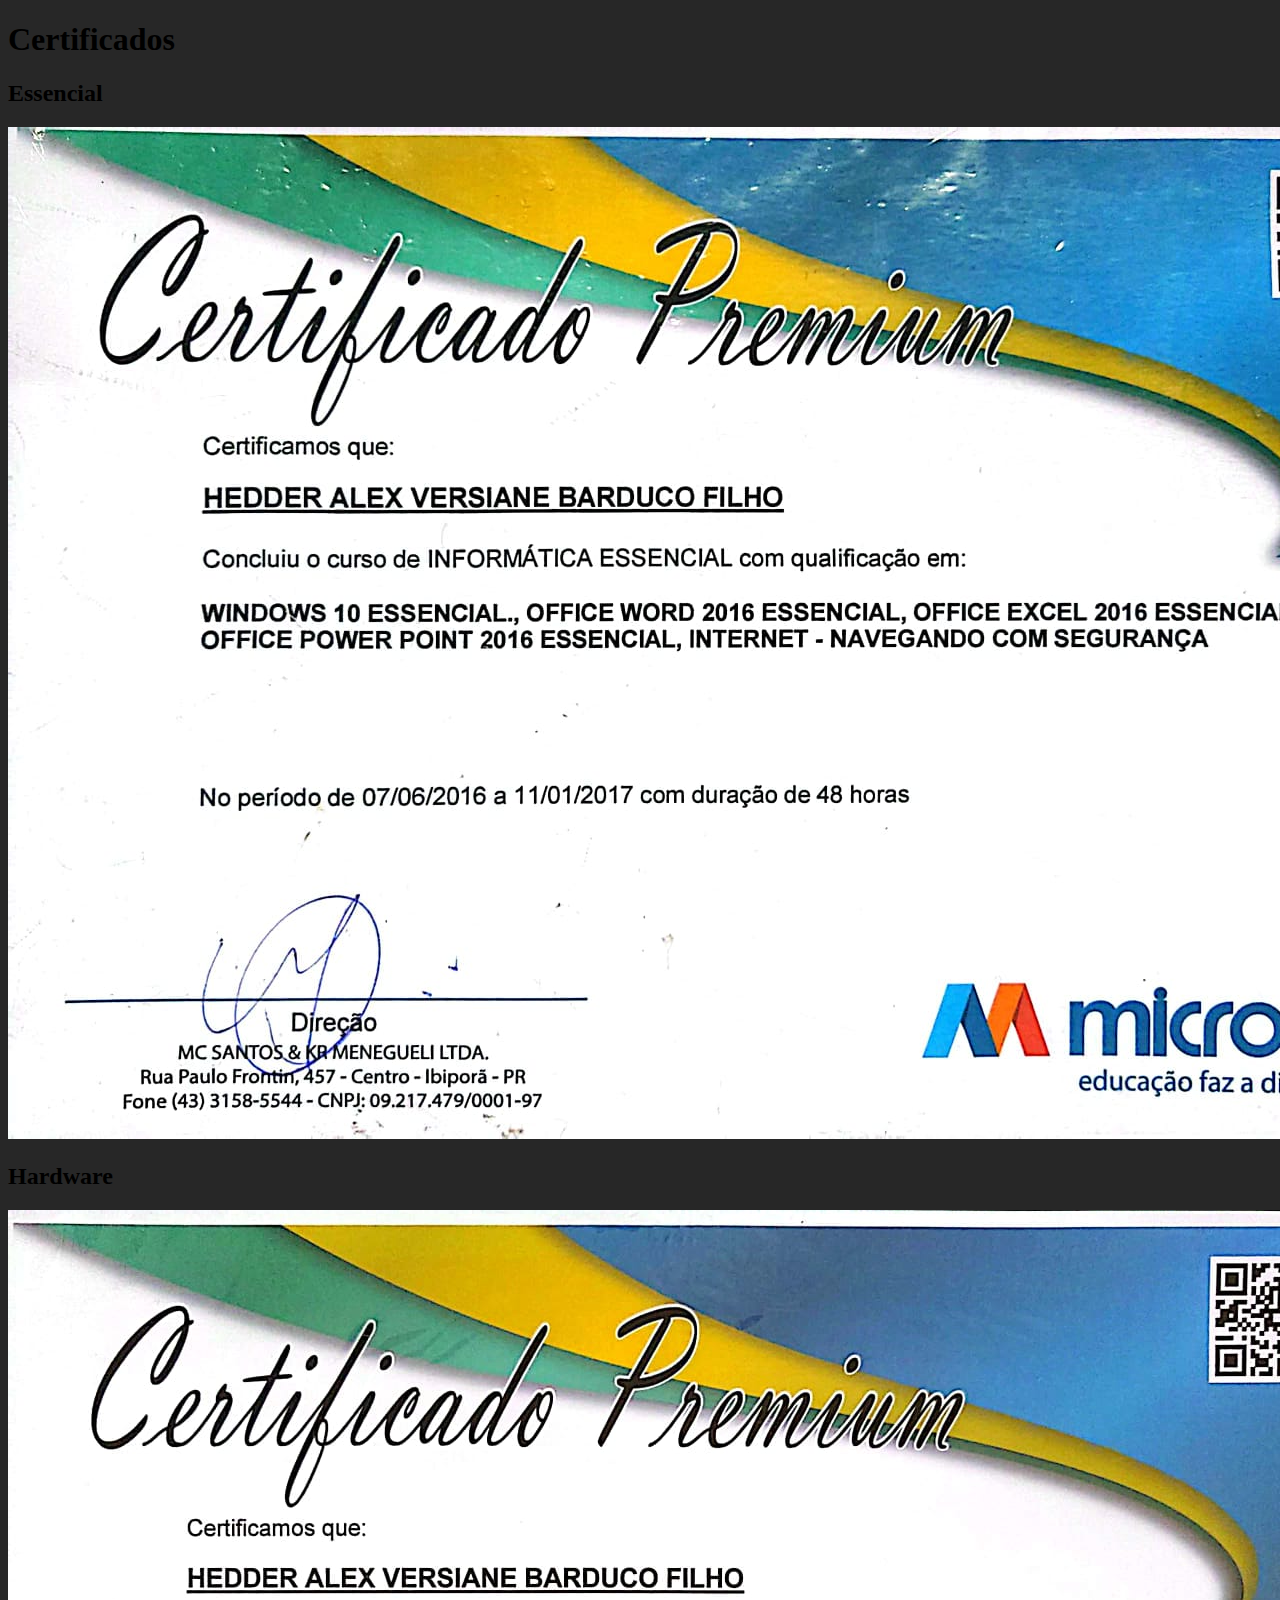
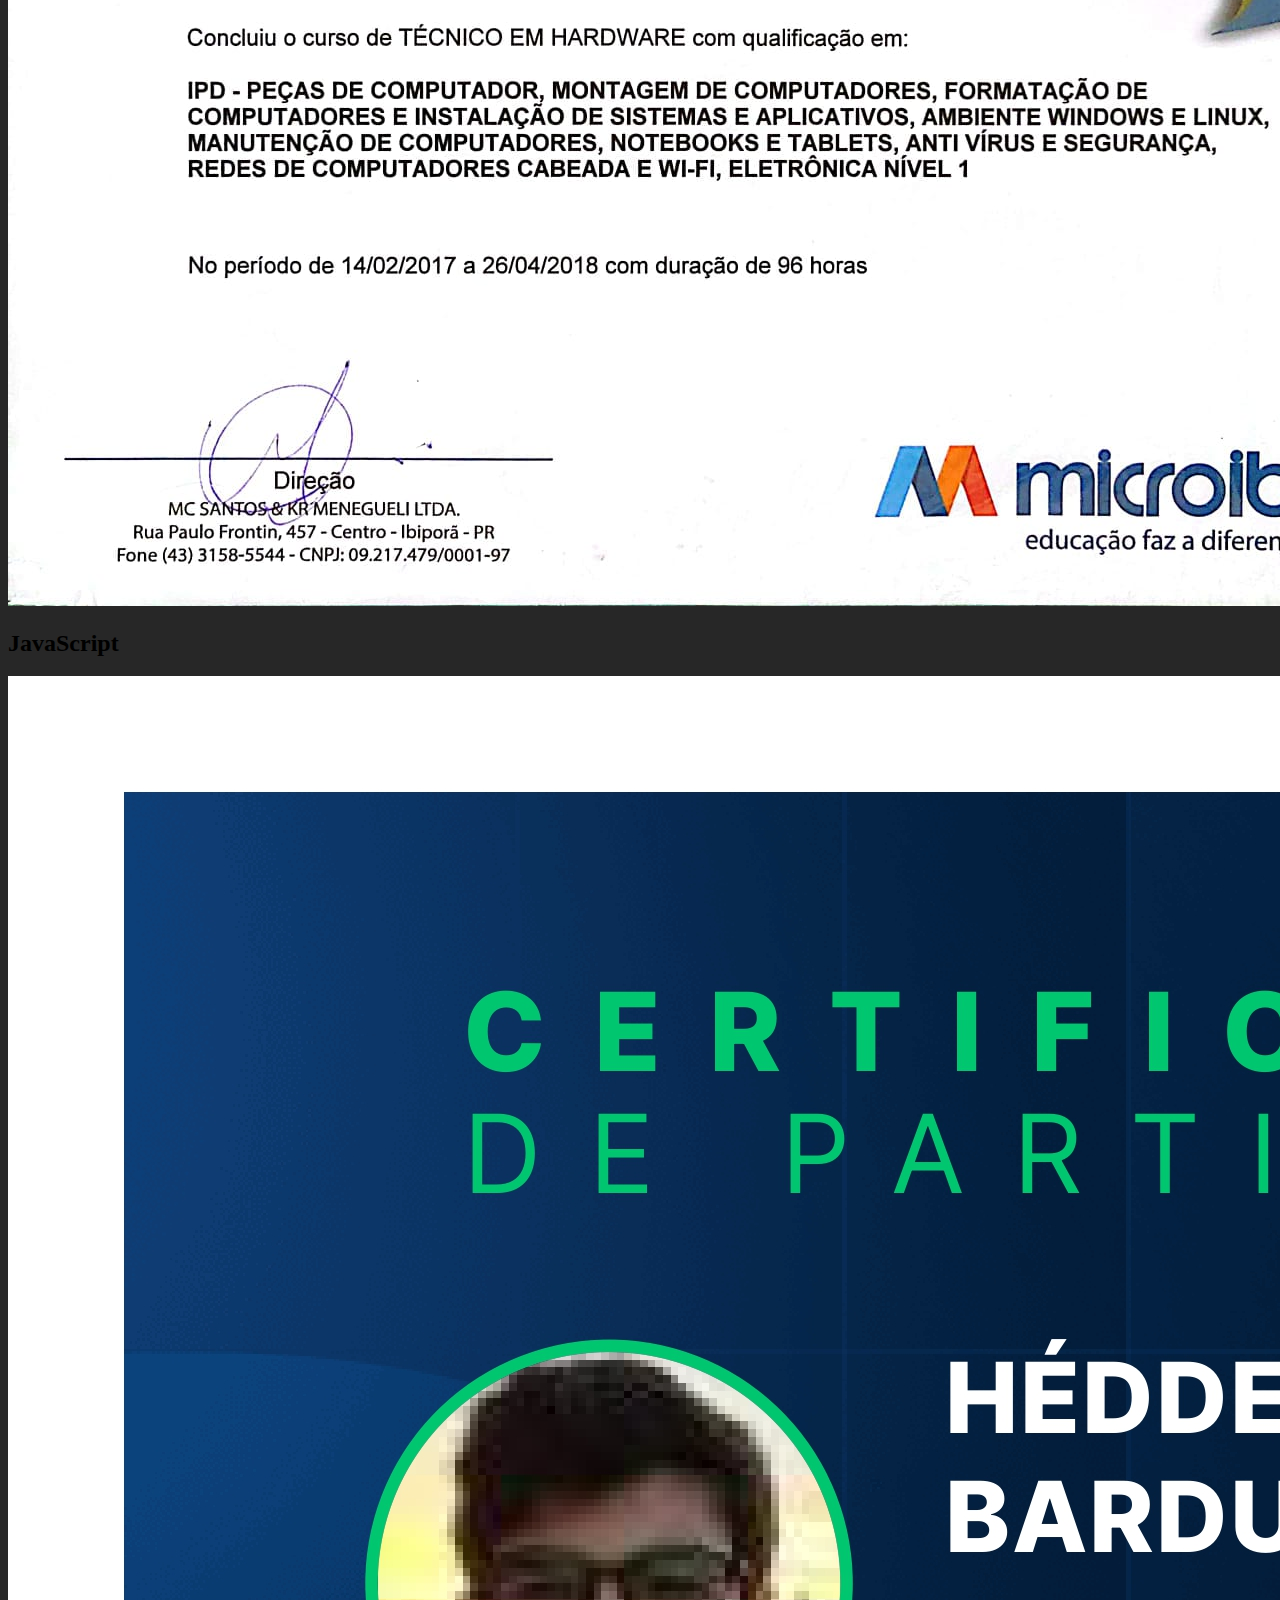
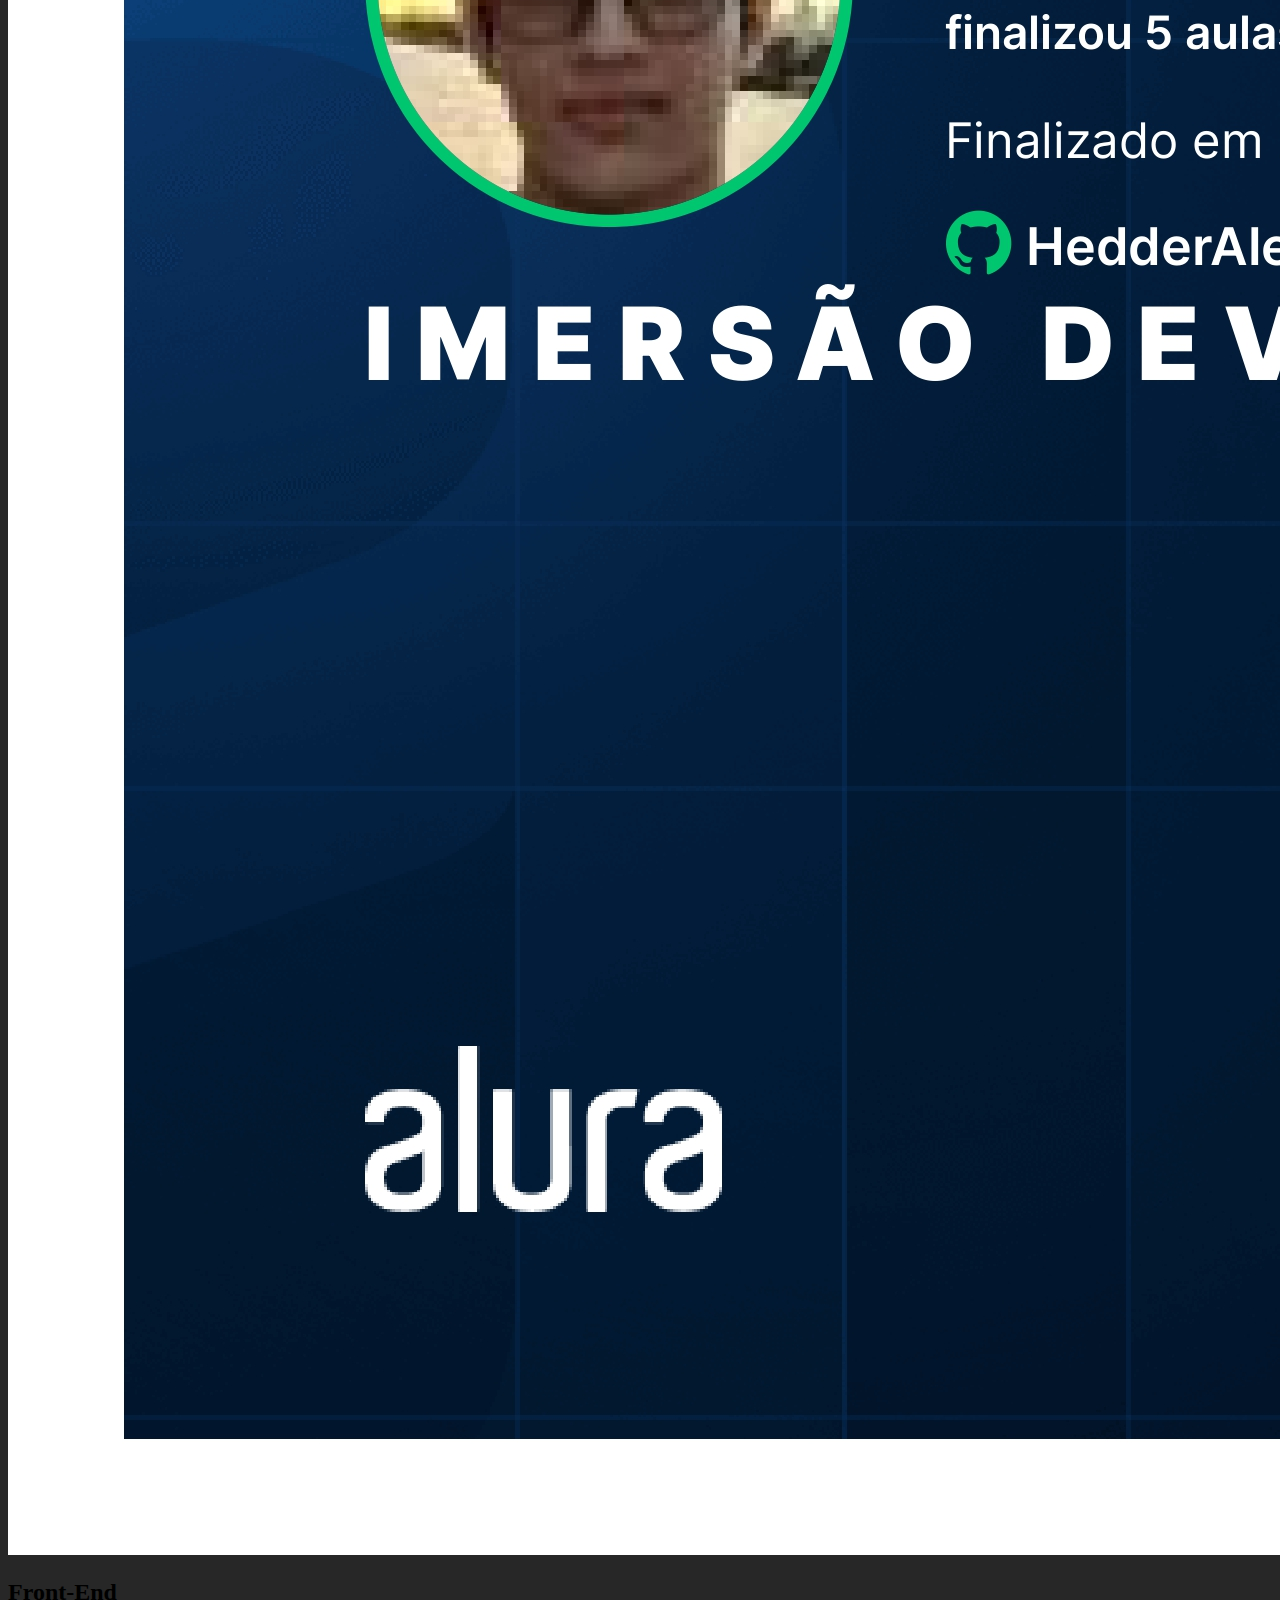
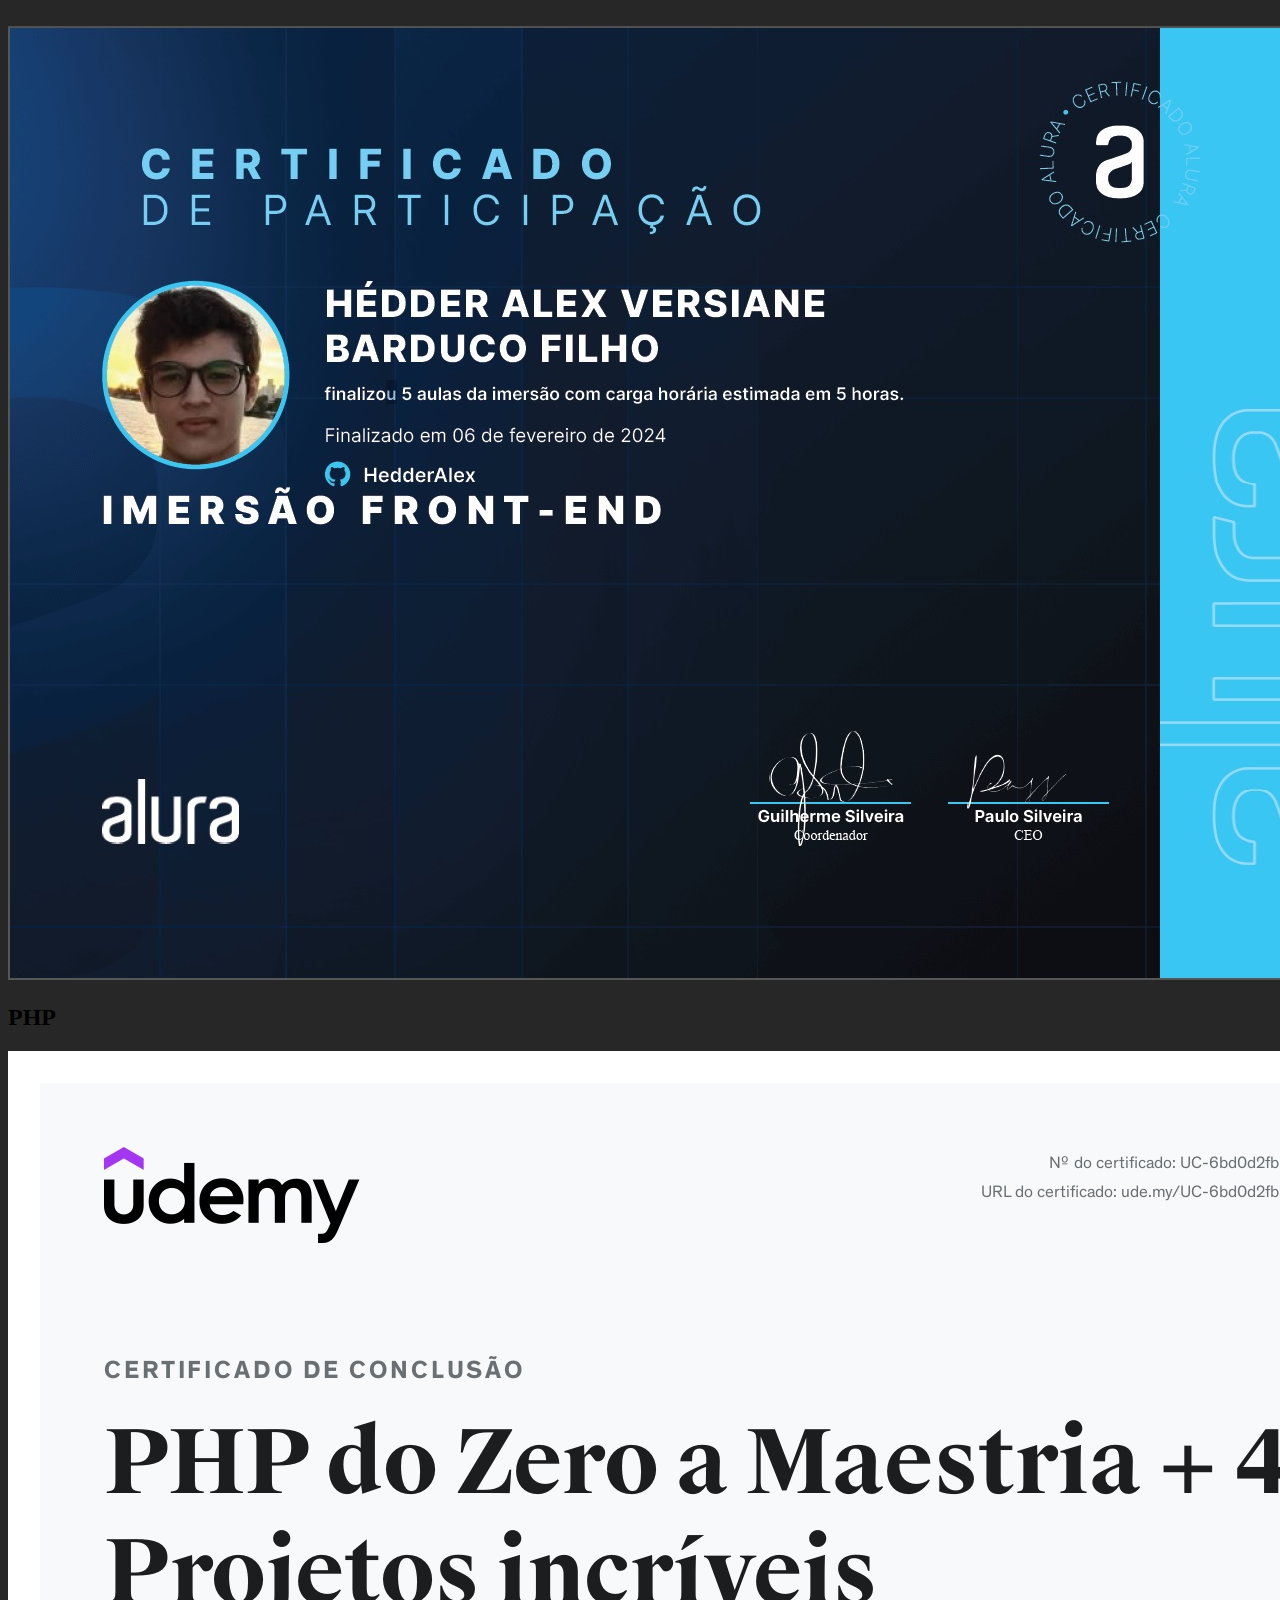
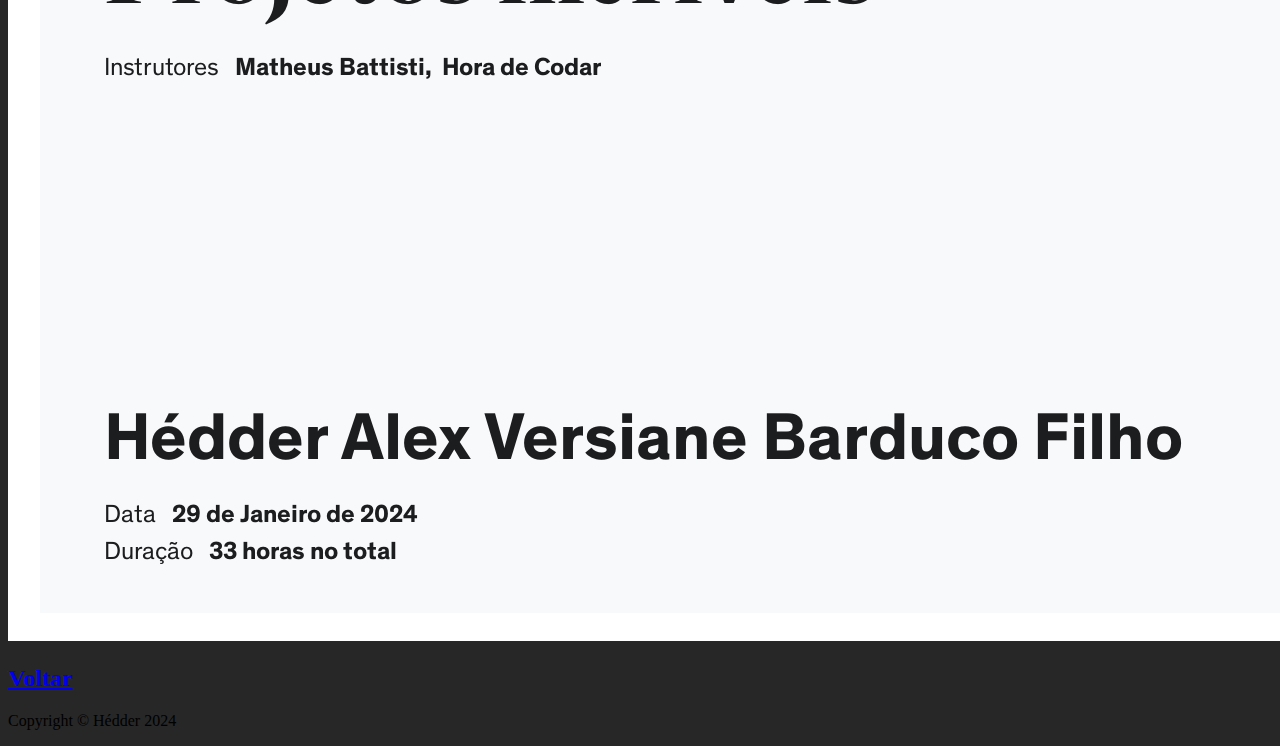
==== docs/certificados.html @ 363d47a4 "a" ====
<!doctype html>
<html lang="pt-BR">
  <head>
    <meta charset="utf-8">
    <meta name="viewport" content="width=device-width, initial-scale=1">
    <title>Certificados Hédder Alex</title>
    <link href="https://cdn.jsdelivr.net/npm/bootstrap@5.3.2/dist/css/bootstrap.min.css" rel="stylesheet" integrity="sha384-T3c6CoIi6uLrA9TneNEoa7RxnatzjcDSCmG1MXxSR1GAsXEV/Dwwykc2MPK8M2HN" crossorigin="anonymous">
    <link rel="shortcut icon" href="img/Icone-h.ico" type="image/x-icon">
  </head>
  <body style="background-color: rgb(39, 39, 39);" class="text-white">
    <div class="container-fluid">
        <div class="row pb-5">
          <div class="col text-center border-bottom">
            <h1>Certificados</h1>
          </div>
        </div>
      </div>
      <div class="container">
        <div class="border mx-2">
          <div class="row">
              <div class="col-12">
                  <h2 class="text-center border-bottom mx-2">Essencial</h2>
              </div>
              <div class="col-xl-4 col-md-6 col-sm-12 px-4">
                  <a href="img/Certificado1Frente.jpeg"><img src="img/Certificado1Frente.jpeg" alt="" class="img-fluid"></a>
              </div>
          </div>
          <div class="row">
              <div class="col-12">
                  <h2 class="text-center border-bottom mx-2">Hardware</h2>
              </div>
              <div class="col-xl-4 col-md-6 col-12 px-4">
                  <a href="img/Certificado2Frente.jpeg"><img src="img/Certificado2Frente.jpeg" alt="" class="img-fluid"></a>
              </div>
          </div>
          <div class="row">
              <div class="col-12">
                  <h2 class="text-center border-bottom mx-2">JavaScript</h2>
              </div>
              <div class="col-xl-4 col-md-6 col-12 px-4 pb-3">
                  <a href="img/Certificado Alura_page-0001.jpg"><img src="img/Certificado Alura_page-0001.jpg" alt="" class="img-fluid"></a>
              </div>
          </div>
          <div class="row">
              <div class="col-12">
                  <h2 class="text-center border-bottom mx-2">Front-End</h2>
              </div>
              <div class="col-xl-4 col-md-6 col-12 px-4 pb-3">
                  <a href="img/ImersaoDev2.jpg"><img src="img/ImersaoDev2.jpg" alt="" class="img-fluid"></a>
              </div>
          </div>
          <div class="row">
              <div class="col-12">
                  <h2 class="text-center border-bottom mx-2">PHP</h2>
              </div>
              <div class="col-xl-4 col-md-6 col-12 px-4 pb-3">
                  <a href="img/UC-6bd0d2fb-8b1b-42be-9cfe-93b3dcb2cfd2.jpg"><img src="img/UC-6bd0d2fb-8b1b-42be-9cfe-93b3dcb2cfd2.jpg" alt="" class="img-fluid"></a>
              </div>
          </div>
        </div>
      </div>
      <div>
        <h2 class="text-center py-2">
            <a href="index.html" class="text-white">Voltar</a>
        </h2>
      </div>
      <footer class="pt-2">
        <p class="text-center">Copyright © Hédder 2024</p>
      </footer>
  </body>
</html>
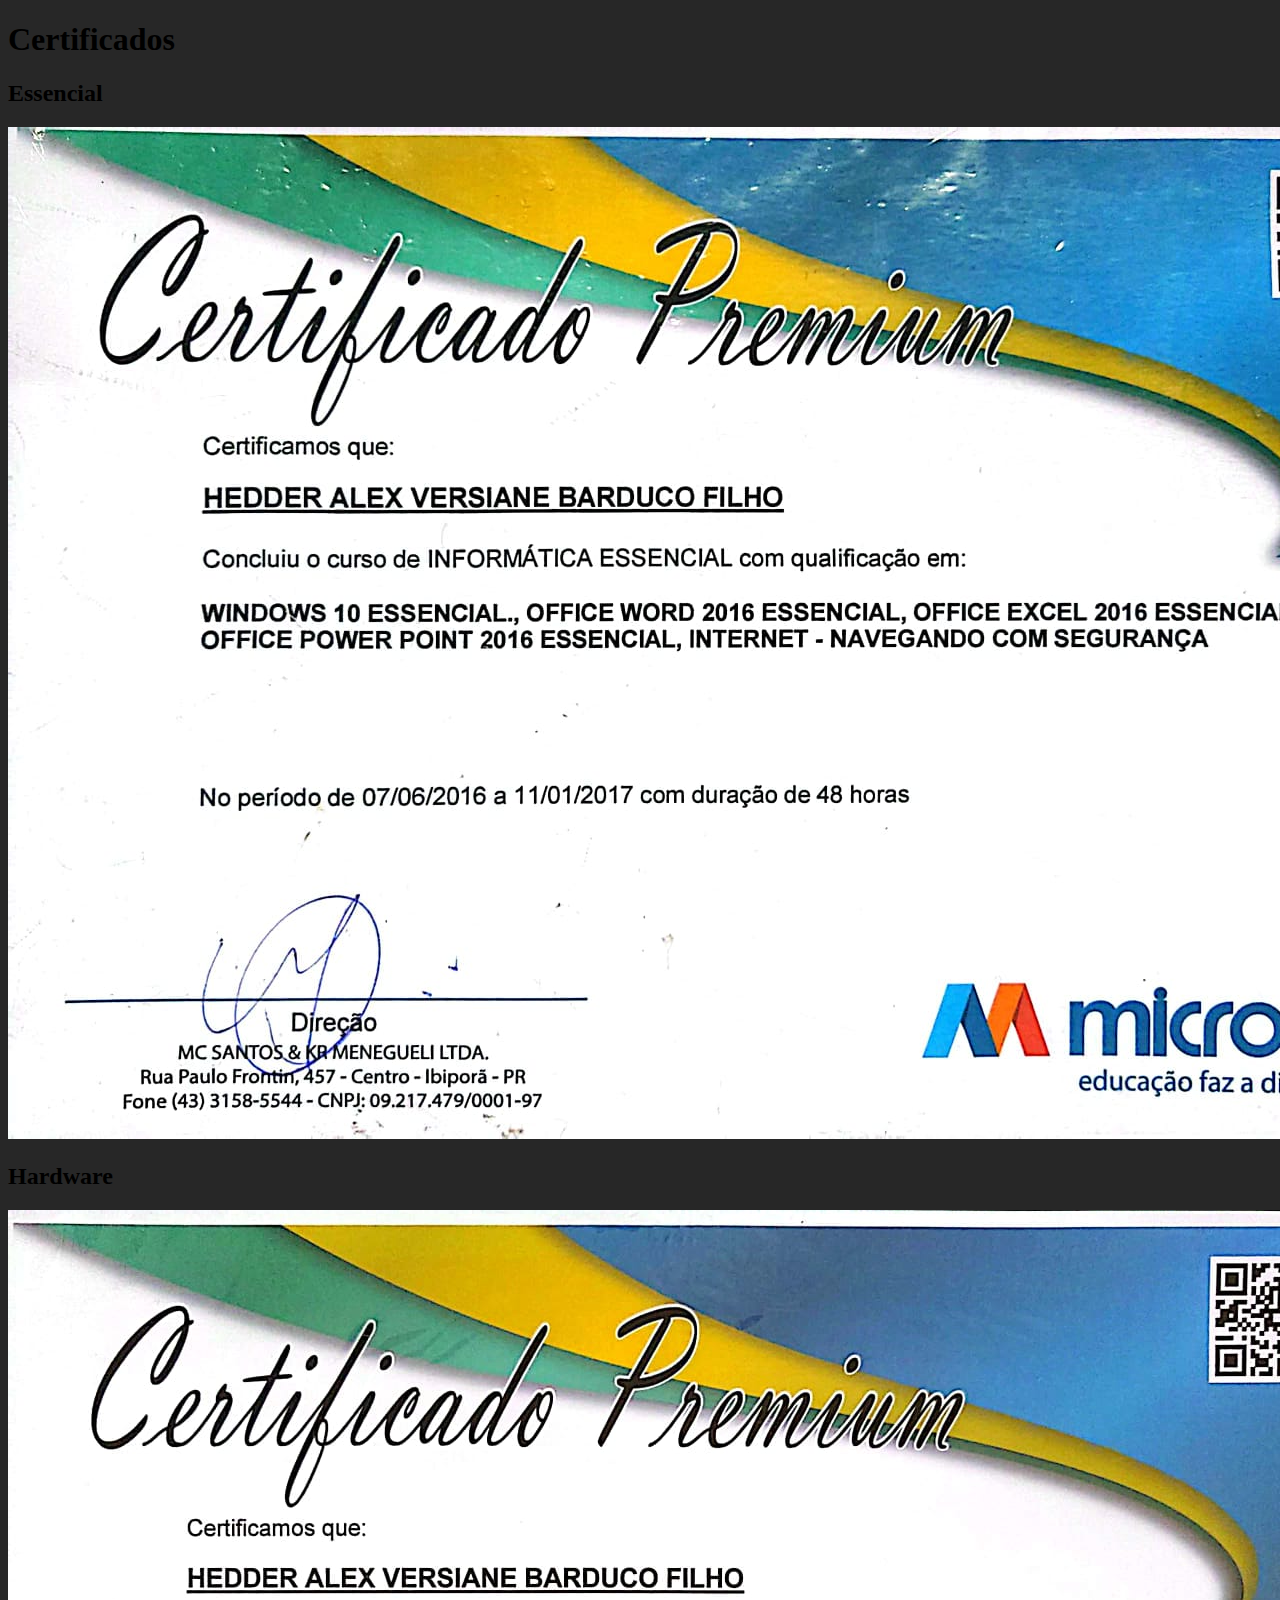
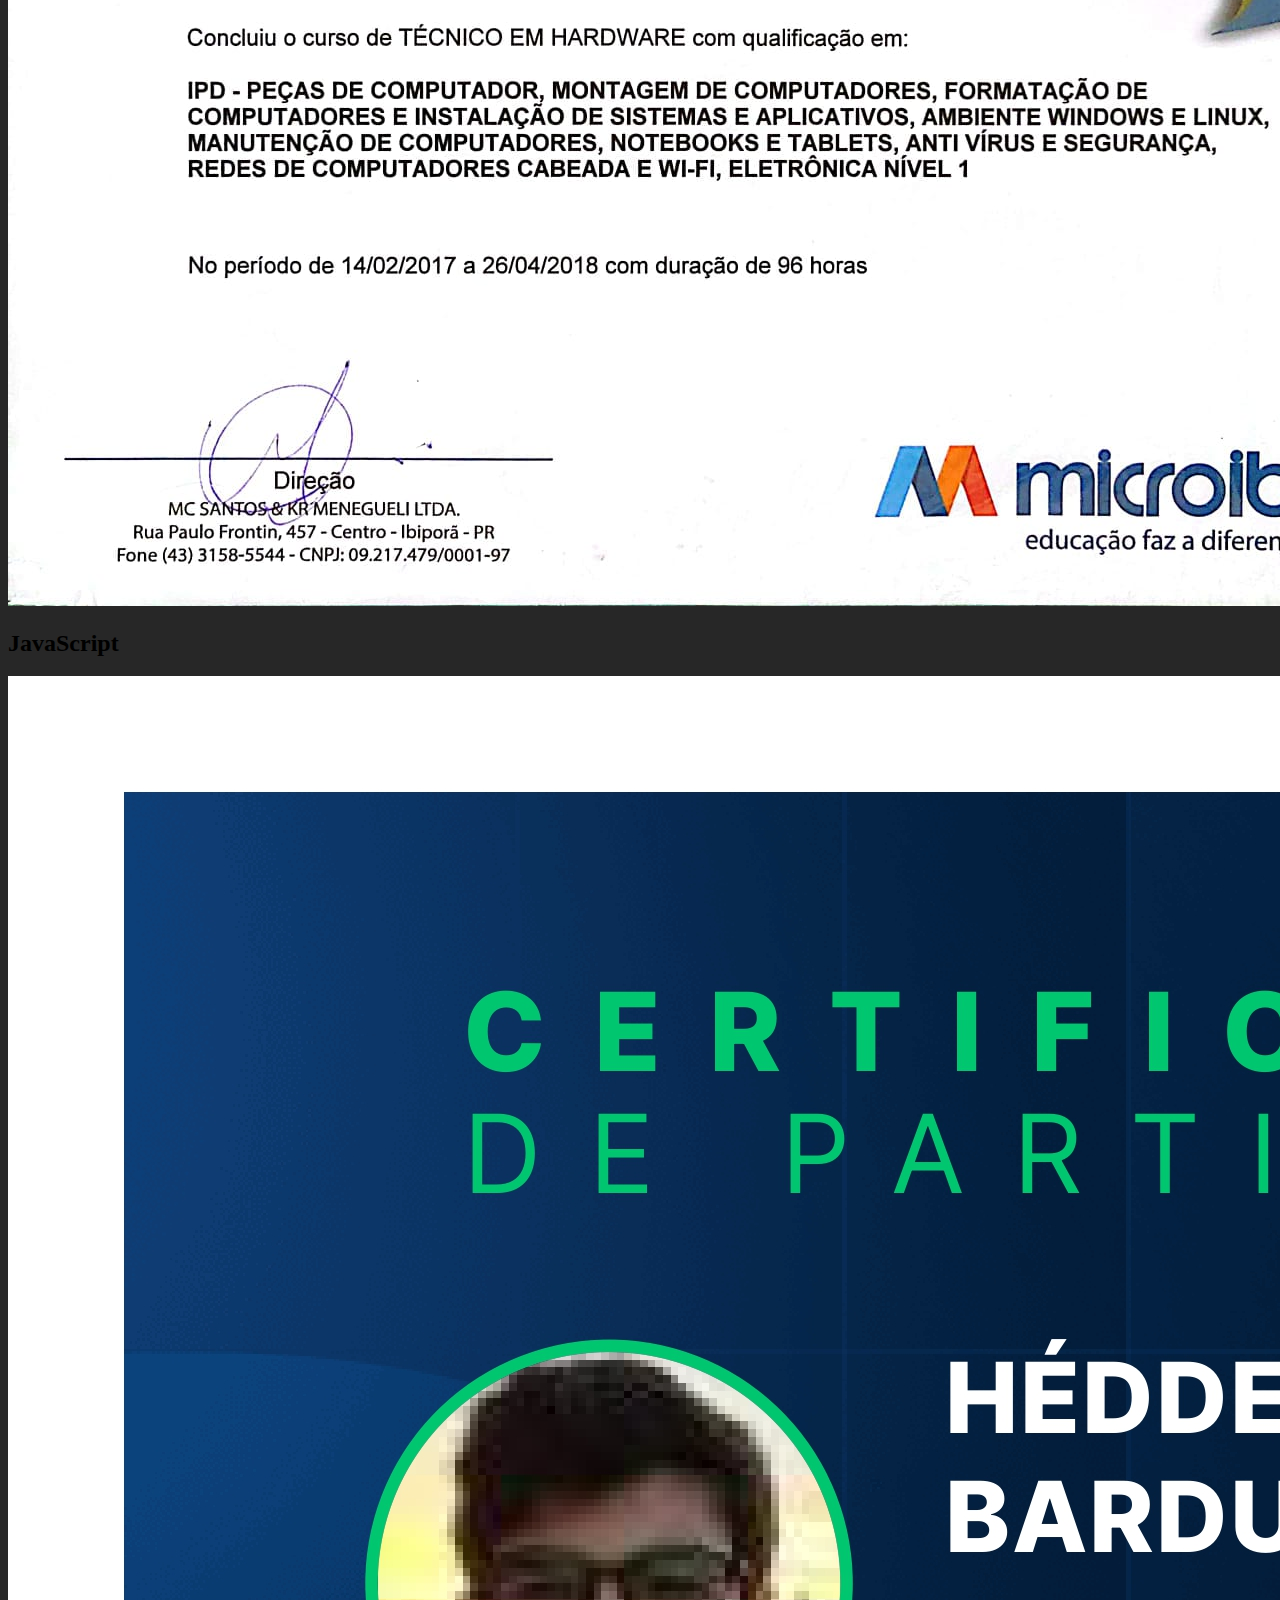
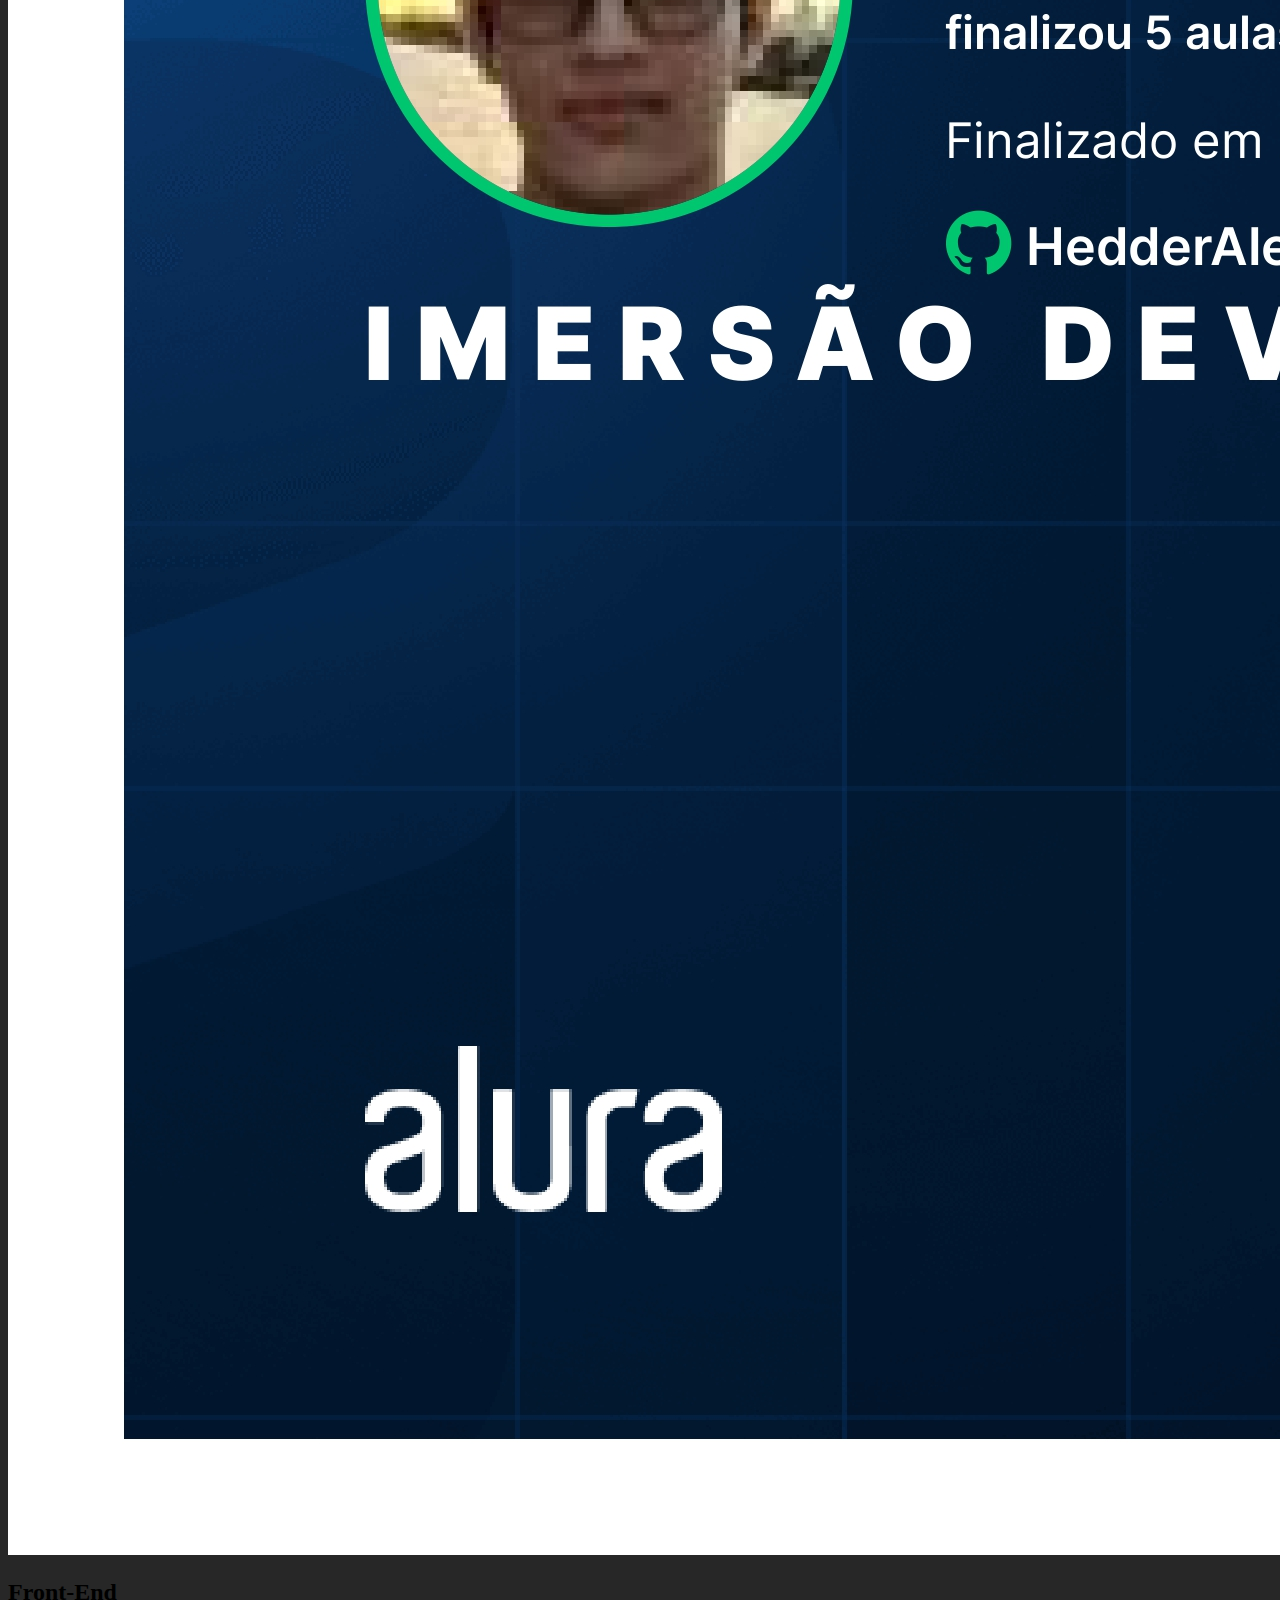
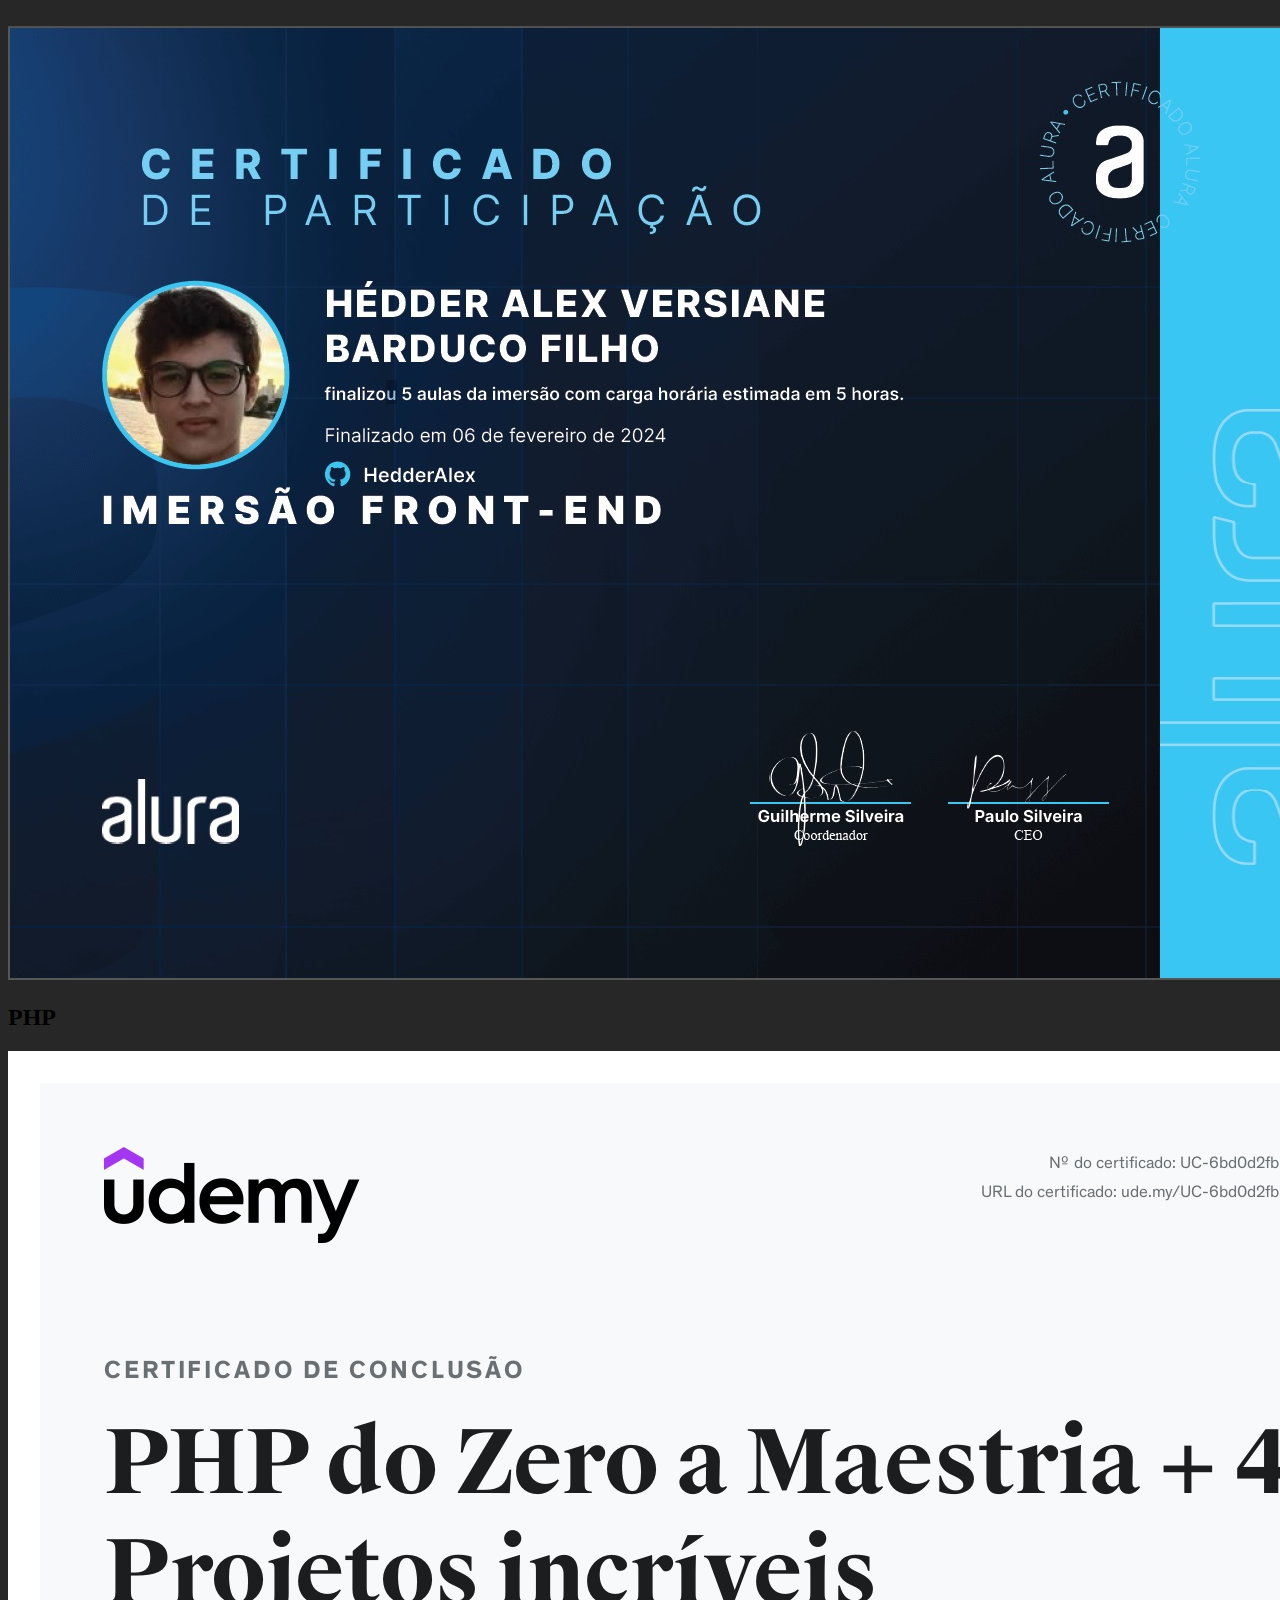
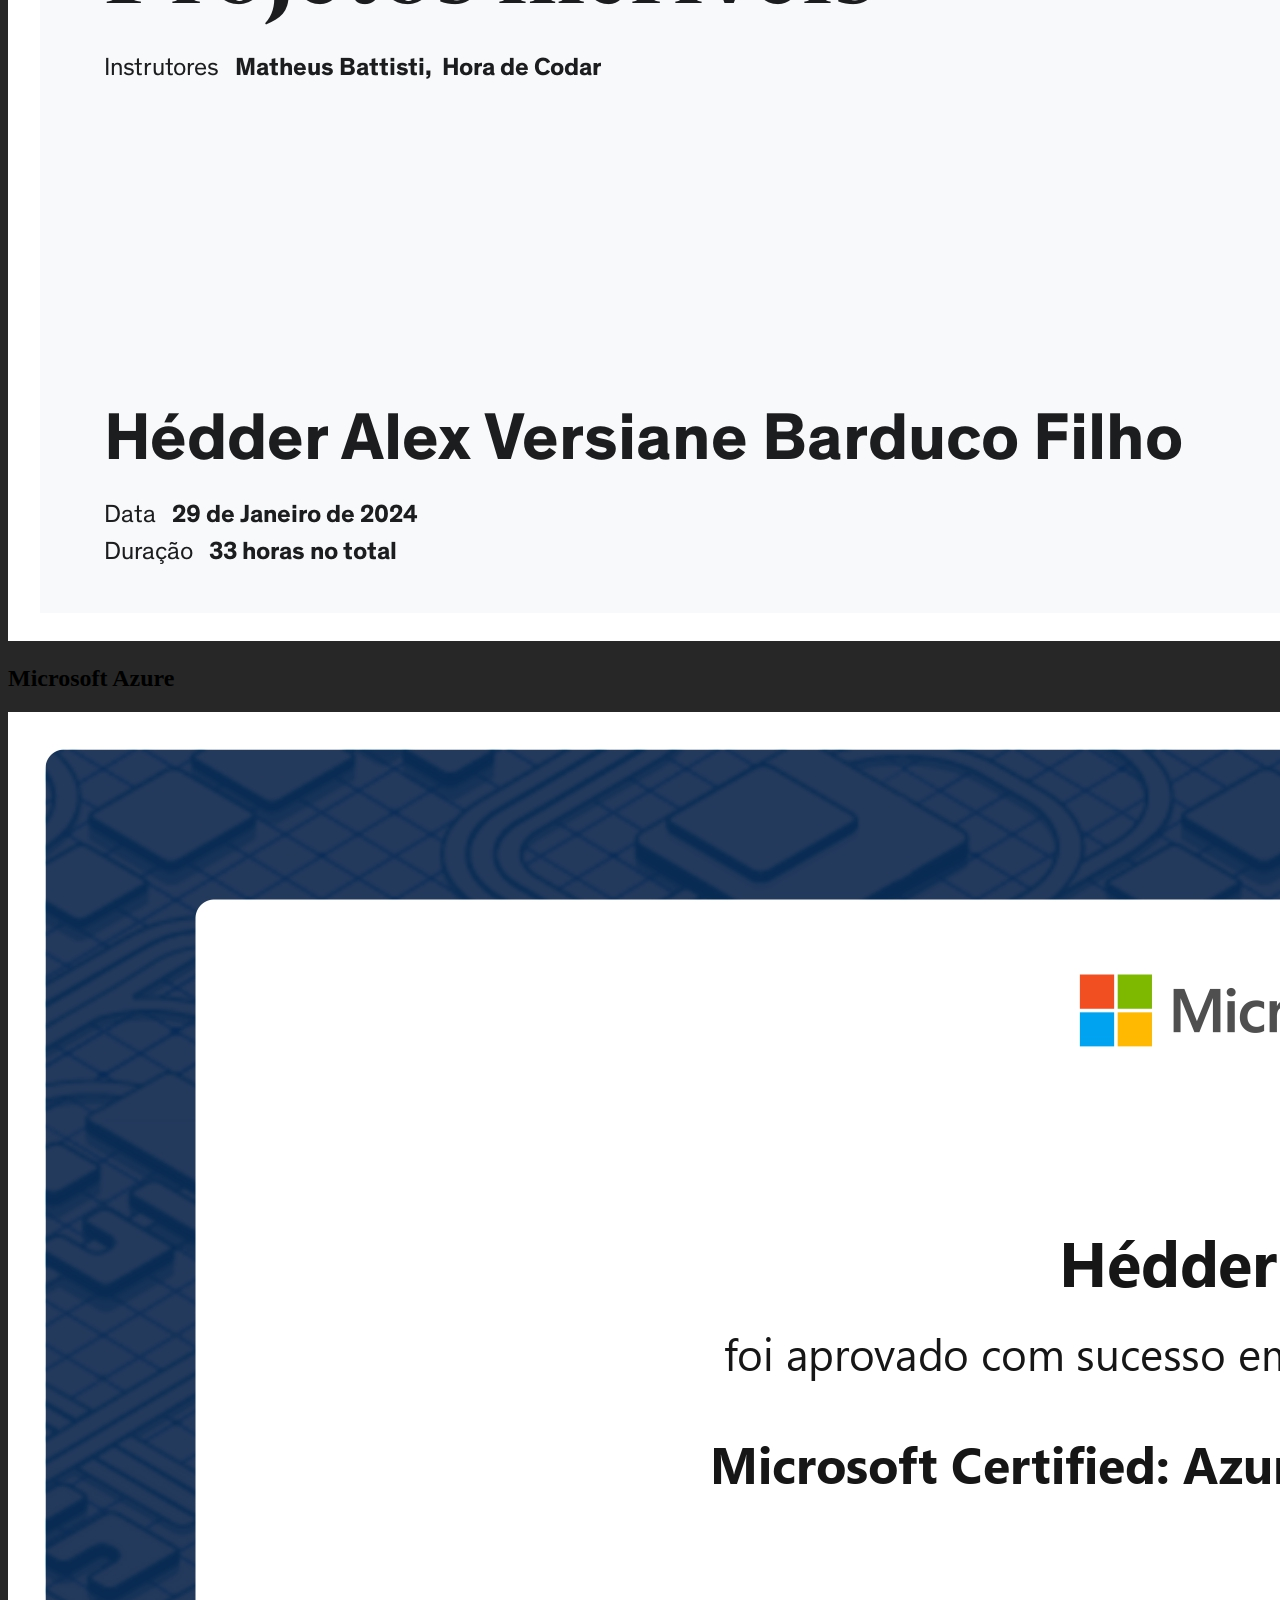
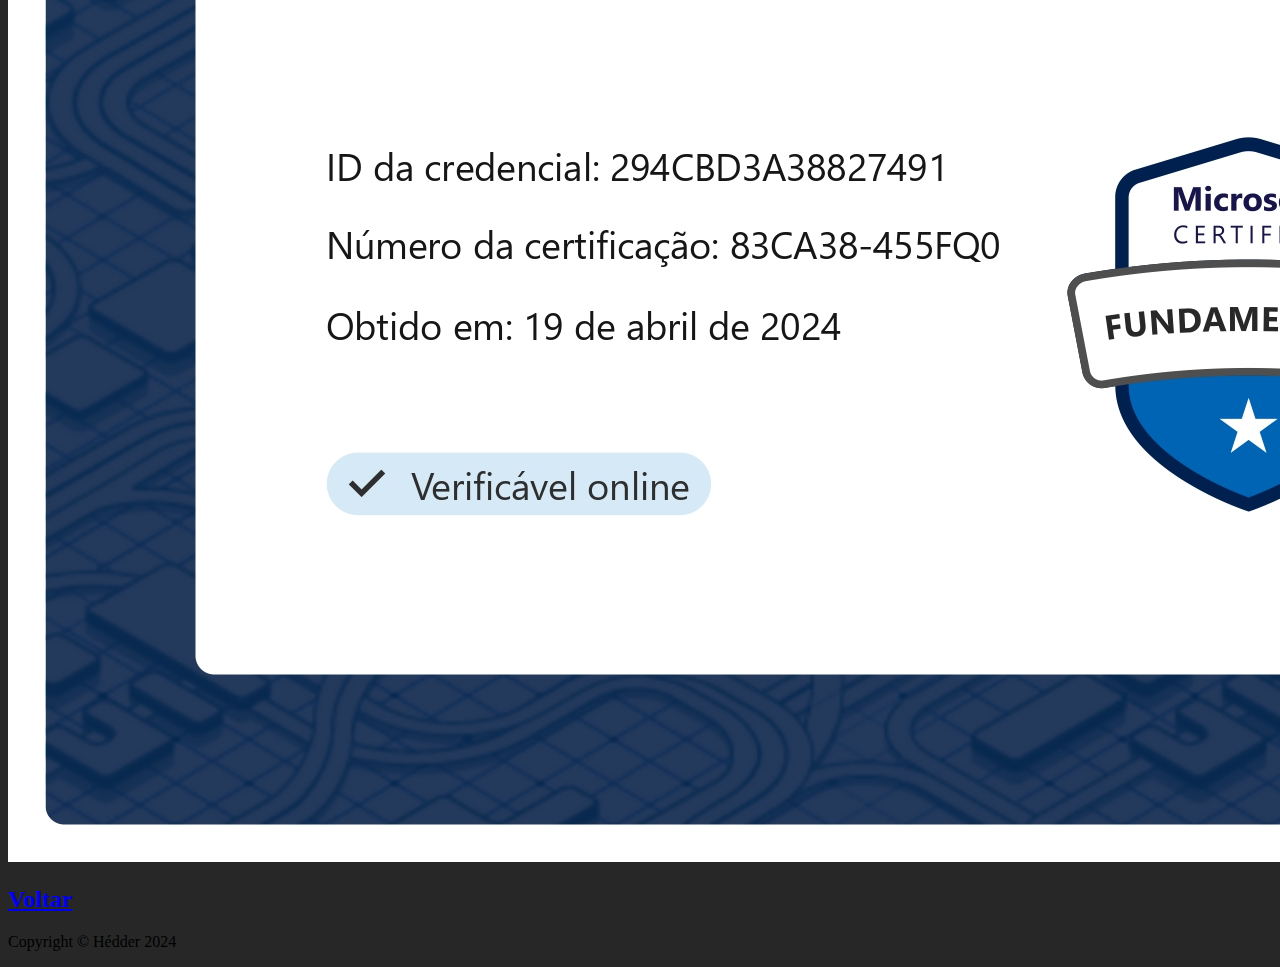
==== commit 3b2f1bfe: "aeeee" ====
--- a/docs/certificados.html
+++ b/docs/certificados.html
@@ -57,6 +57,14 @@
                   <a href="img/UC-6bd0d2fb-8b1b-42be-9cfe-93b3dcb2cfd2.jpg"><img src="img/UC-6bd0d2fb-8b1b-42be-9cfe-93b3dcb2cfd2.jpg" alt="" class="img-fluid"></a>
               </div>
           </div>
+          <div class="row">
+              <div class="col-12">
+                  <h2 class="text-center border-bottom mx-2">Microsoft Azure</h2>
+              </div>
+              <div class="col-xl-4 col-md-6 col-12 px-4 pb-3">
+                  <a href="img/Credencial - HedderFilho-4043 _ Microsoft Learn_page-0001.jpg"><img src="img/Credencial - HedderFilho-4043 _ Microsoft Learn_page-0001.jpg" alt="" class="img-fluid"></a>
+              </div>
+          </div>
         </div>
       </div>
       <div>
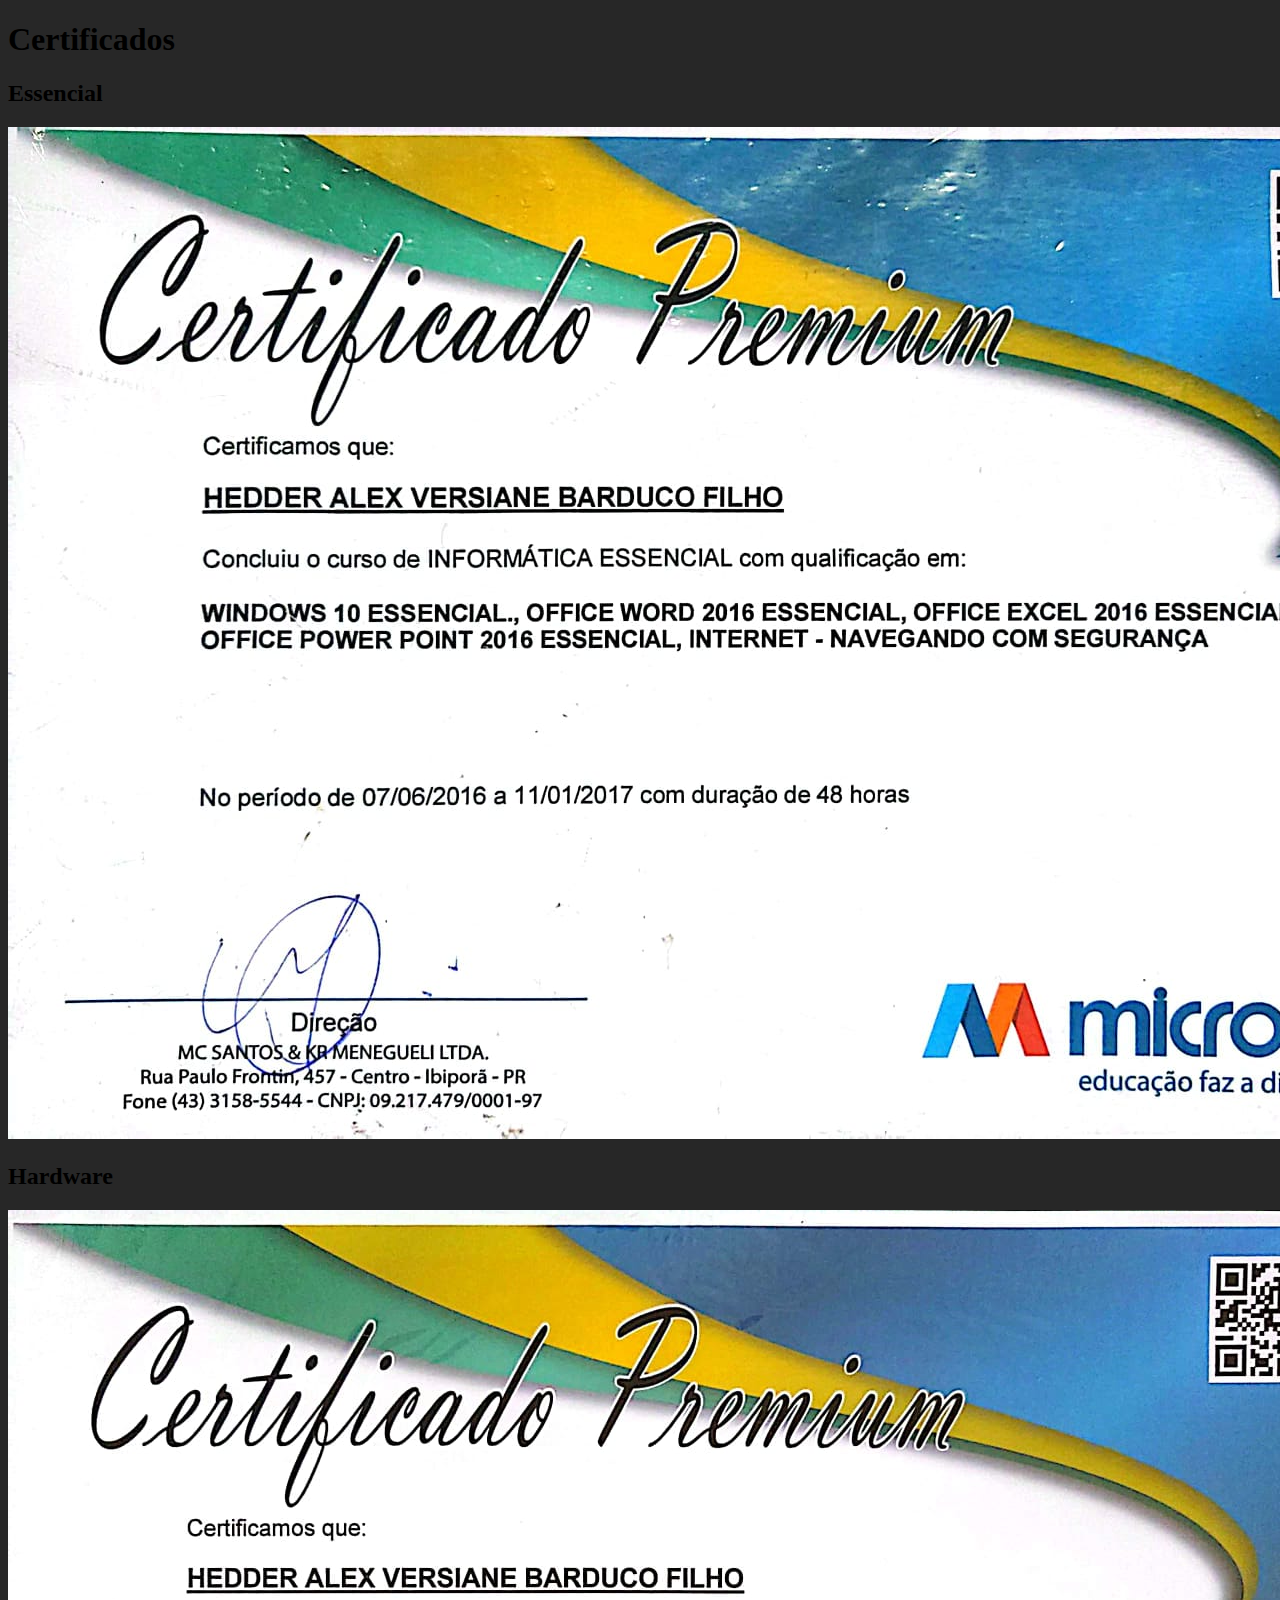
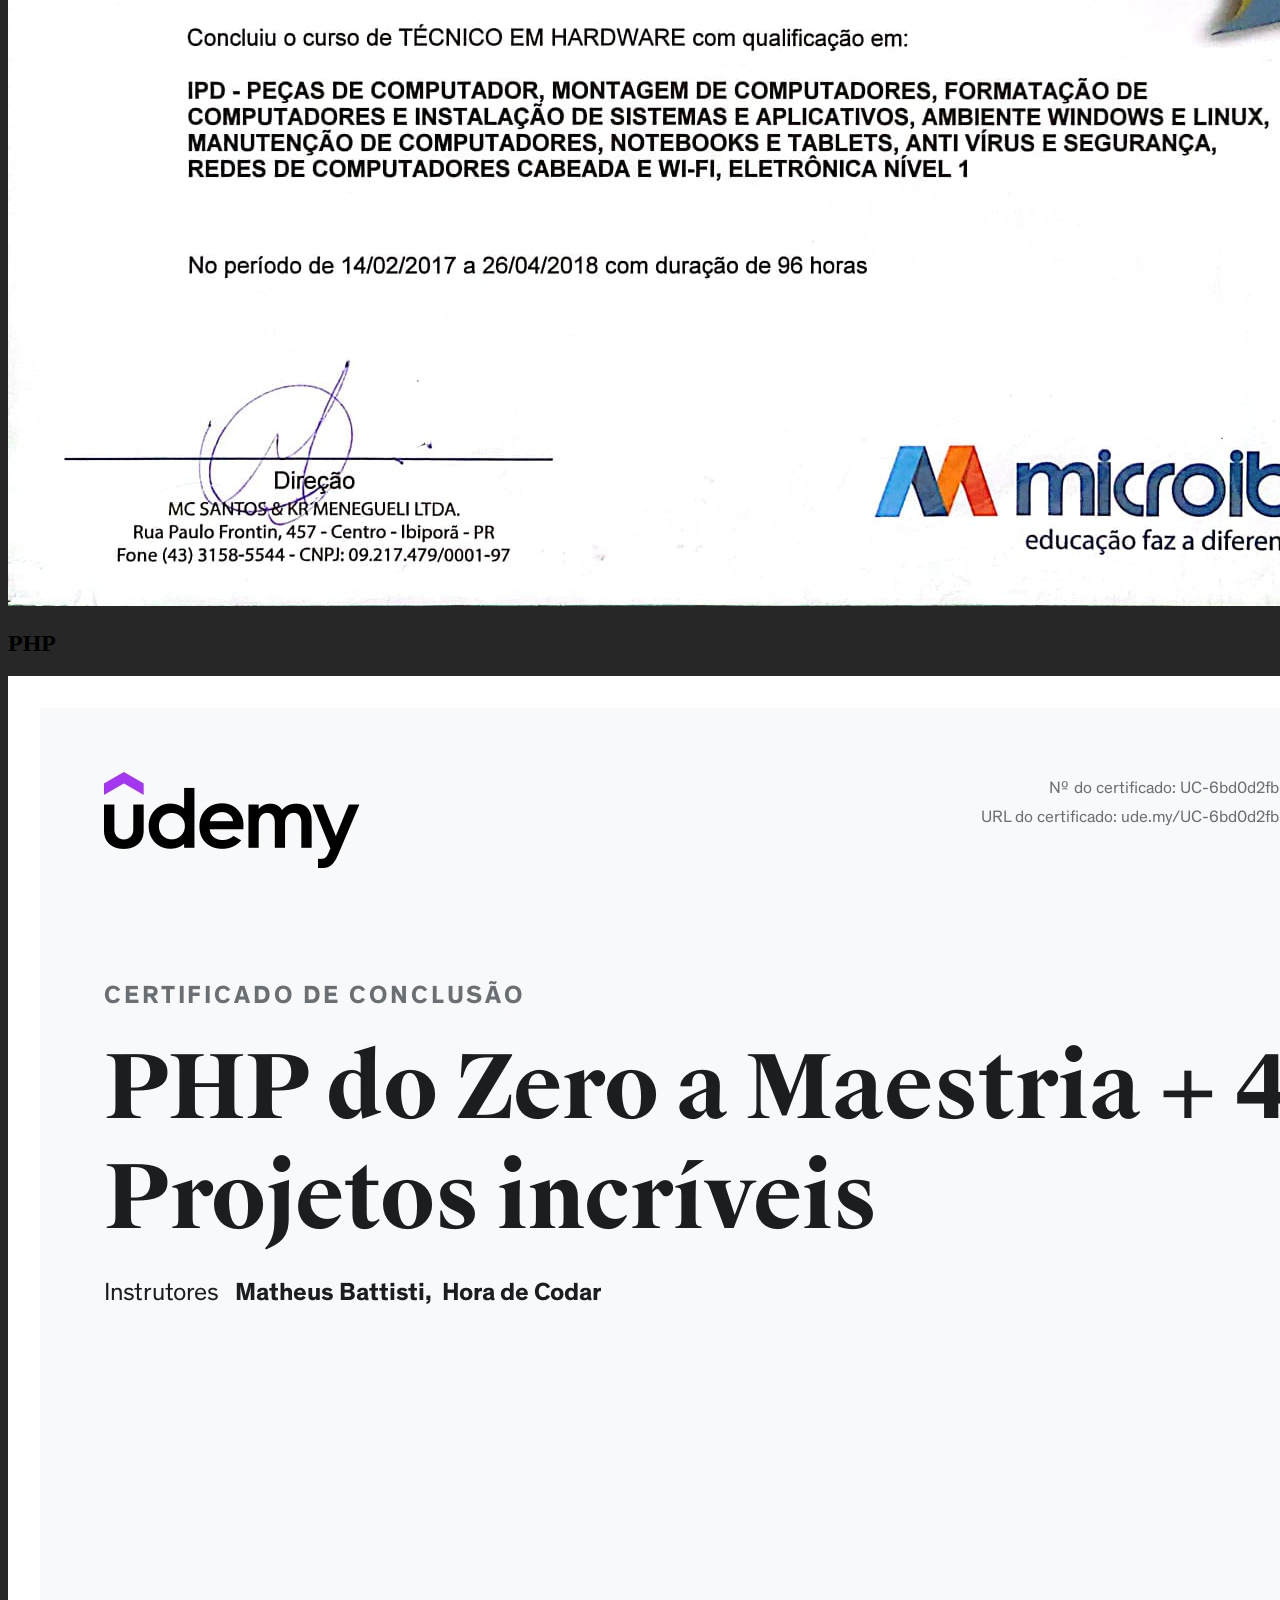
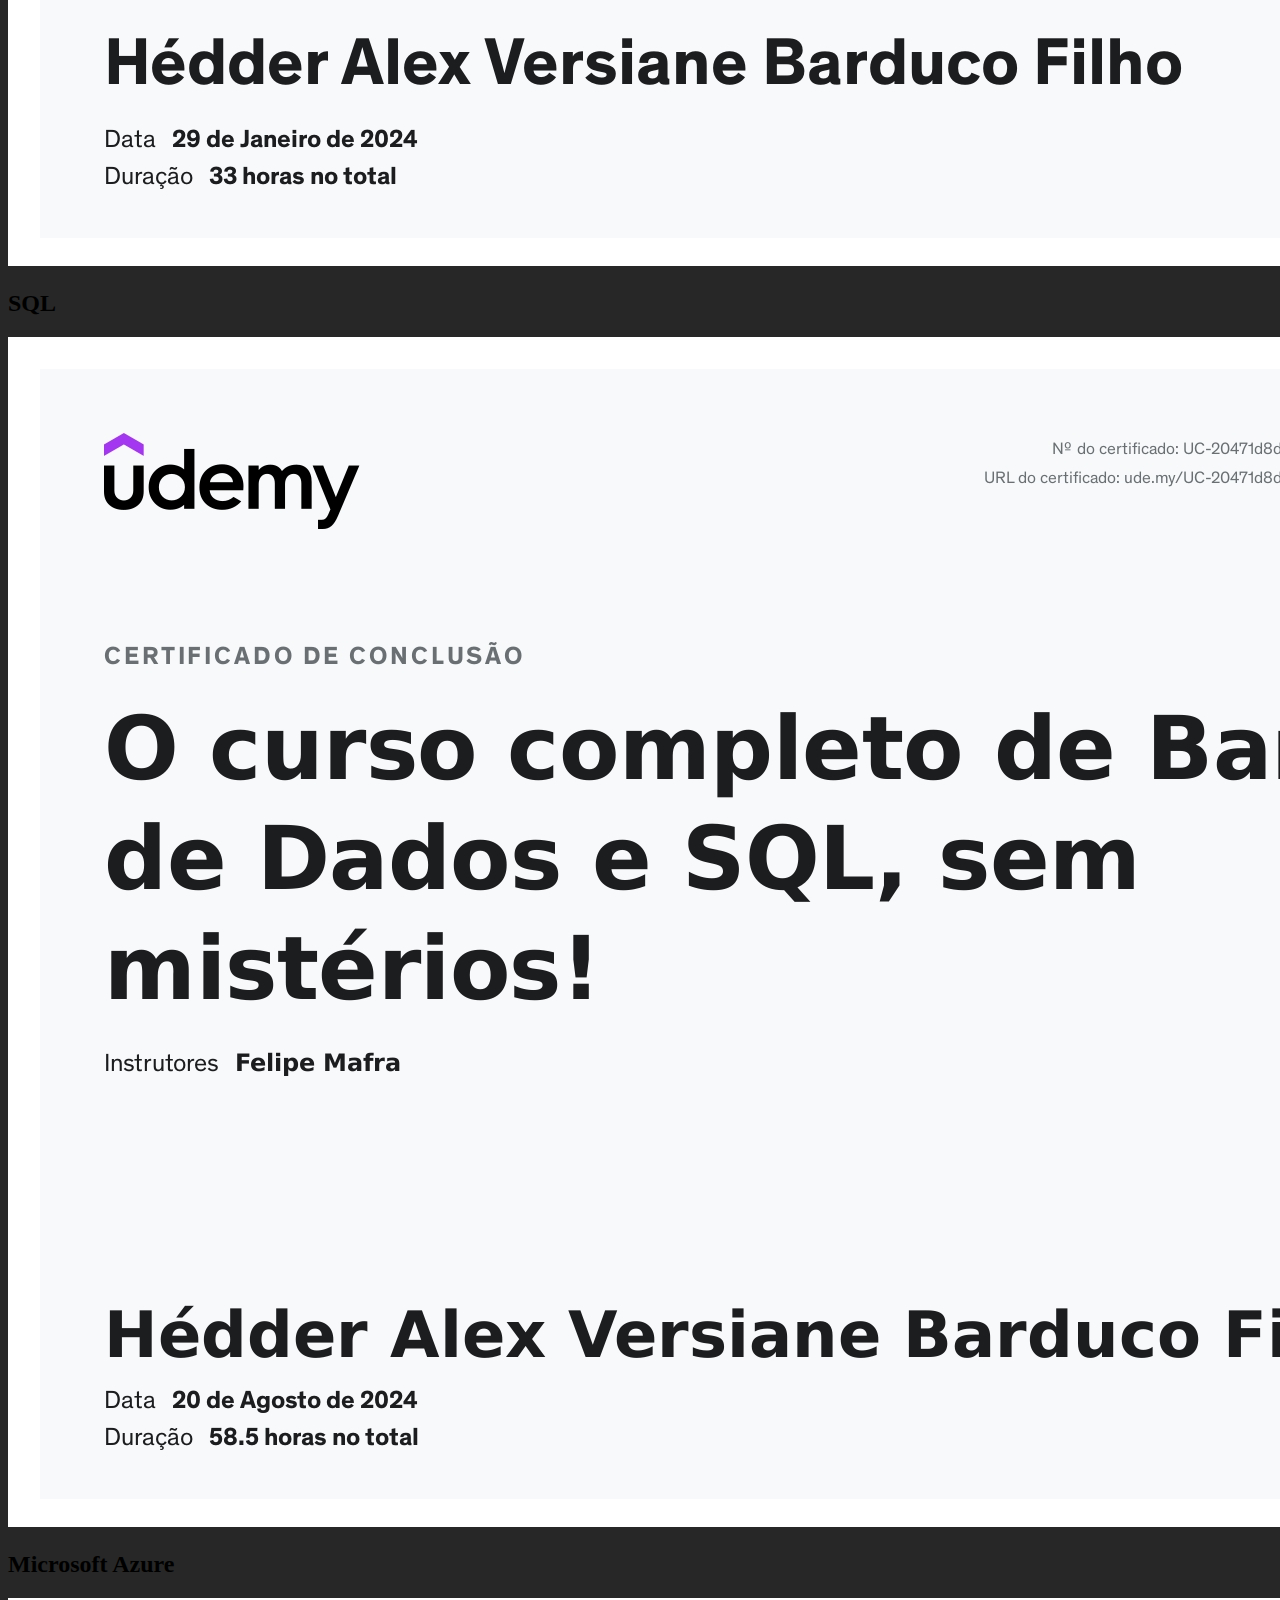
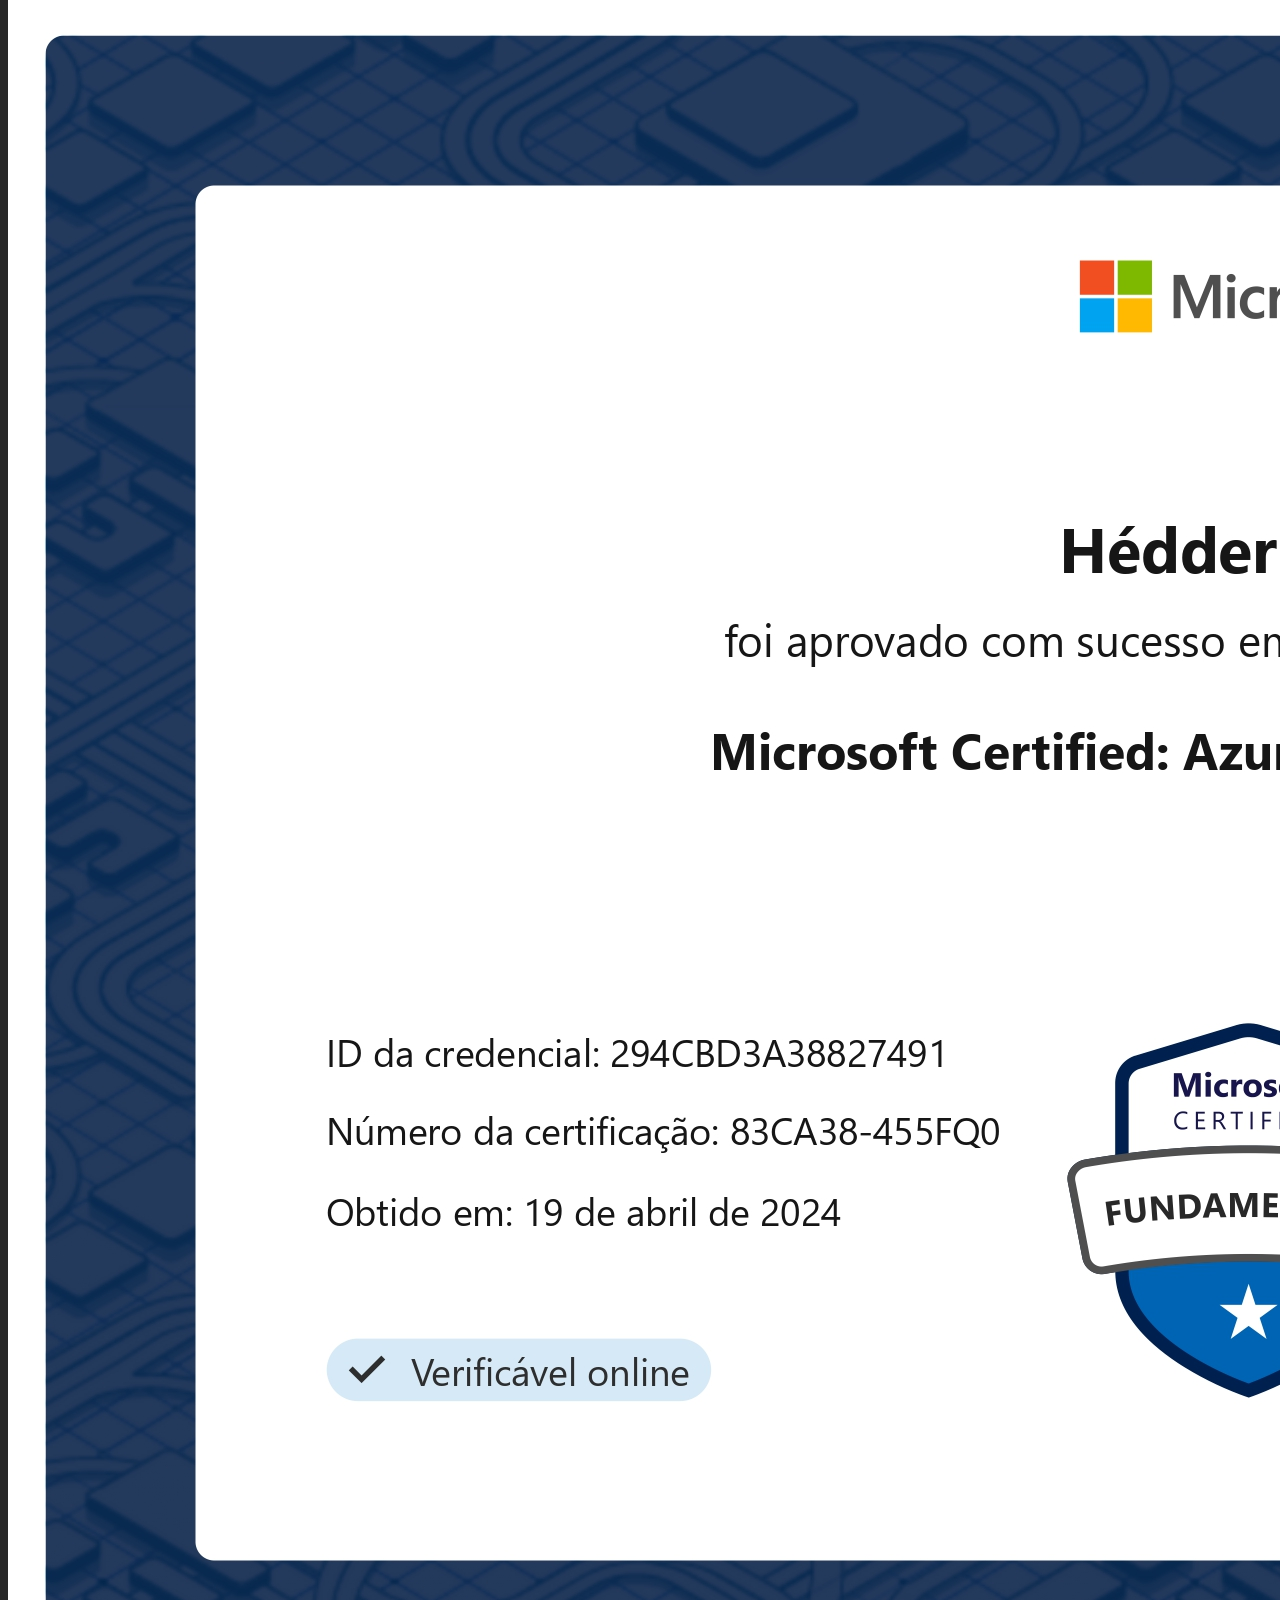
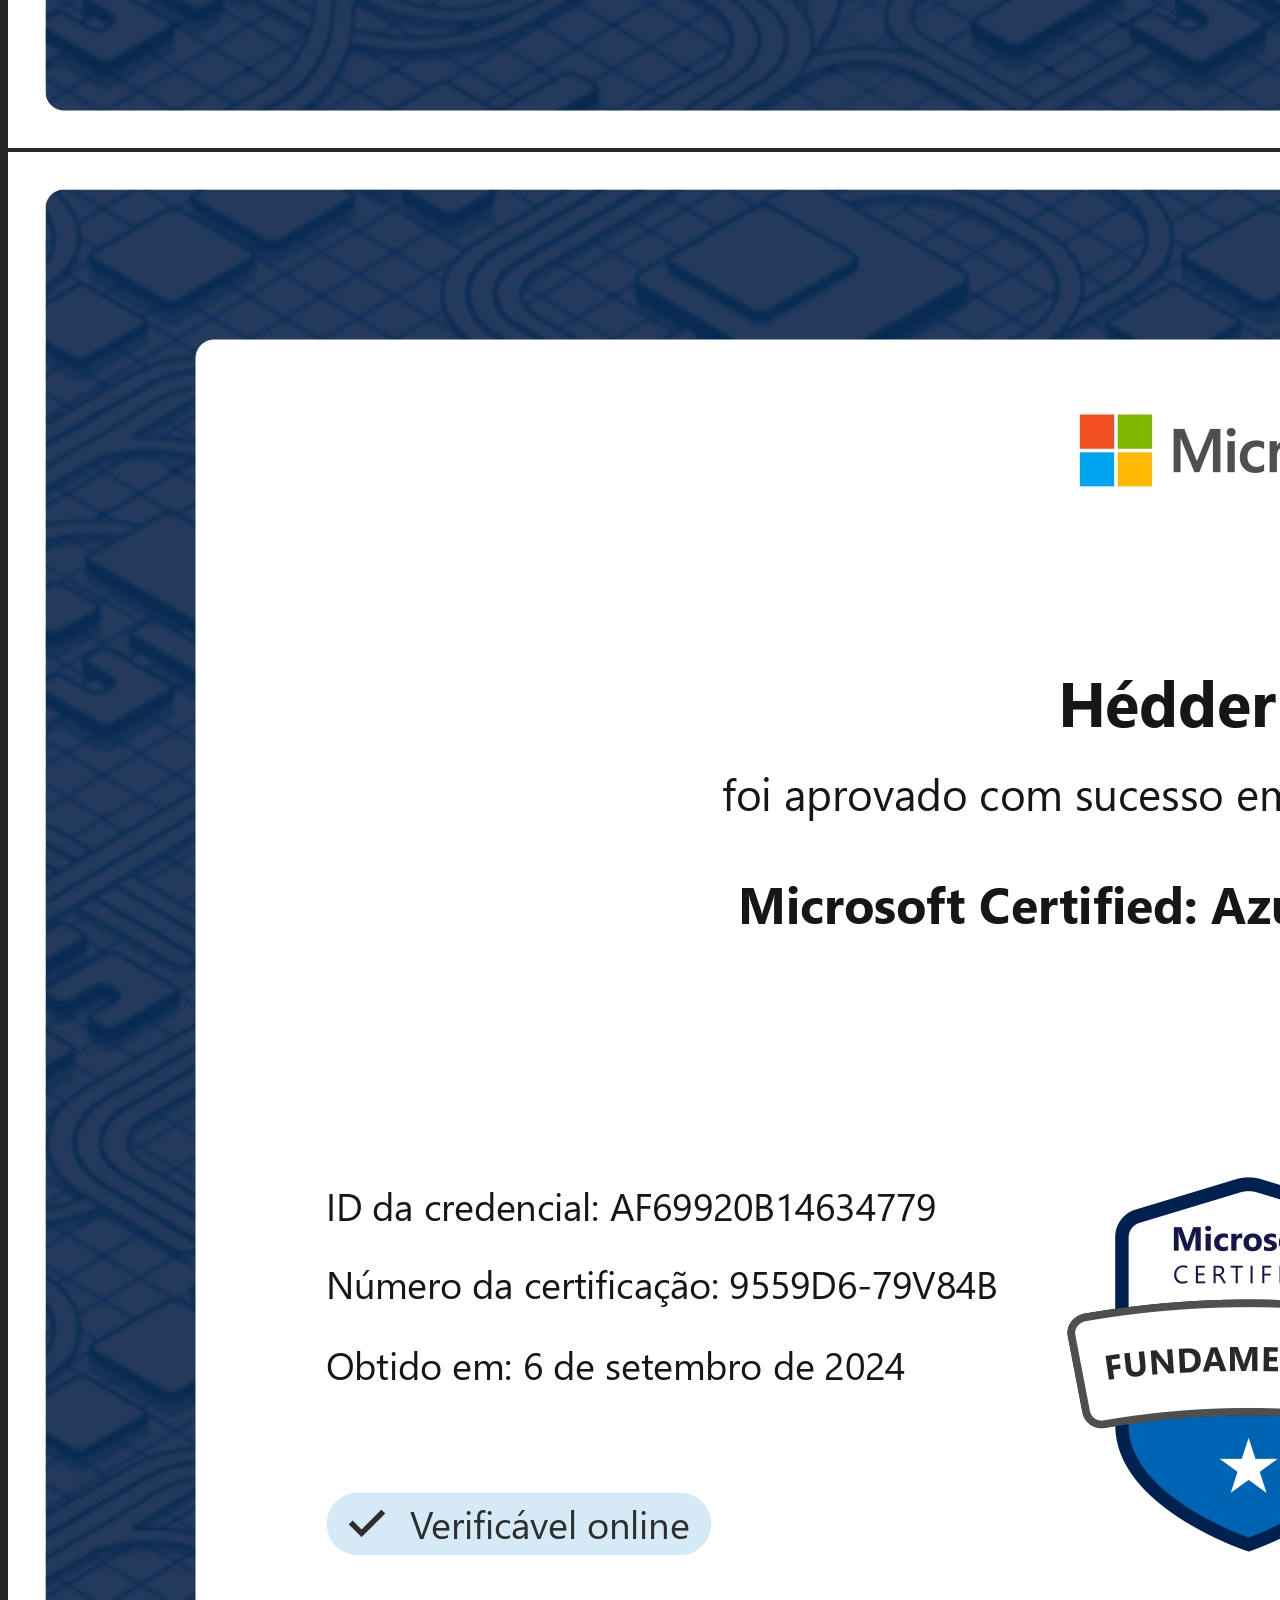
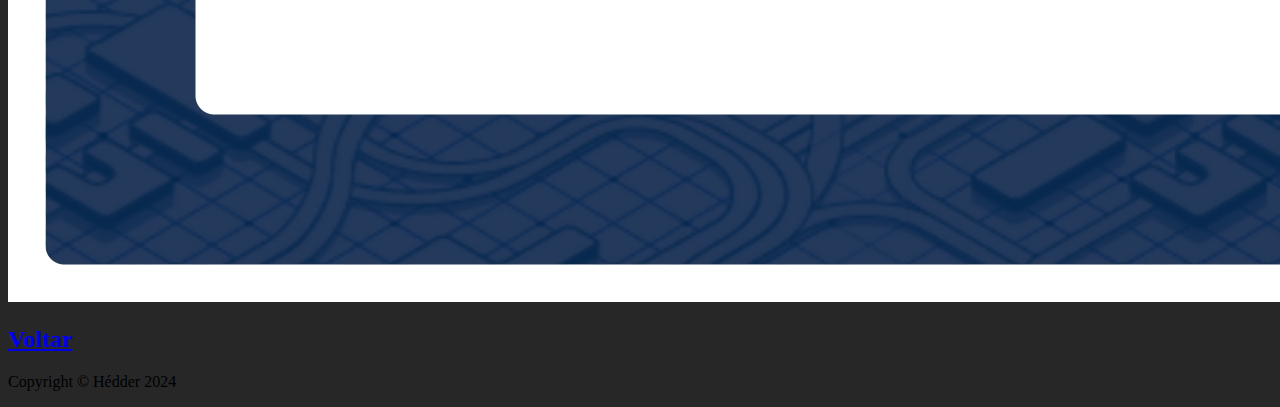
==== commit 5c3cf814: "aaa" ====
--- a/docs/certificados.html
+++ b/docs/certificados.html
@@ -1,79 +1,86 @@
 <!doctype html>
 <html lang="pt-BR">
-  <head>
+
+<head>
     <meta charset="utf-8">
     <meta name="viewport" content="width=device-width, initial-scale=1">
     <title>Certificados Hédder Alex</title>
-    <link href="https://cdn.jsdelivr.net/npm/bootstrap@5.3.2/dist/css/bootstrap.min.css" rel="stylesheet" integrity="sha384-T3c6CoIi6uLrA9TneNEoa7RxnatzjcDSCmG1MXxSR1GAsXEV/Dwwykc2MPK8M2HN" crossorigin="anonymous">
+    <link href="https://cdn.jsdelivr.net/npm/bootstrap@5.3.2/dist/css/bootstrap.min.css" rel="stylesheet"
+        integrity="sha384-T3c6CoIi6uLrA9TneNEoa7RxnatzjcDSCmG1MXxSR1GAsXEV/Dwwykc2MPK8M2HN" crossorigin="anonymous">
     <link rel="shortcut icon" href="img/Icone-h.ico" type="image/x-icon">
-  </head>
-  <body style="background-color: rgb(39, 39, 39);" class="text-white">
+</head>
+
+<body style="background-color: rgb(39, 39, 39);" class="text-white">
     <div class="container-fluid">
         <div class="row pb-5">
-          <div class="col text-center border-bottom">
-            <h1>Certificados</h1>
-          </div>
+            <div class="col text-center border-bottom">
+                <h1>Certificados</h1>
+            </div>
         </div>
-      </div>
-      <div class="container">
+    </div>
+    <div class="container">
         <div class="border mx-2">
-          <div class="row">
-              <div class="col-12">
-                  <h2 class="text-center border-bottom mx-2">Essencial</h2>
-              </div>
-              <div class="col-xl-4 col-md-6 col-sm-12 px-4">
-                  <a href="img/Certificado1Frente.jpeg"><img src="img/Certificado1Frente.jpeg" alt="" class="img-fluid"></a>
-              </div>
-          </div>
-          <div class="row">
-              <div class="col-12">
-                  <h2 class="text-center border-bottom mx-2">Hardware</h2>
-              </div>
-              <div class="col-xl-4 col-md-6 col-12 px-4">
-                  <a href="img/Certificado2Frente.jpeg"><img src="img/Certificado2Frente.jpeg" alt="" class="img-fluid"></a>
-              </div>
-          </div>
-          <div class="row">
-              <div class="col-12">
-                  <h2 class="text-center border-bottom mx-2">JavaScript</h2>
-              </div>
-              <div class="col-xl-4 col-md-6 col-12 px-4 pb-3">
-                  <a href="img/Certificado Alura_page-0001.jpg"><img src="img/Certificado Alura_page-0001.jpg" alt="" class="img-fluid"></a>
-              </div>
-          </div>
-          <div class="row">
-              <div class="col-12">
-                  <h2 class="text-center border-bottom mx-2">Front-End</h2>
-              </div>
-              <div class="col-xl-4 col-md-6 col-12 px-4 pb-3">
-                  <a href="img/ImersaoDev2.jpg"><img src="img/ImersaoDev2.jpg" alt="" class="img-fluid"></a>
-              </div>
-          </div>
-          <div class="row">
-              <div class="col-12">
-                  <h2 class="text-center border-bottom mx-2">PHP</h2>
-              </div>
-              <div class="col-xl-4 col-md-6 col-12 px-4 pb-3">
-                  <a href="img/UC-6bd0d2fb-8b1b-42be-9cfe-93b3dcb2cfd2.jpg"><img src="img/UC-6bd0d2fb-8b1b-42be-9cfe-93b3dcb2cfd2.jpg" alt="" class="img-fluid"></a>
-              </div>
-          </div>
-          <div class="row">
-              <div class="col-12">
-                  <h2 class="text-center border-bottom mx-2">Microsoft Azure</h2>
-              </div>
-              <div class="col-xl-4 col-md-6 col-12 px-4 pb-3">
-                  <a href="img/Credencial - HedderFilho-4043 _ Microsoft Learn_page-0001.jpg"><img src="img/Credencial - HedderFilho-4043 _ Microsoft Learn_page-0001.jpg" alt="" class="img-fluid"></a>
-              </div>
-          </div>
+            <div class="row">
+                <div class="col-12">
+                    <h2 class="text-center border-bottom mx-2">Essencial</h2>
+                </div>
+                <div class="col-xl-4 col-md-6 col-sm-12 px-4">
+                    <a href="img/Certificado1Frente.jpeg"><img src="img/Certificado1Frente.jpeg" alt=""
+                            class="img-fluid"></a>
+                </div>
+            </div>
+            <div class="row">
+                <div class="col-12">
+                    <h2 class="text-center border-bottom mx-2">Hardware</h2>
+                </div>
+                <div class="col-xl-4 col-md-6 col-12 px-4">
+                    <a href="img/Certificado2Frente.jpeg"><img src="img/Certificado2Frente.jpeg" alt=""
+                            class="img-fluid"></a>
+                </div>
+            </div>
+            <div class="row">
+                <div class="col-12">
+                    <h2 class="text-center border-bottom mx-2">PHP</h2>
+                </div>
+                <div class="col-xl-4 col-md-6 col-12 px-4 pb-3">
+                    <a href="img/UC-6bd0d2fb-8b1b-42be-9cfe-93b3dcb2cfd2.jpg"><img
+                            src="img/UC-6bd0d2fb-8b1b-42be-9cfe-93b3dcb2cfd2.jpg" alt="" class="img-fluid"></a>
+                </div>
+            </div>
+            <div class="row">
+                <div class="col-12">
+                    <h2 class="text-center border-bottom mx-2">SQL</h2>
+                </div>
+                <div class="col-xl-4 col-md-6 col-12 px-4 pb-3">
+                    <a href="img/UC-20471d8d-f891-4c31-8f5f-4bd890b05ab7.jpg"><img
+                            src="img/UC-20471d8d-f891-4c31-8f5f-4bd890b05ab7.jpg" alt="" class="img-fluid"></a>
+                </div>
+            </div>
+            <div class="row">
+                <div class="col-12">
+                    <h2 class="text-center border-bottom mx-2">Microsoft Azure</h2>
+                </div>
+                <div class="col-xl-4 col-md-6 col-12 px-4 pb-3">
+                    <a href="img/Credencial - HedderFilho-4043 _ Microsoft Learn_page-0001.jpg"><img
+                            src="img/Credencial - HedderFilho-4043 _ Microsoft Learn_page-0001.jpg" alt=""
+                            class="img-fluid"></a>
+                </div>
+                <div class="col-xl-4 col-md-6 col-12 px-4 pb-3">
+                    <a href="img/Credencial - HedderFilho-AI-900_pages-to-jpg-0001.jpg"><img
+                            src="img/Credencial - HedderFilho-AI-900_pages-to-jpg-0001.jpg" alt=""
+                            class="img-fluid"></a>
+                </div>
+            </div>
         </div>
-      </div>
-      <div>
+    </div>
+    <div>
         <h2 class="text-center py-2">
             <a href="index.html" class="text-white">Voltar</a>
         </h2>
-      </div>
-      <footer class="pt-2">
+    </div>
+    <footer class="pt-2">
         <p class="text-center">Copyright © Hédder 2024</p>
-      </footer>
-  </body>
+    </footer>
+</body>
+
 </html>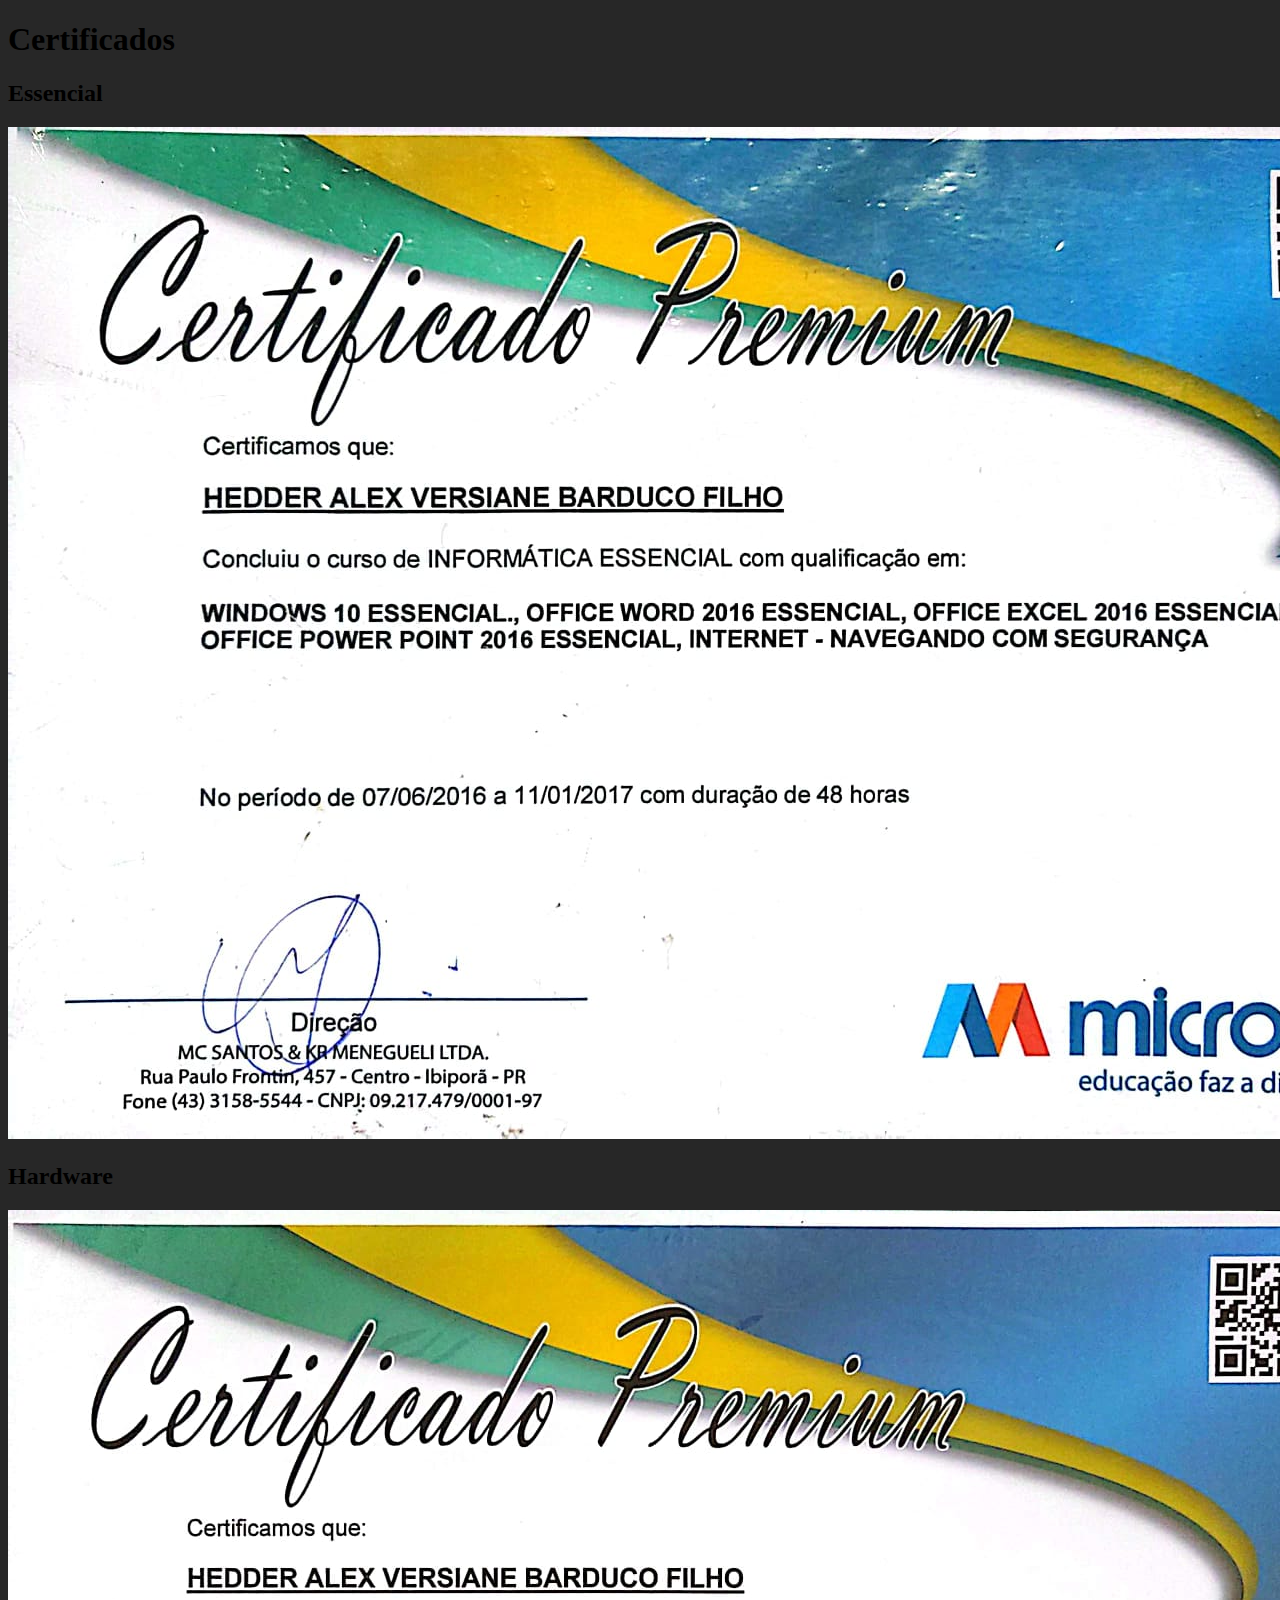
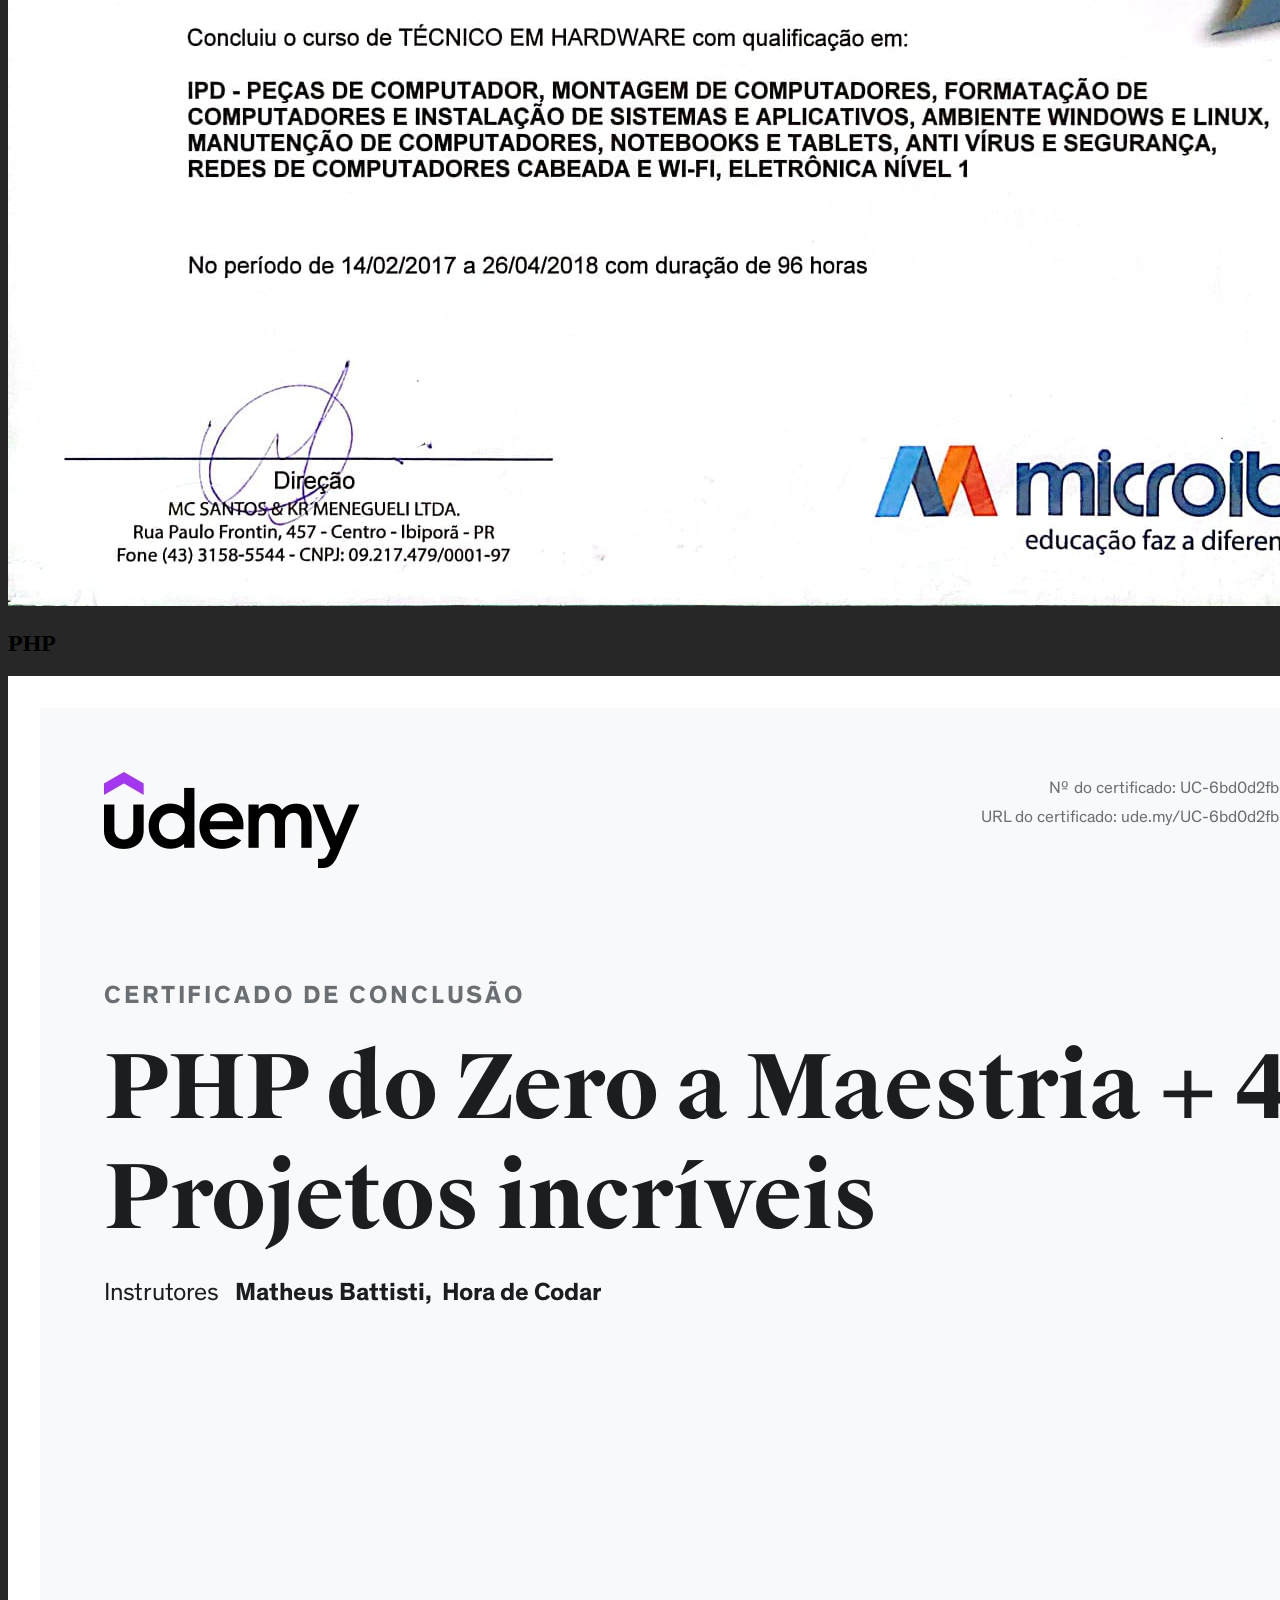
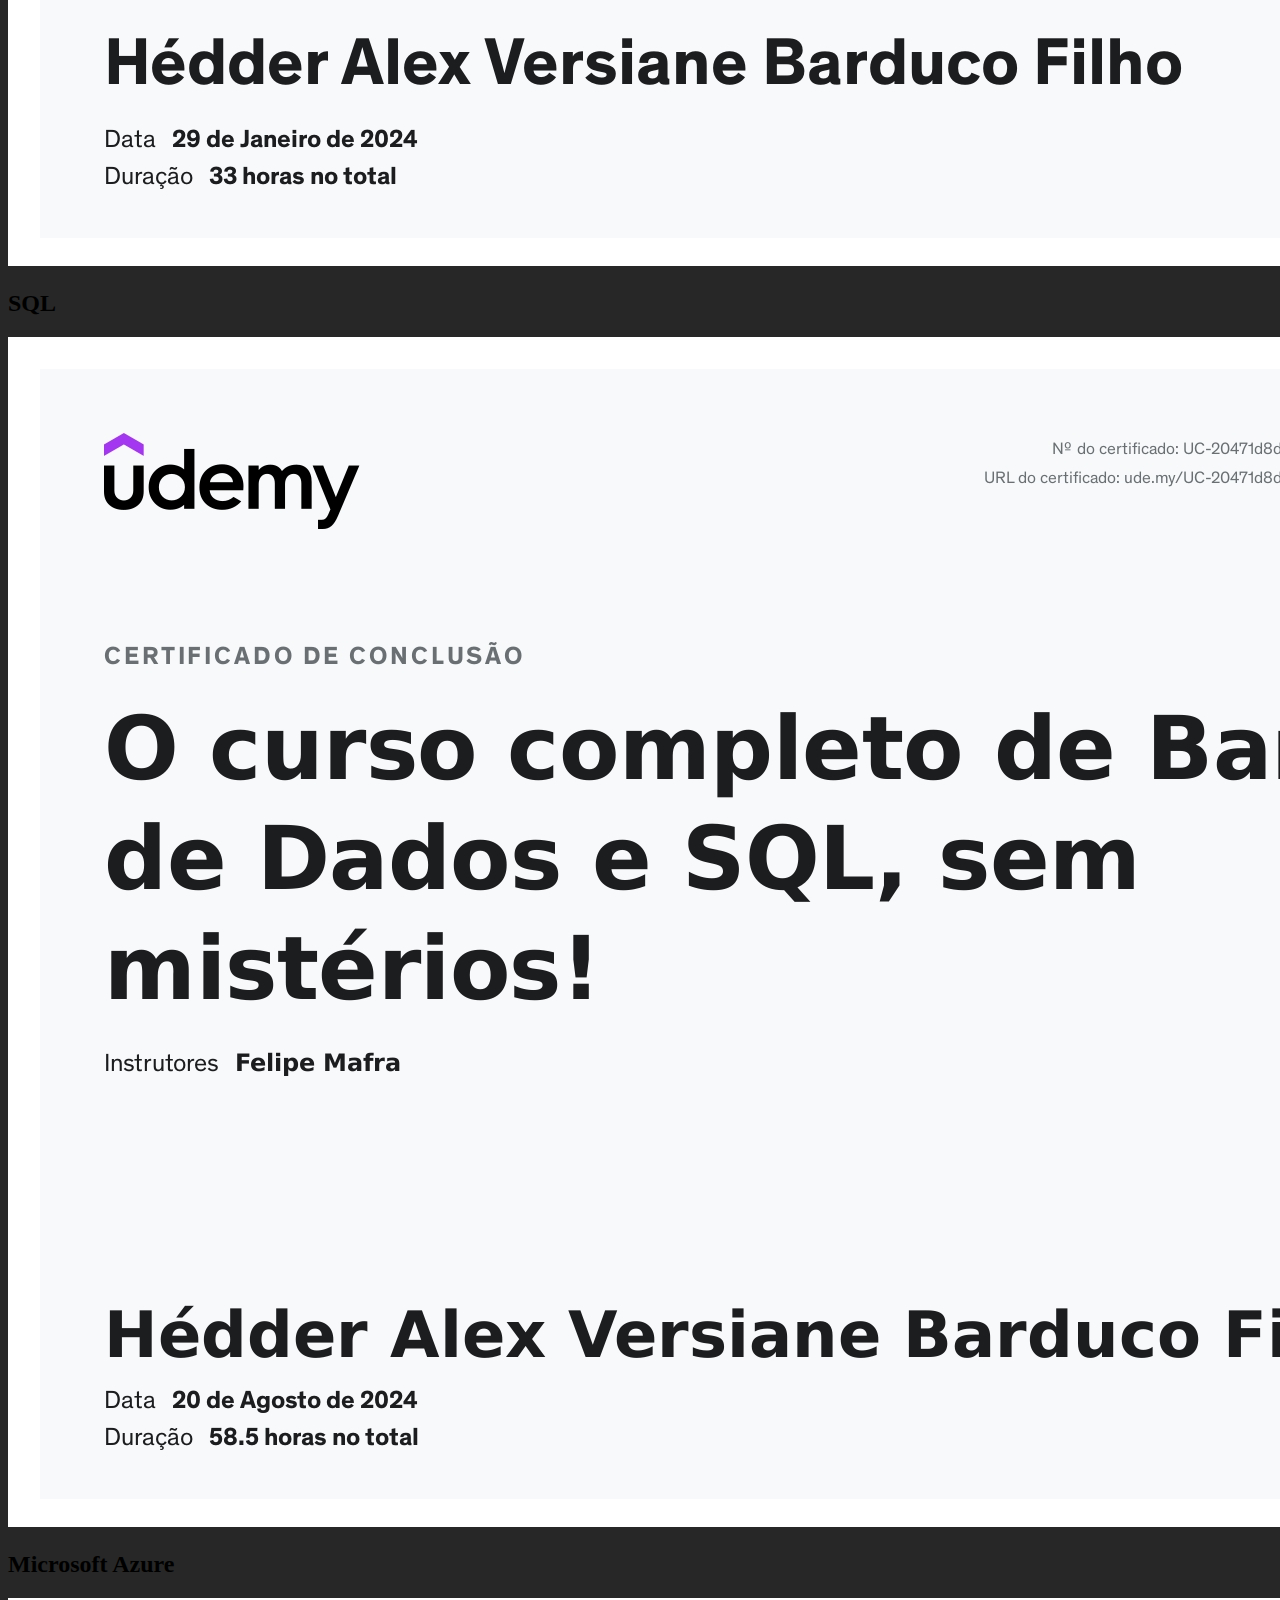
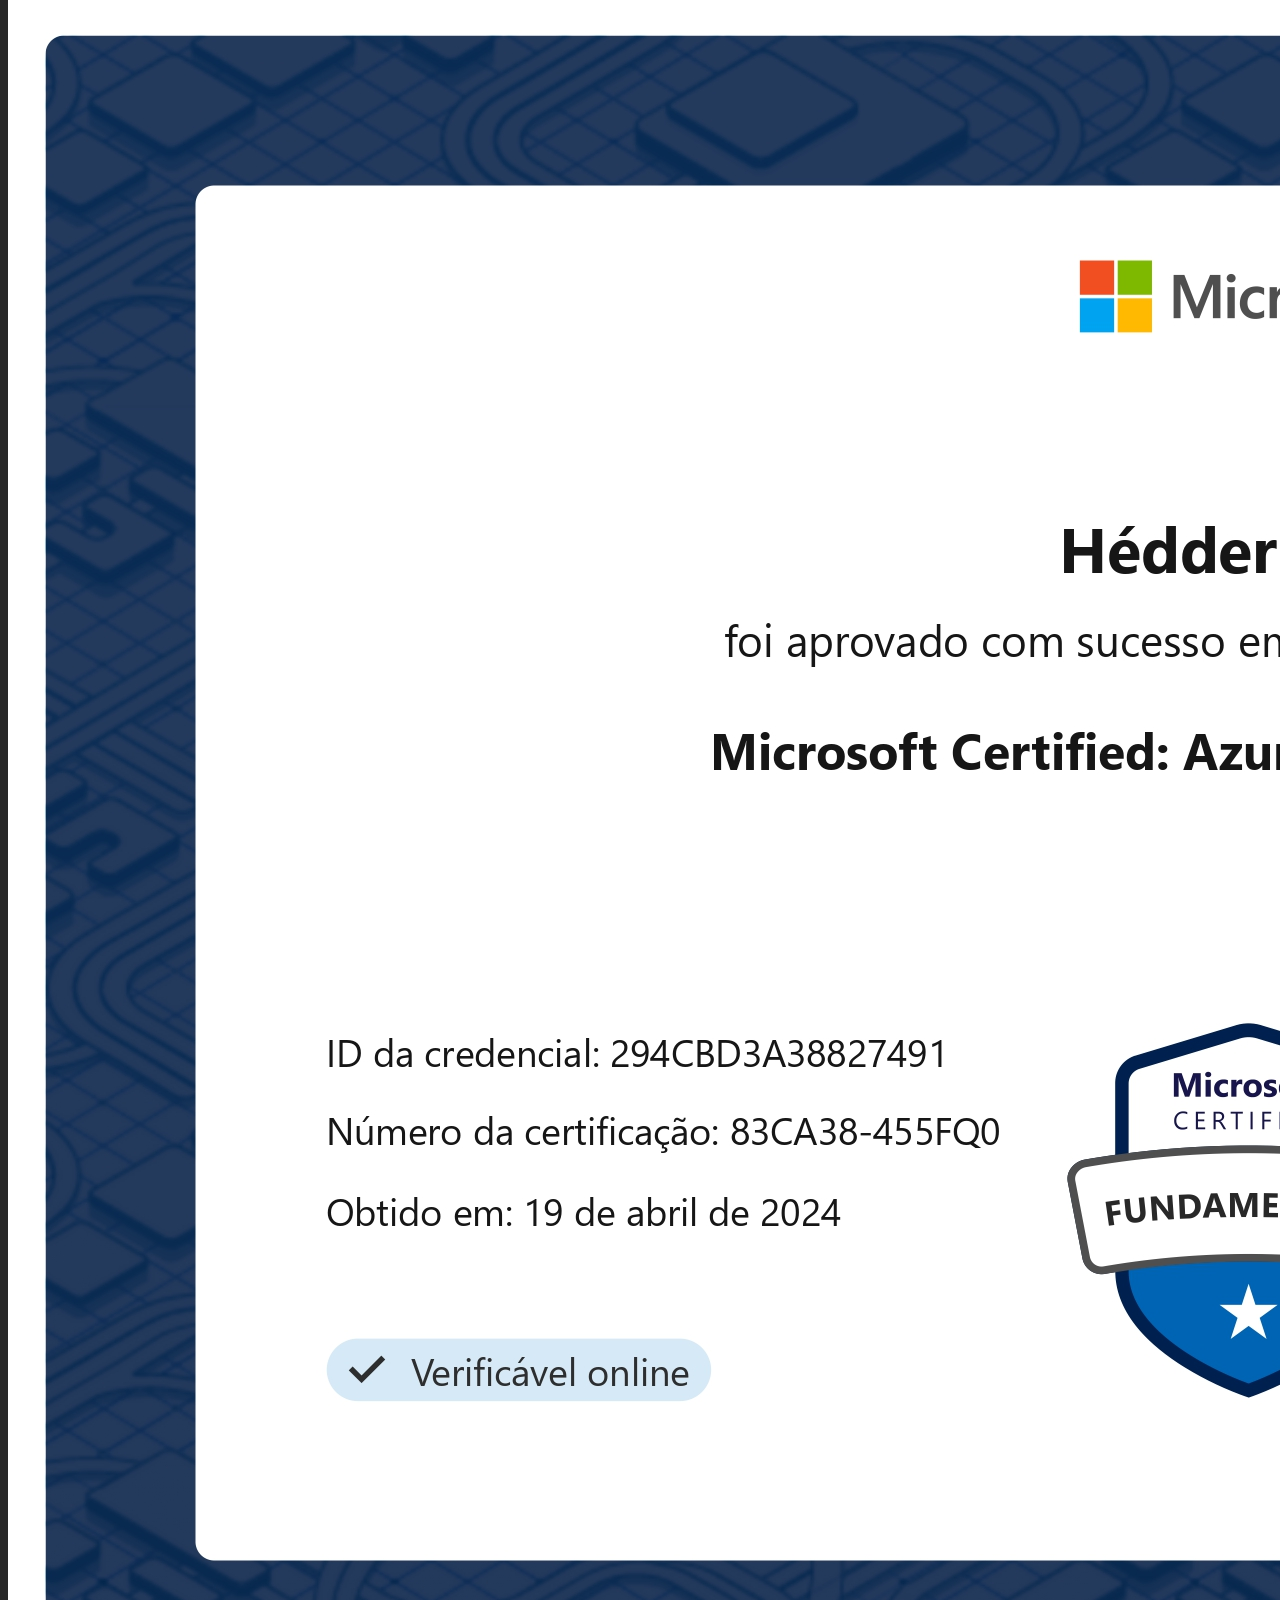
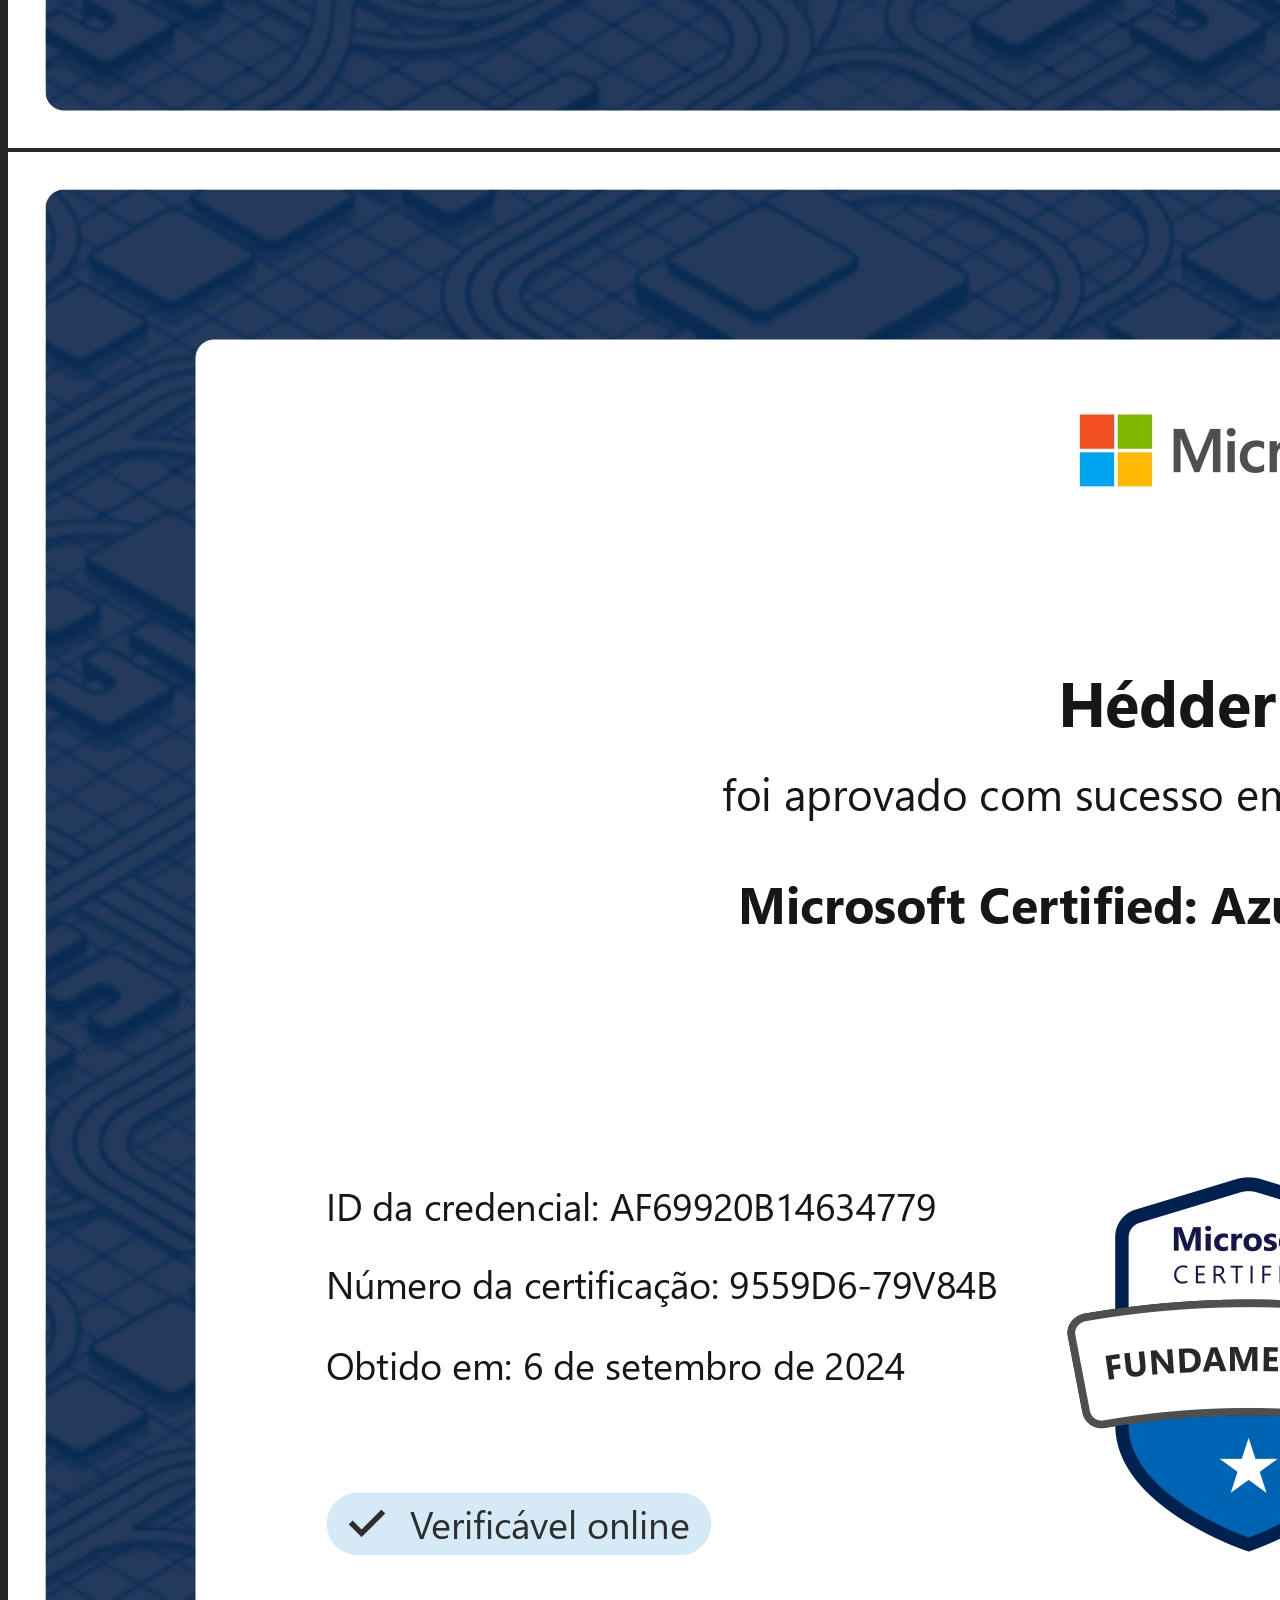
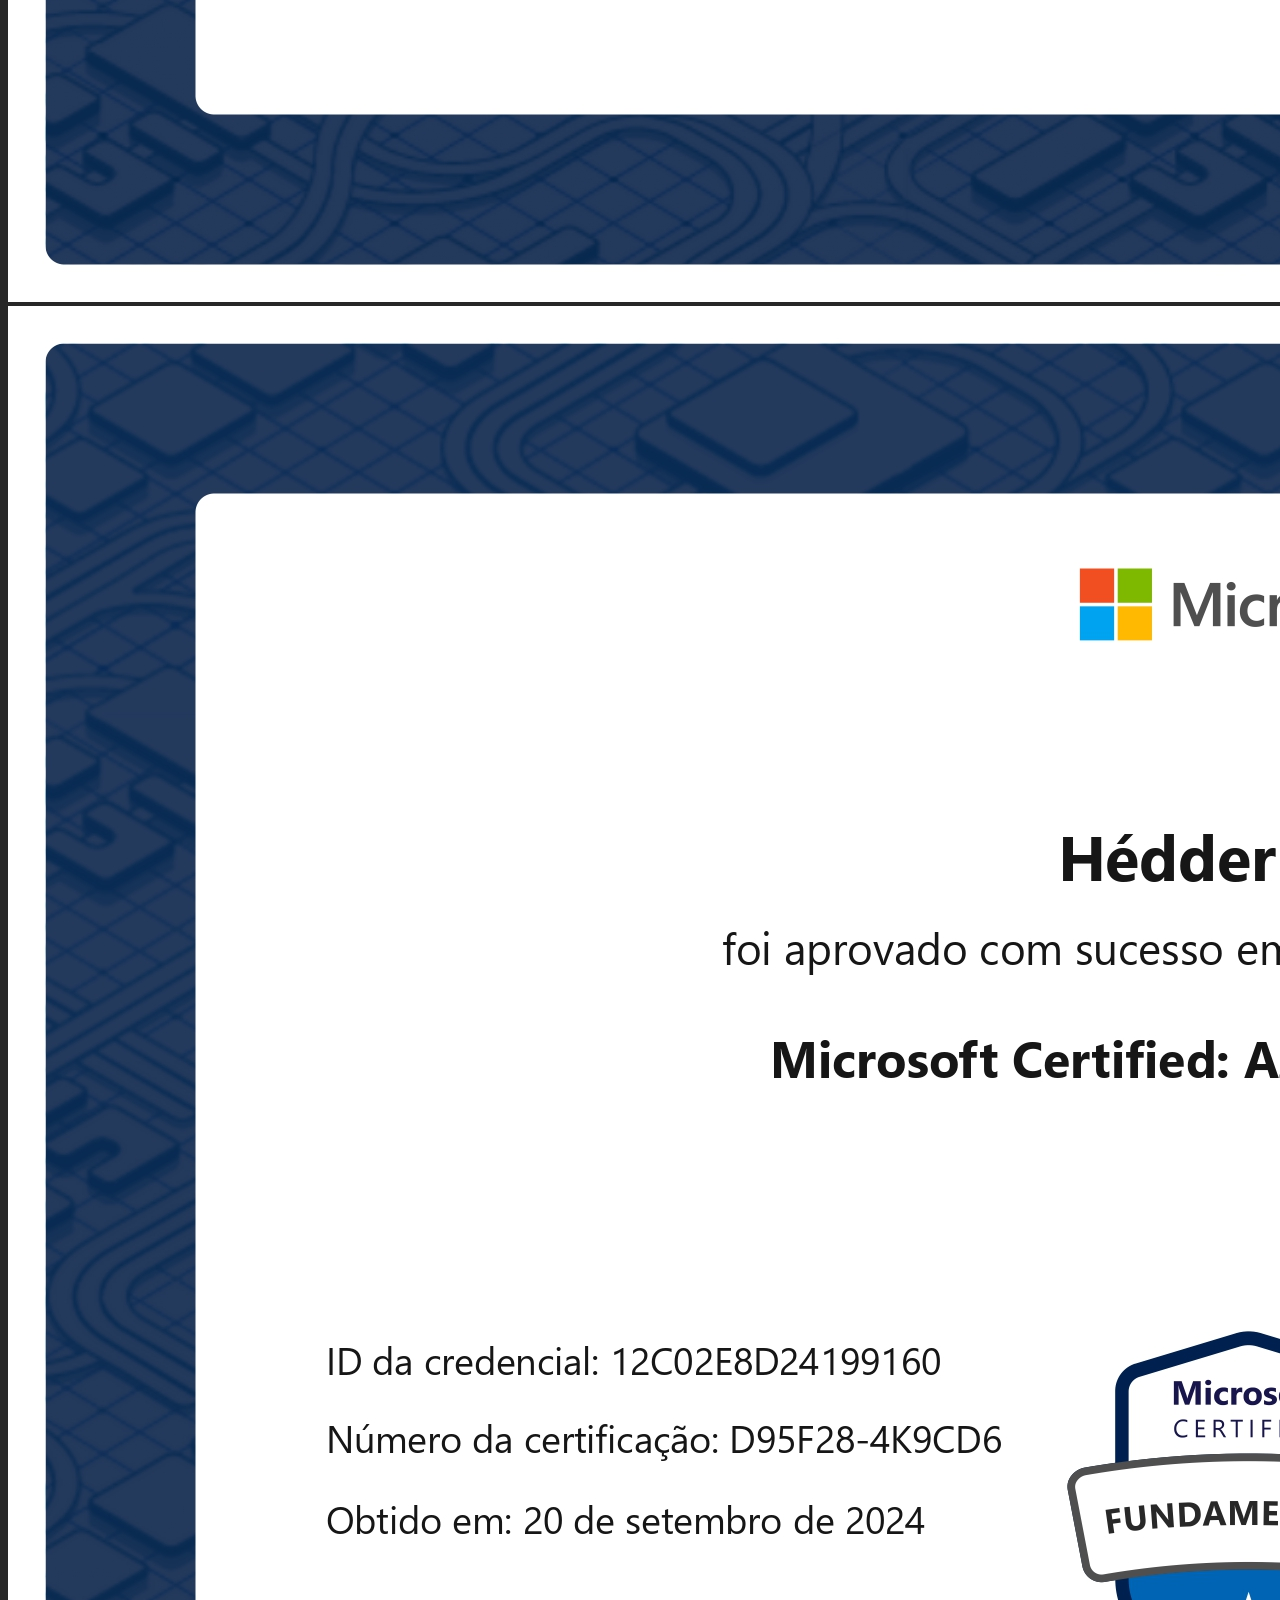
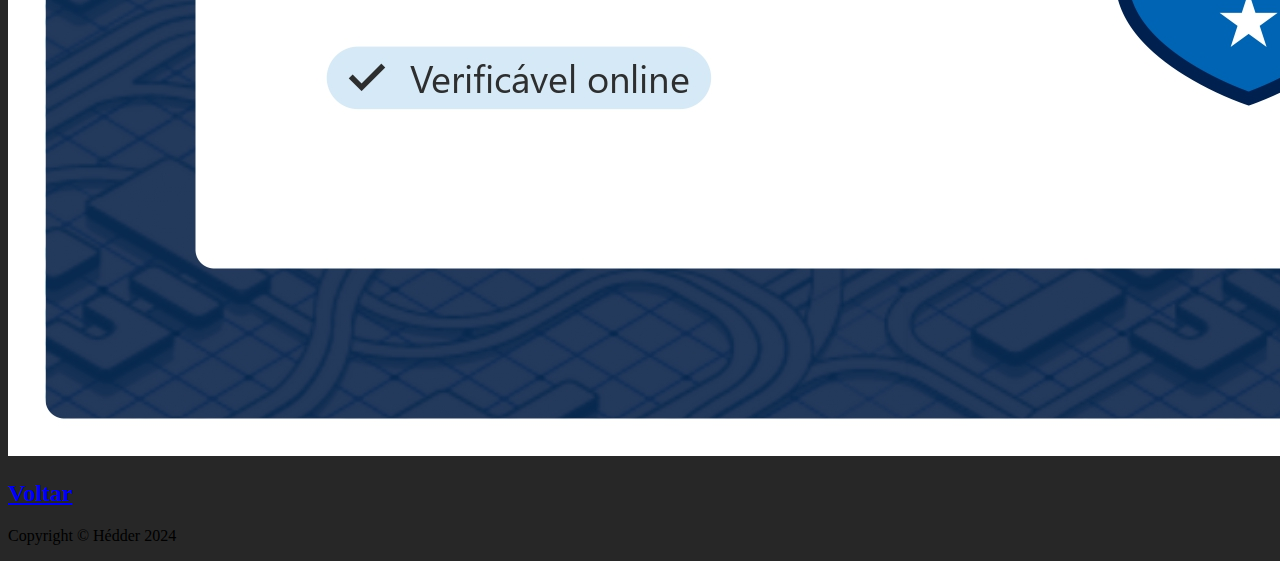
==== commit 262998a3: "AZ-900" ====
--- a/docs/certificados.html
+++ b/docs/certificados.html
@@ -70,6 +70,11 @@
                             src="img/Credencial - HedderFilho-AI-900_pages-to-jpg-0001.jpg" alt=""
                             class="img-fluid"></a>
                 </div>
+                <div class="col-xl-4 col-md-6 col-12 px-4 pb-3">
+                    <a href="img/Credencial - HedderFilho-AZ-900.jpg"><img
+                            src="img/Credencial - HedderFilho-AZ-900.jpg" alt=""
+                            class="img-fluid"></a>
+                </div>
             </div>
         </div>
     </div>
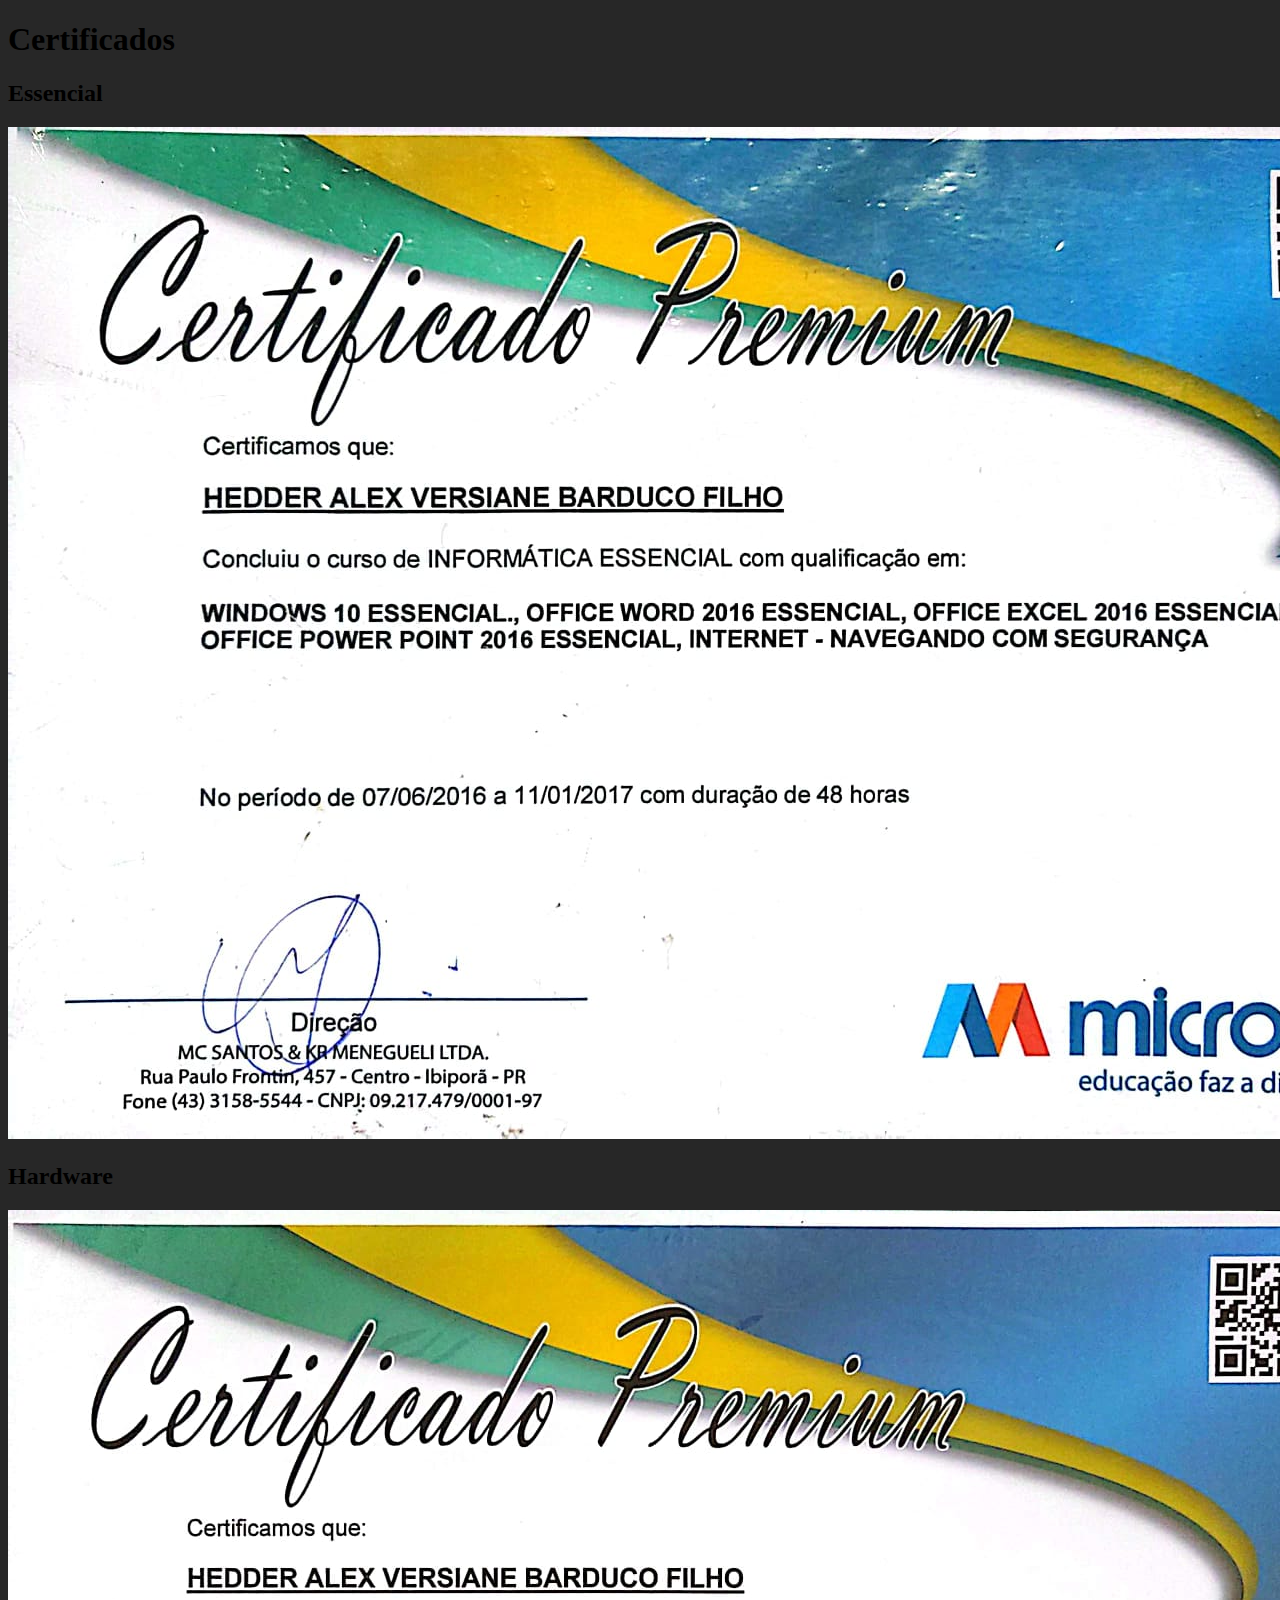
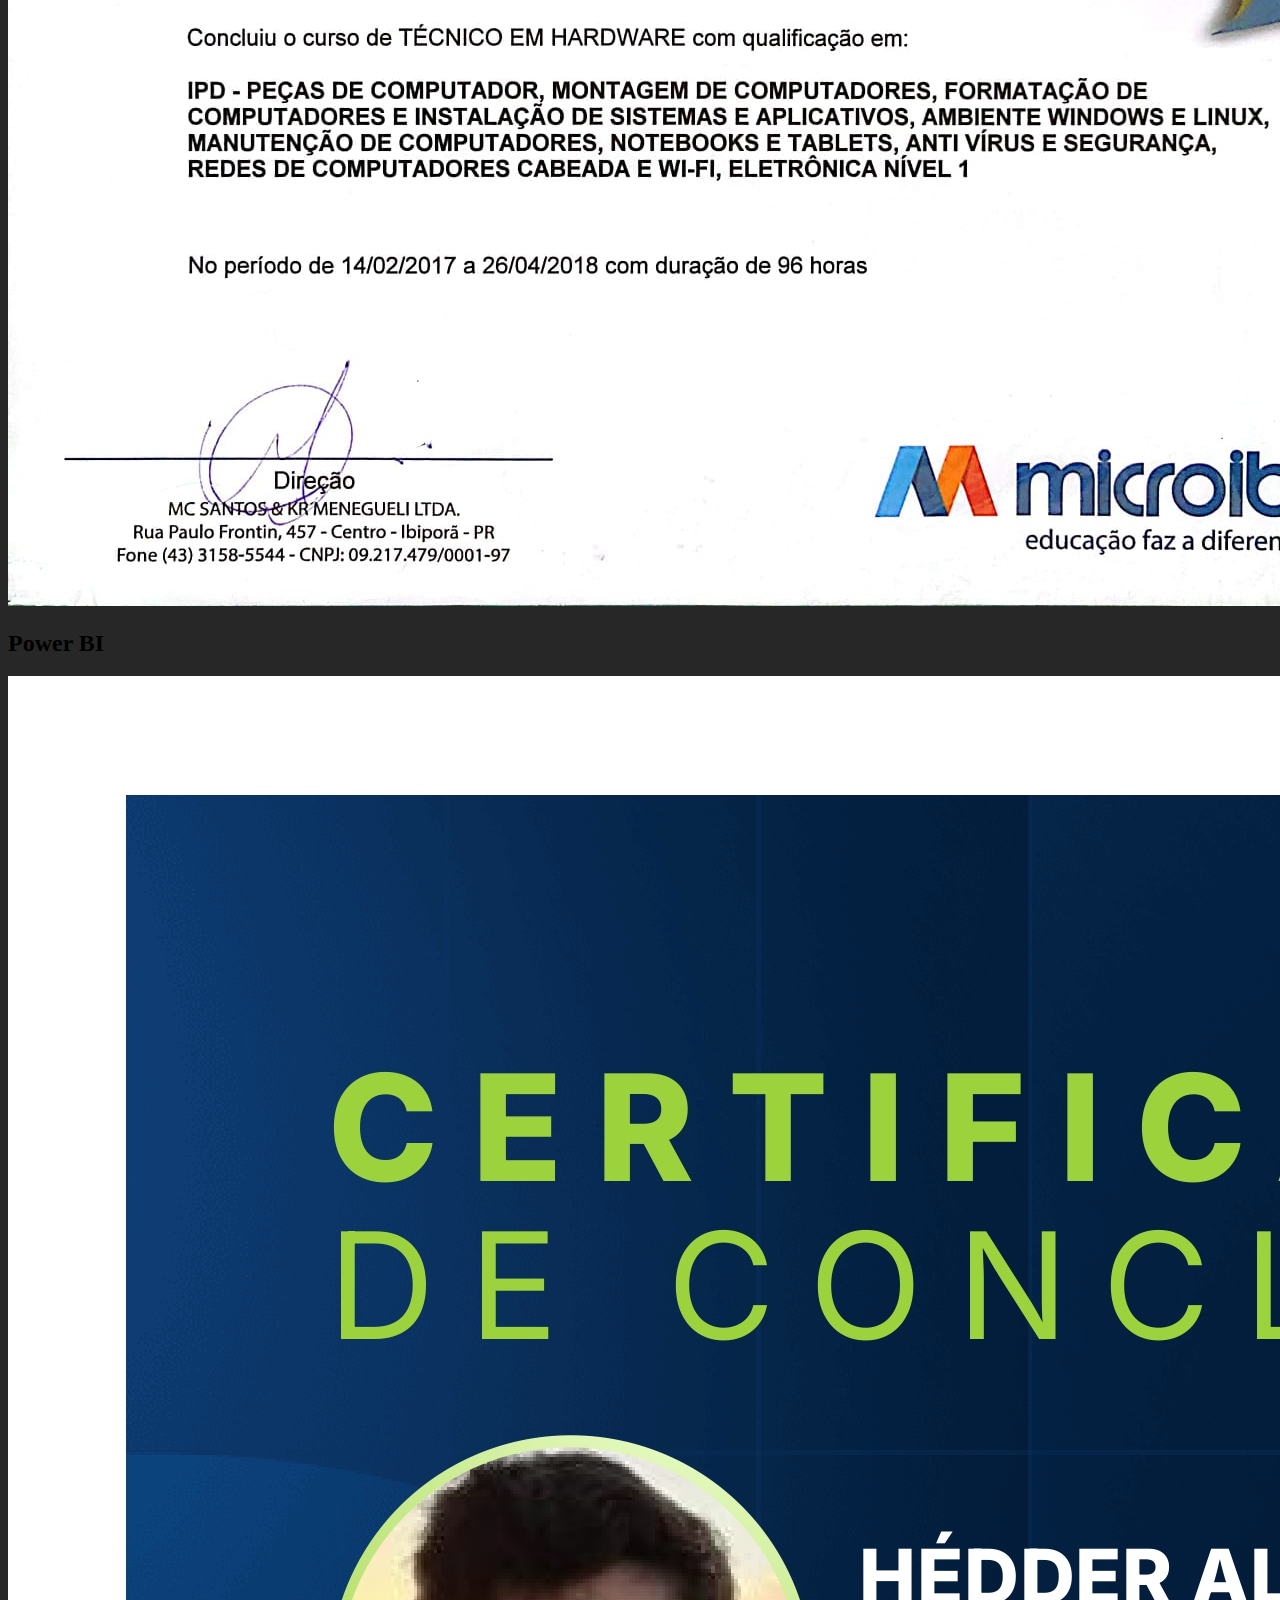
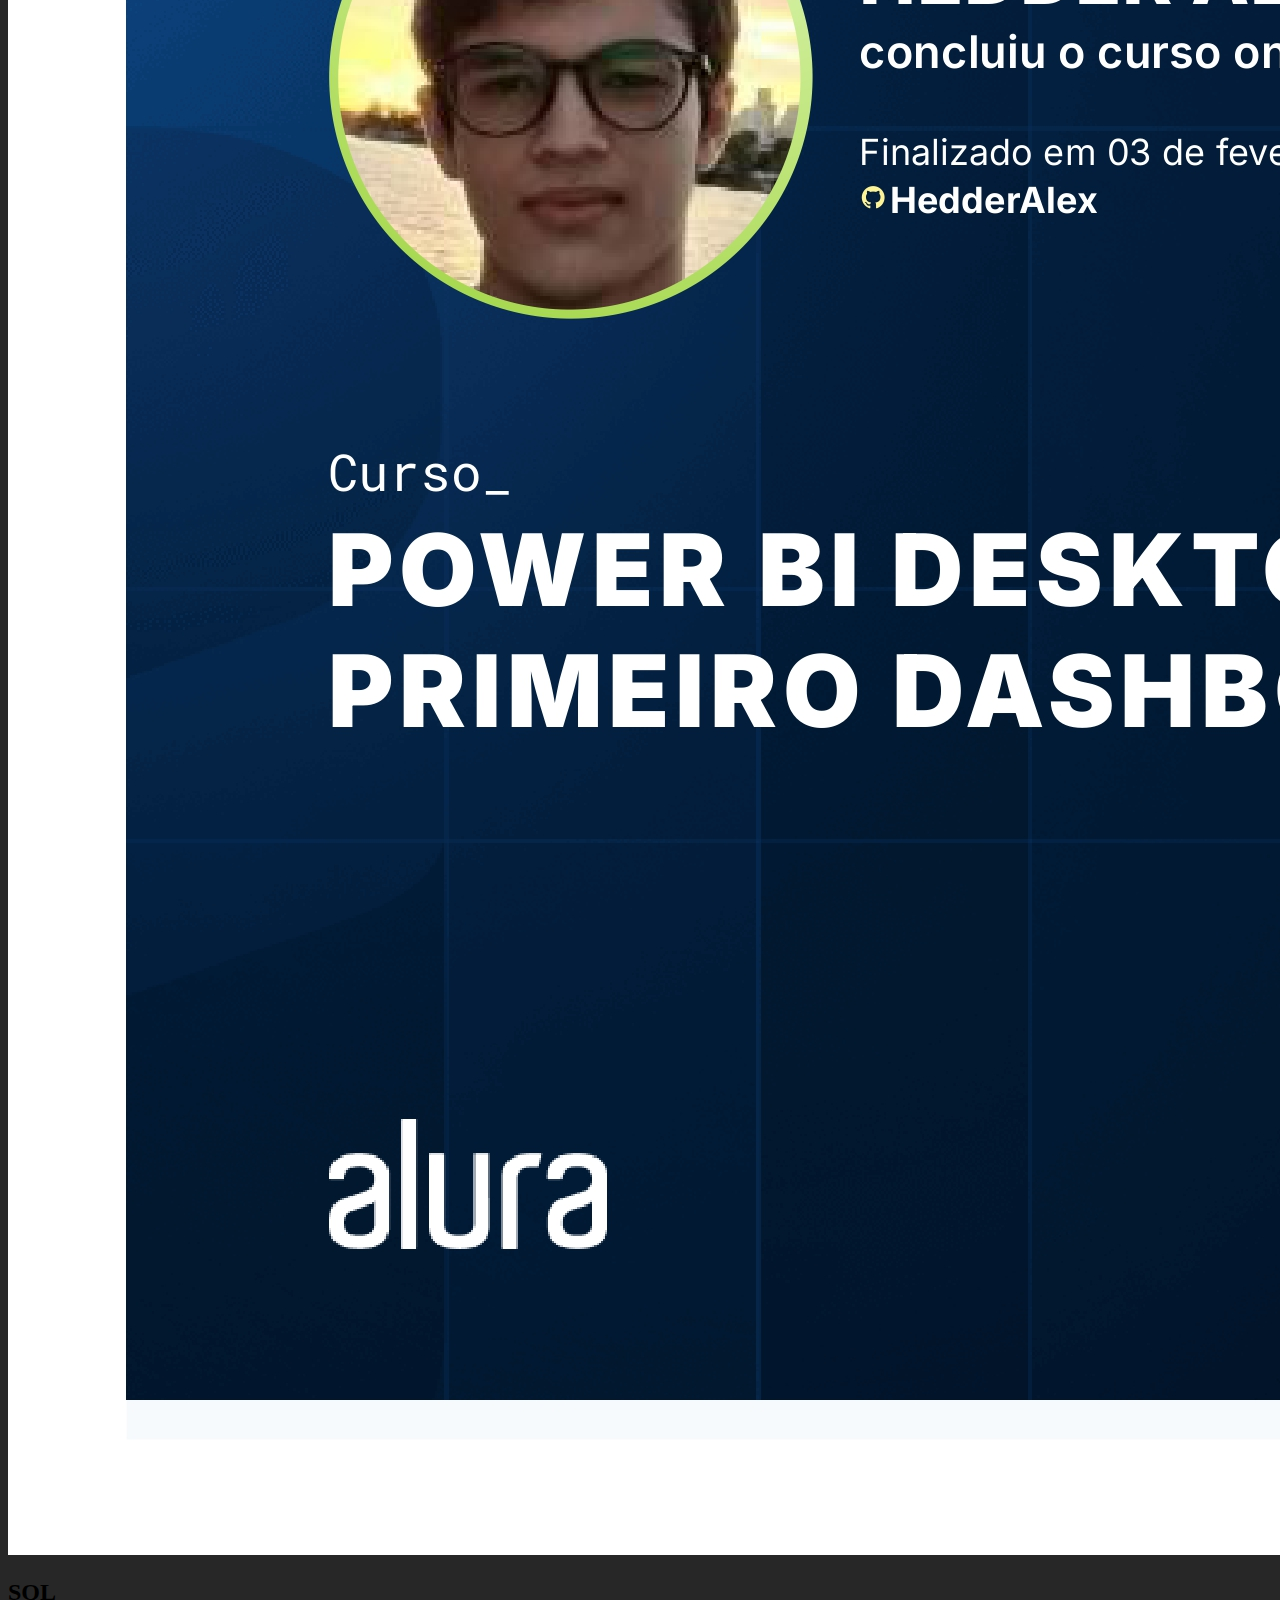
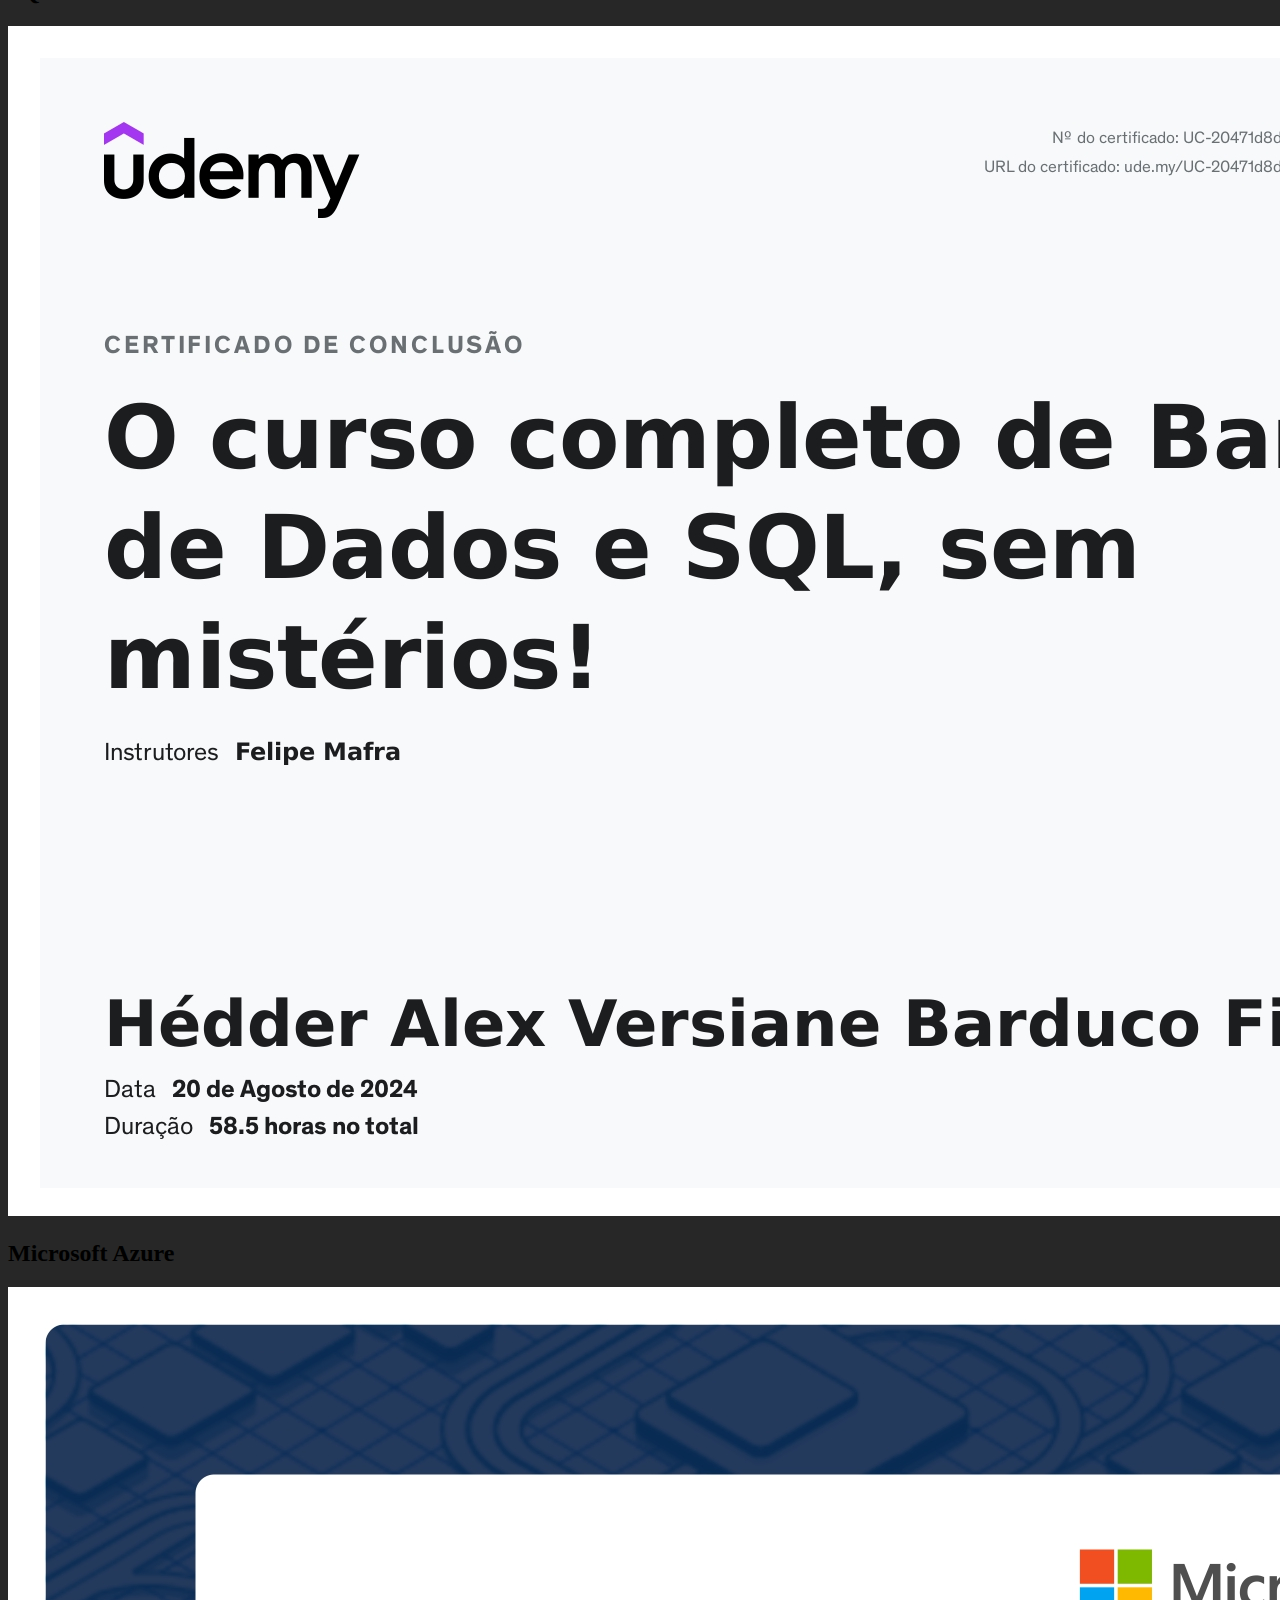
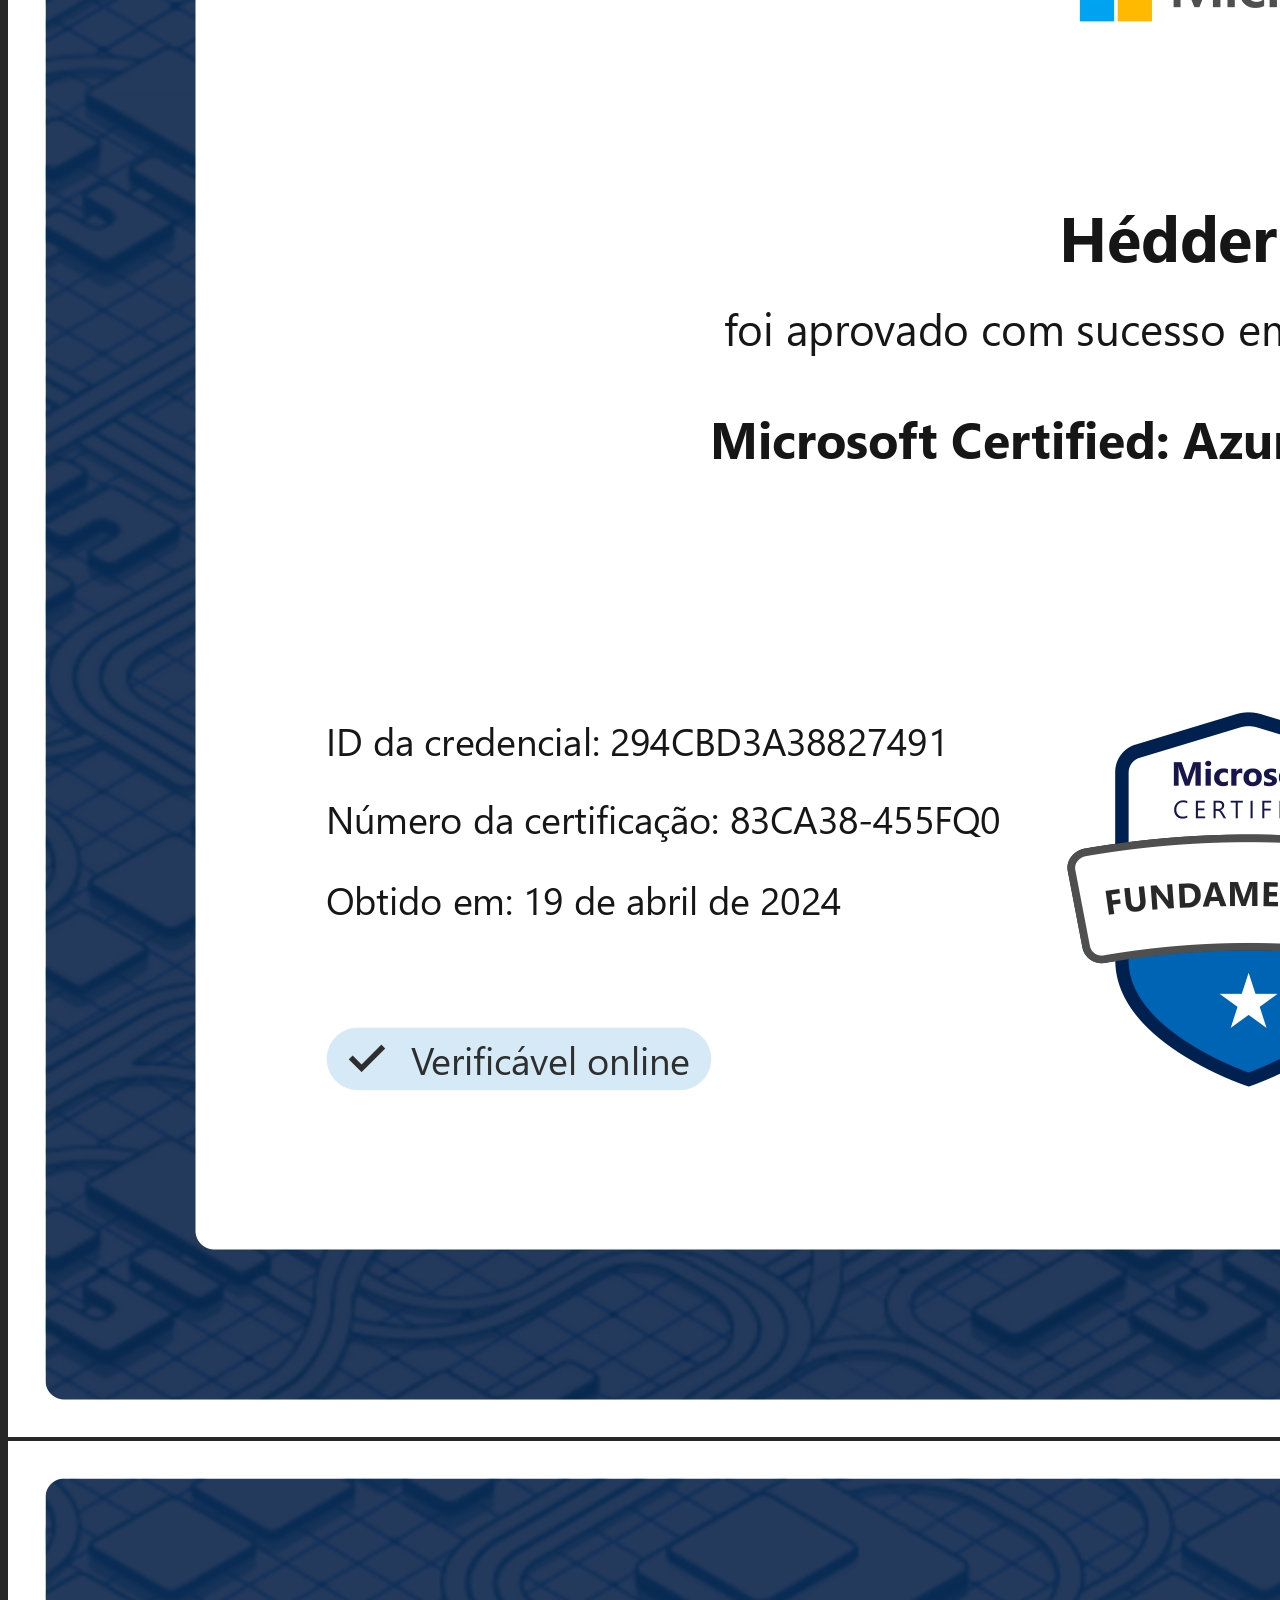
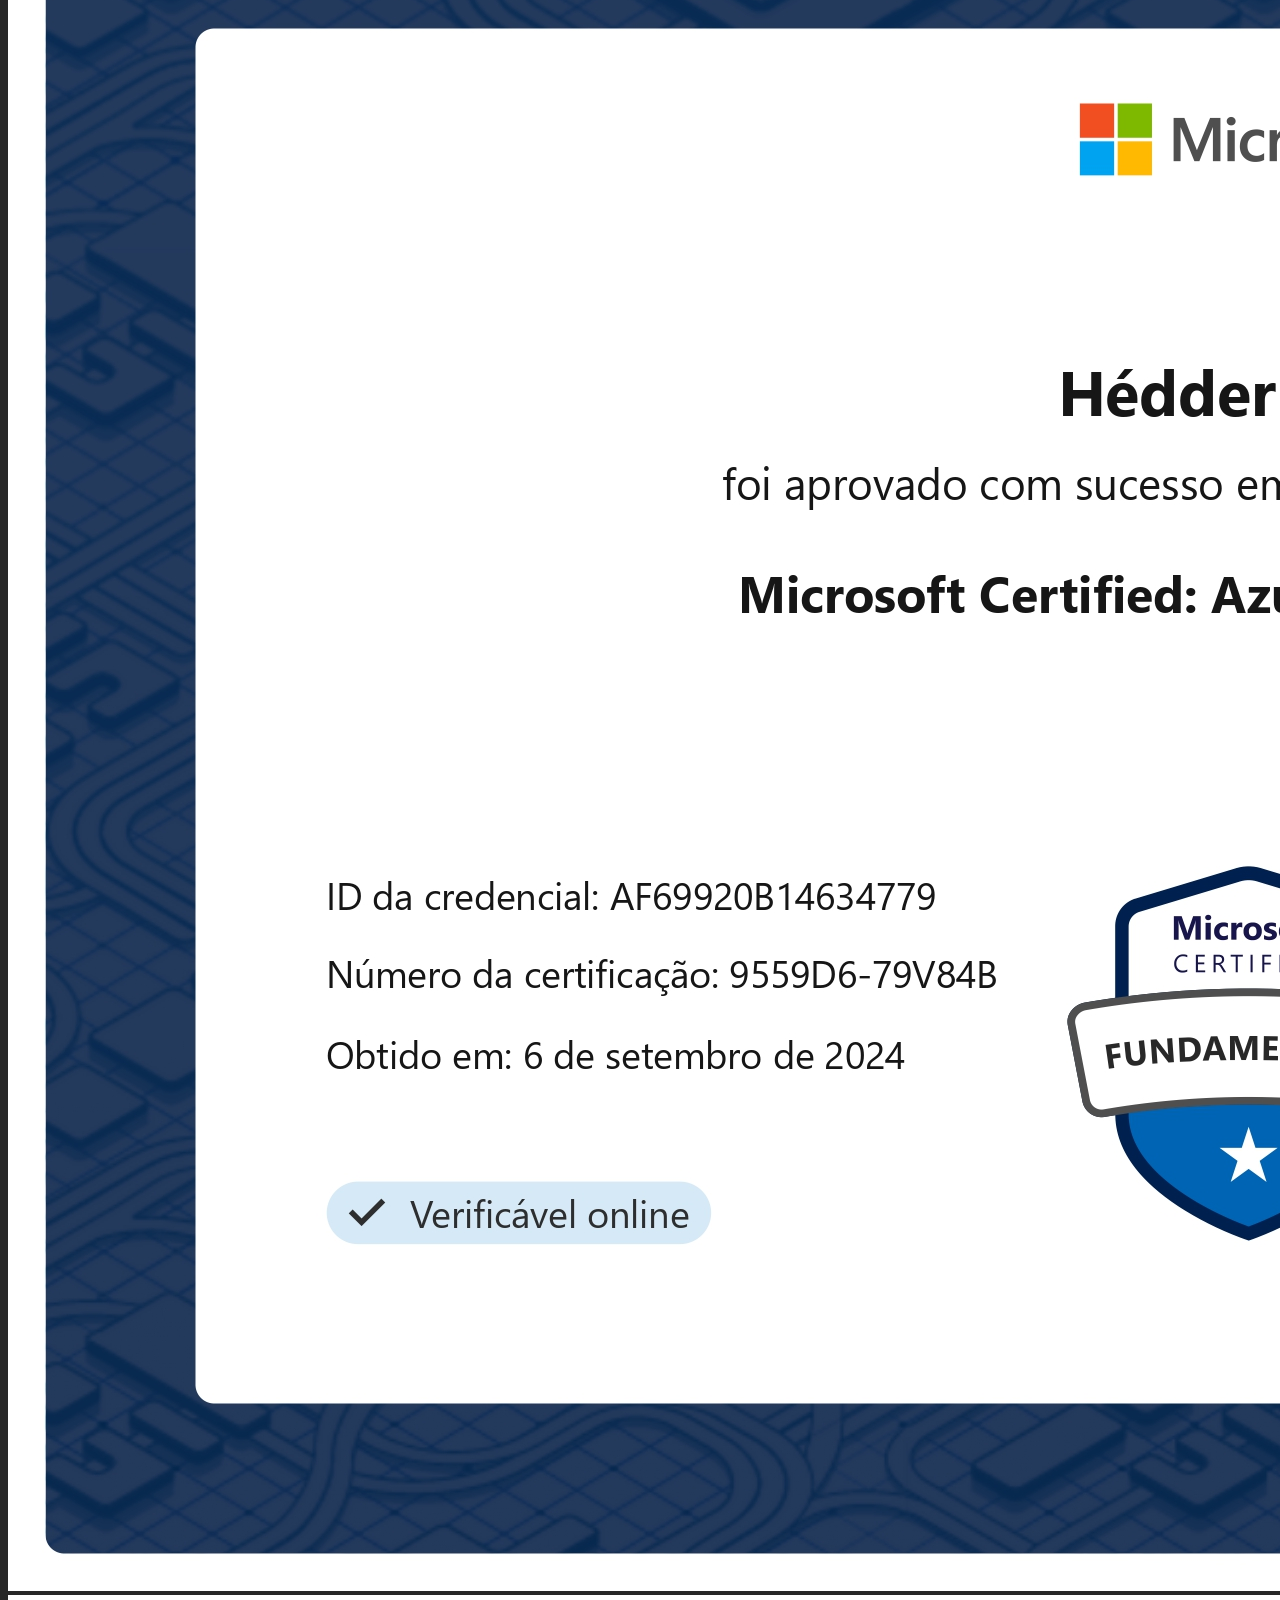
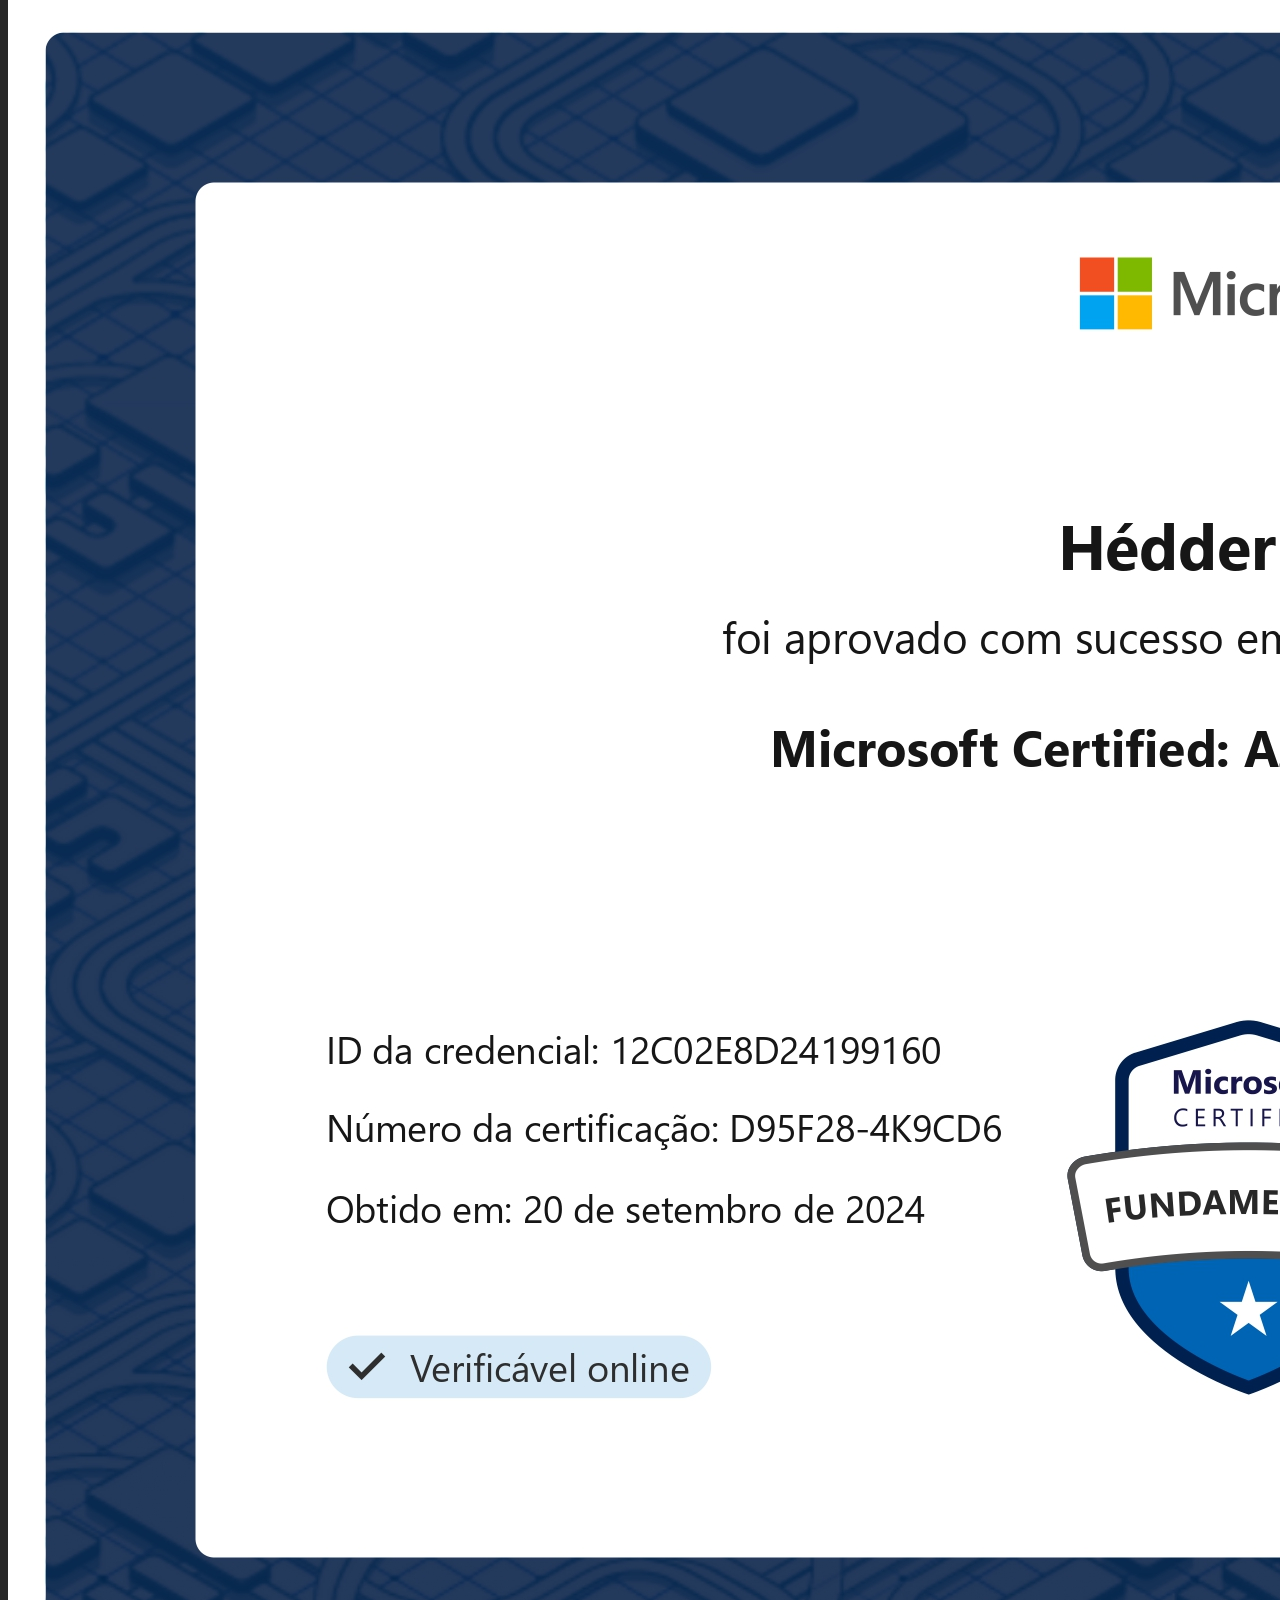
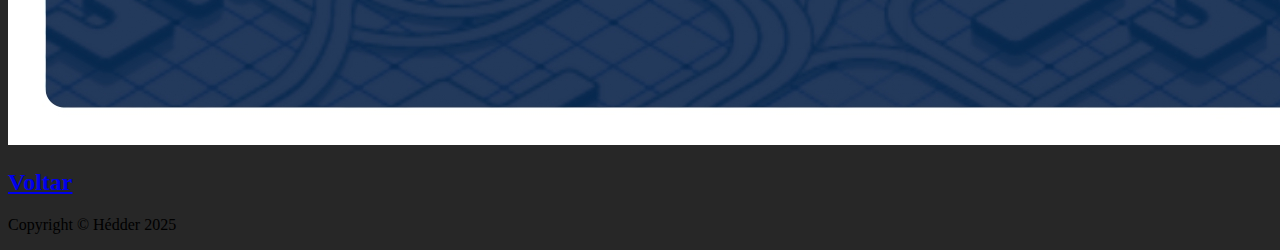
==== commit 07c84a8e: "update power bi" ====
--- a/docs/certificados.html
+++ b/docs/certificados.html
@@ -40,11 +40,11 @@
             </div>
             <div class="row">
                 <div class="col-12">
-                    <h2 class="text-center border-bottom mx-2">PHP</h2>
+                    <h2 class="text-center border-bottom mx-2">Power BI</h2>
                 </div>
                 <div class="col-xl-4 col-md-6 col-12 px-4 pb-3">
-                    <a href="img/UC-6bd0d2fb-8b1b-42be-9cfe-93b3dcb2cfd2.jpg"><img
-                            src="img/UC-6bd0d2fb-8b1b-42be-9cfe-93b3dcb2cfd2.jpg" alt="" class="img-fluid"></a>
+                    <a href="img/Hédder Alex Versiane Barduco Filho - Curso Power BI Desktop_ construindo meu primeiro dashboard.jpg"><img
+                            src="img/Hédder Alex Versiane Barduco Filho - Curso Power BI Desktop_ construindo meu primeiro dashboard.jpg" alt="" class="img-fluid"></a>
                 </div>
             </div>
             <div class="row">
@@ -84,7 +84,7 @@
         </h2>
     </div>
     <footer class="pt-2">
-        <p class="text-center">Copyright © Hédder 2024</p>
+        <p class="text-center">Copyright © Hédder 2025</p>
     </footer>
 </body>
 
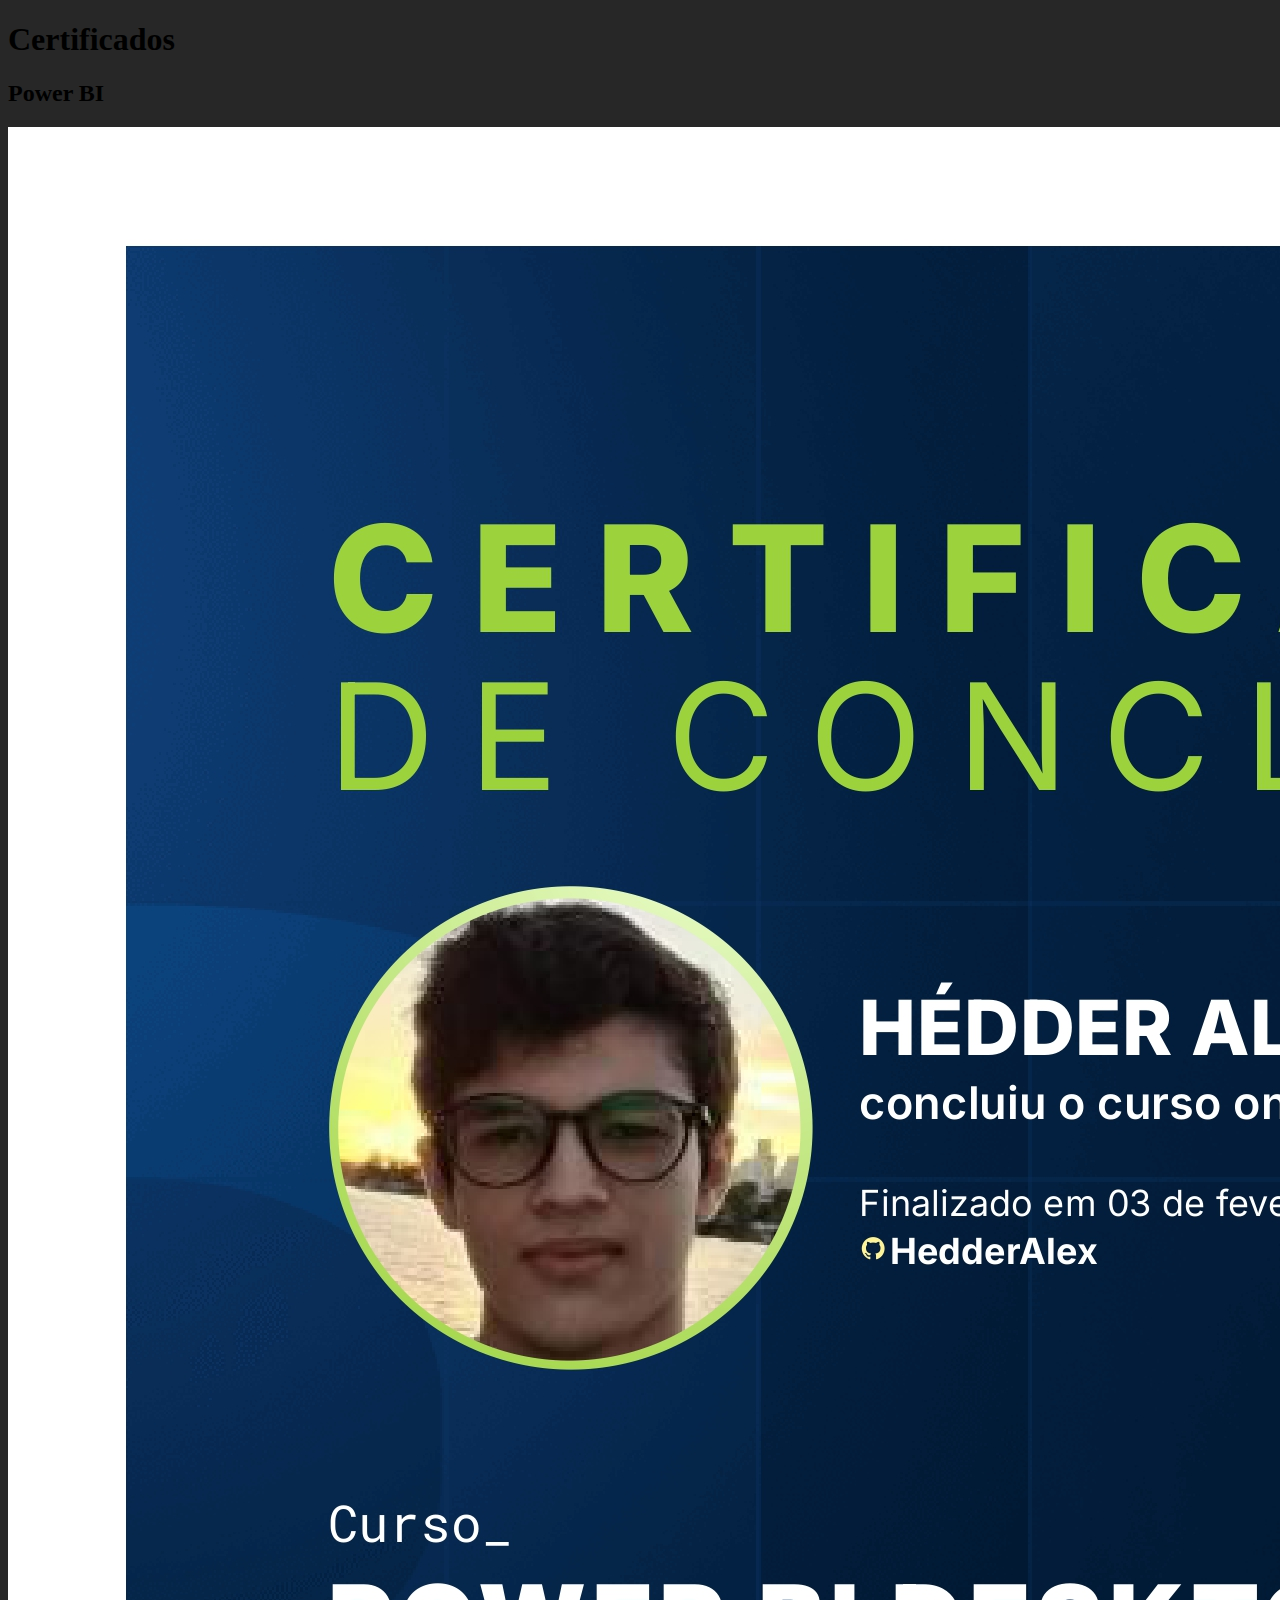
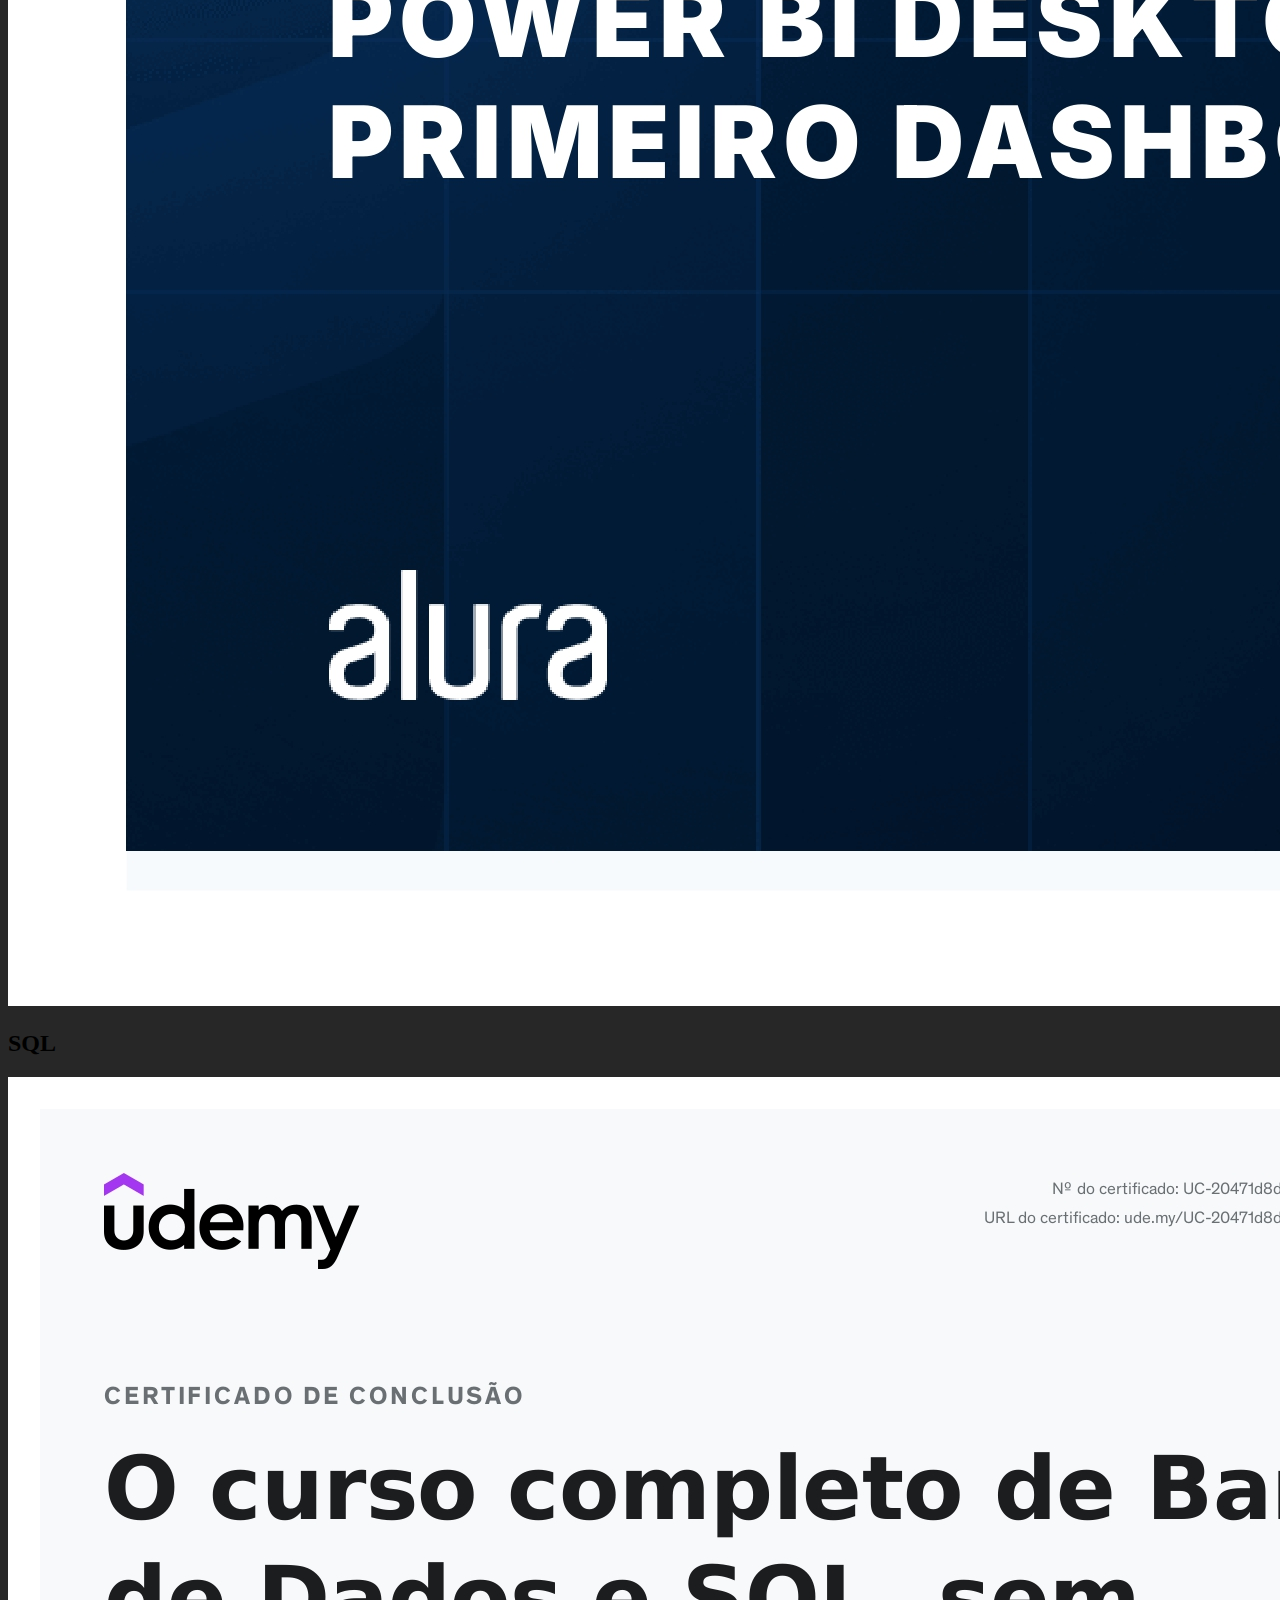
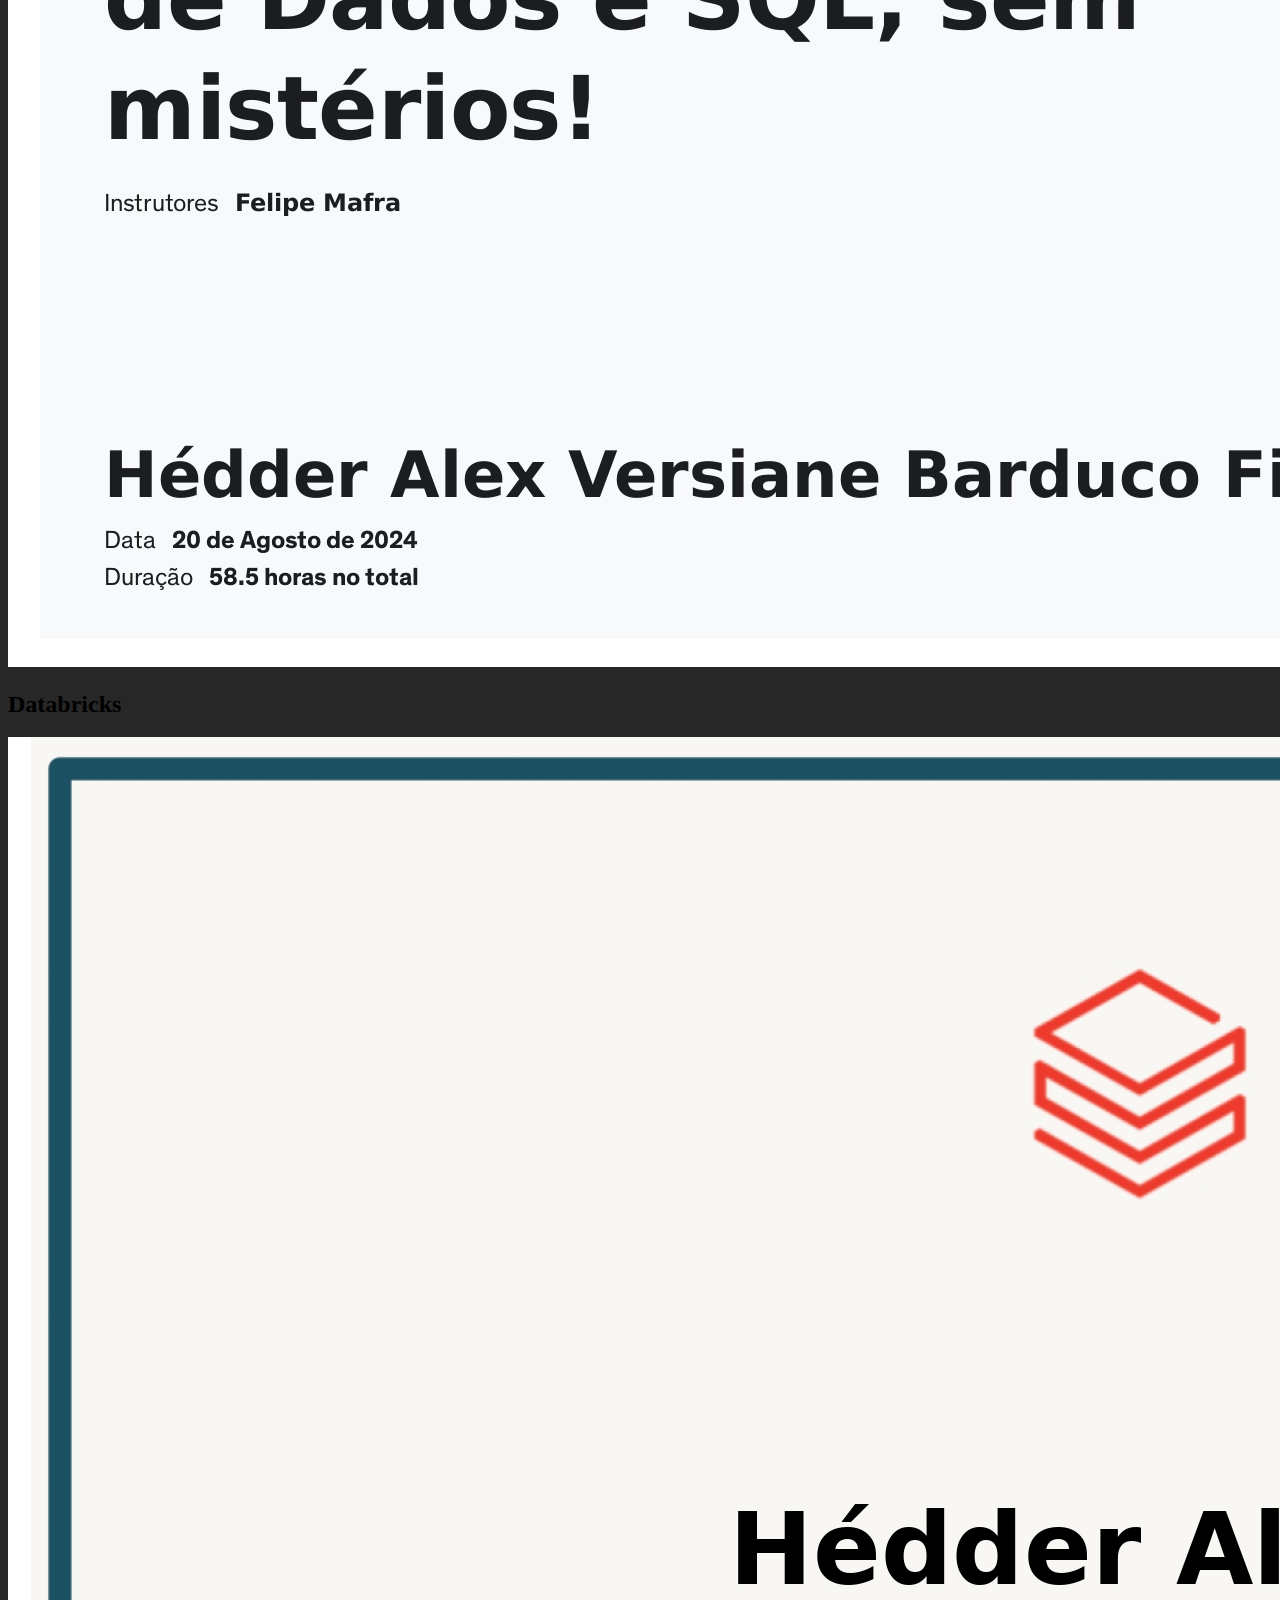
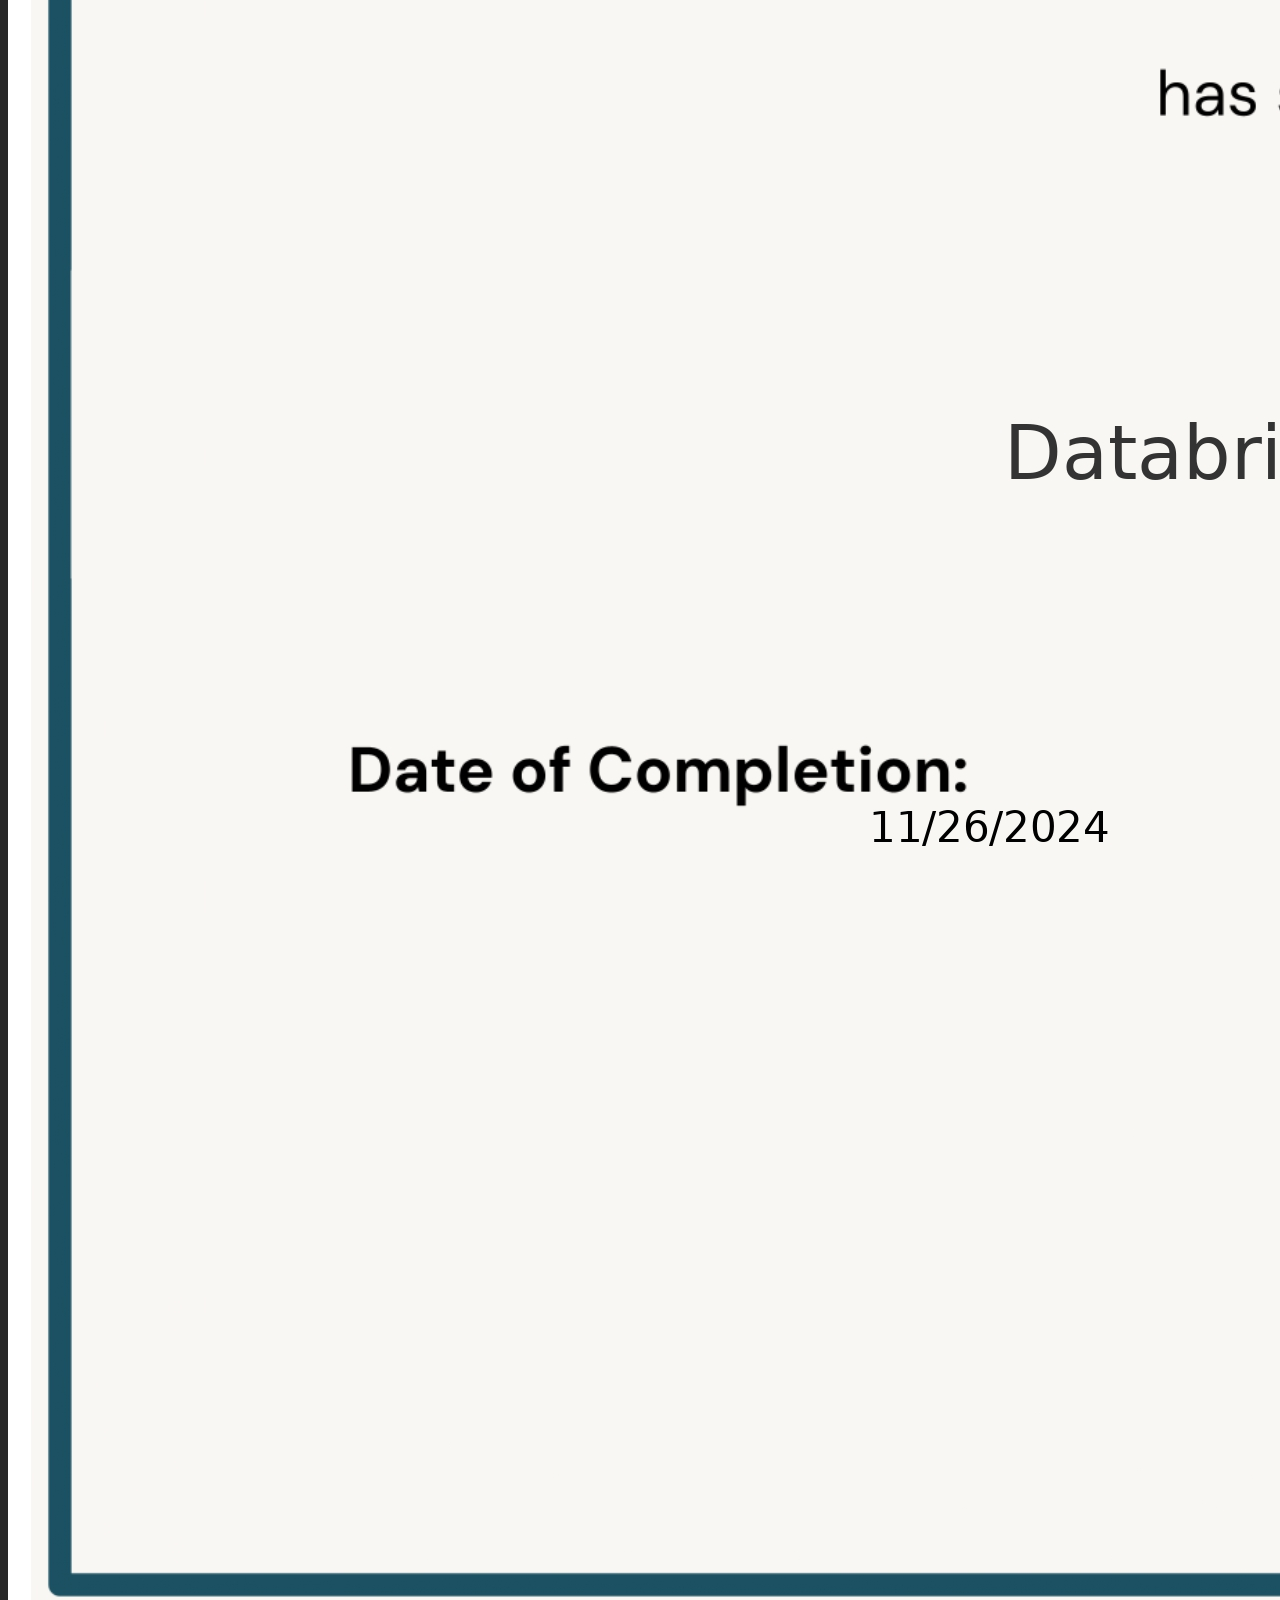
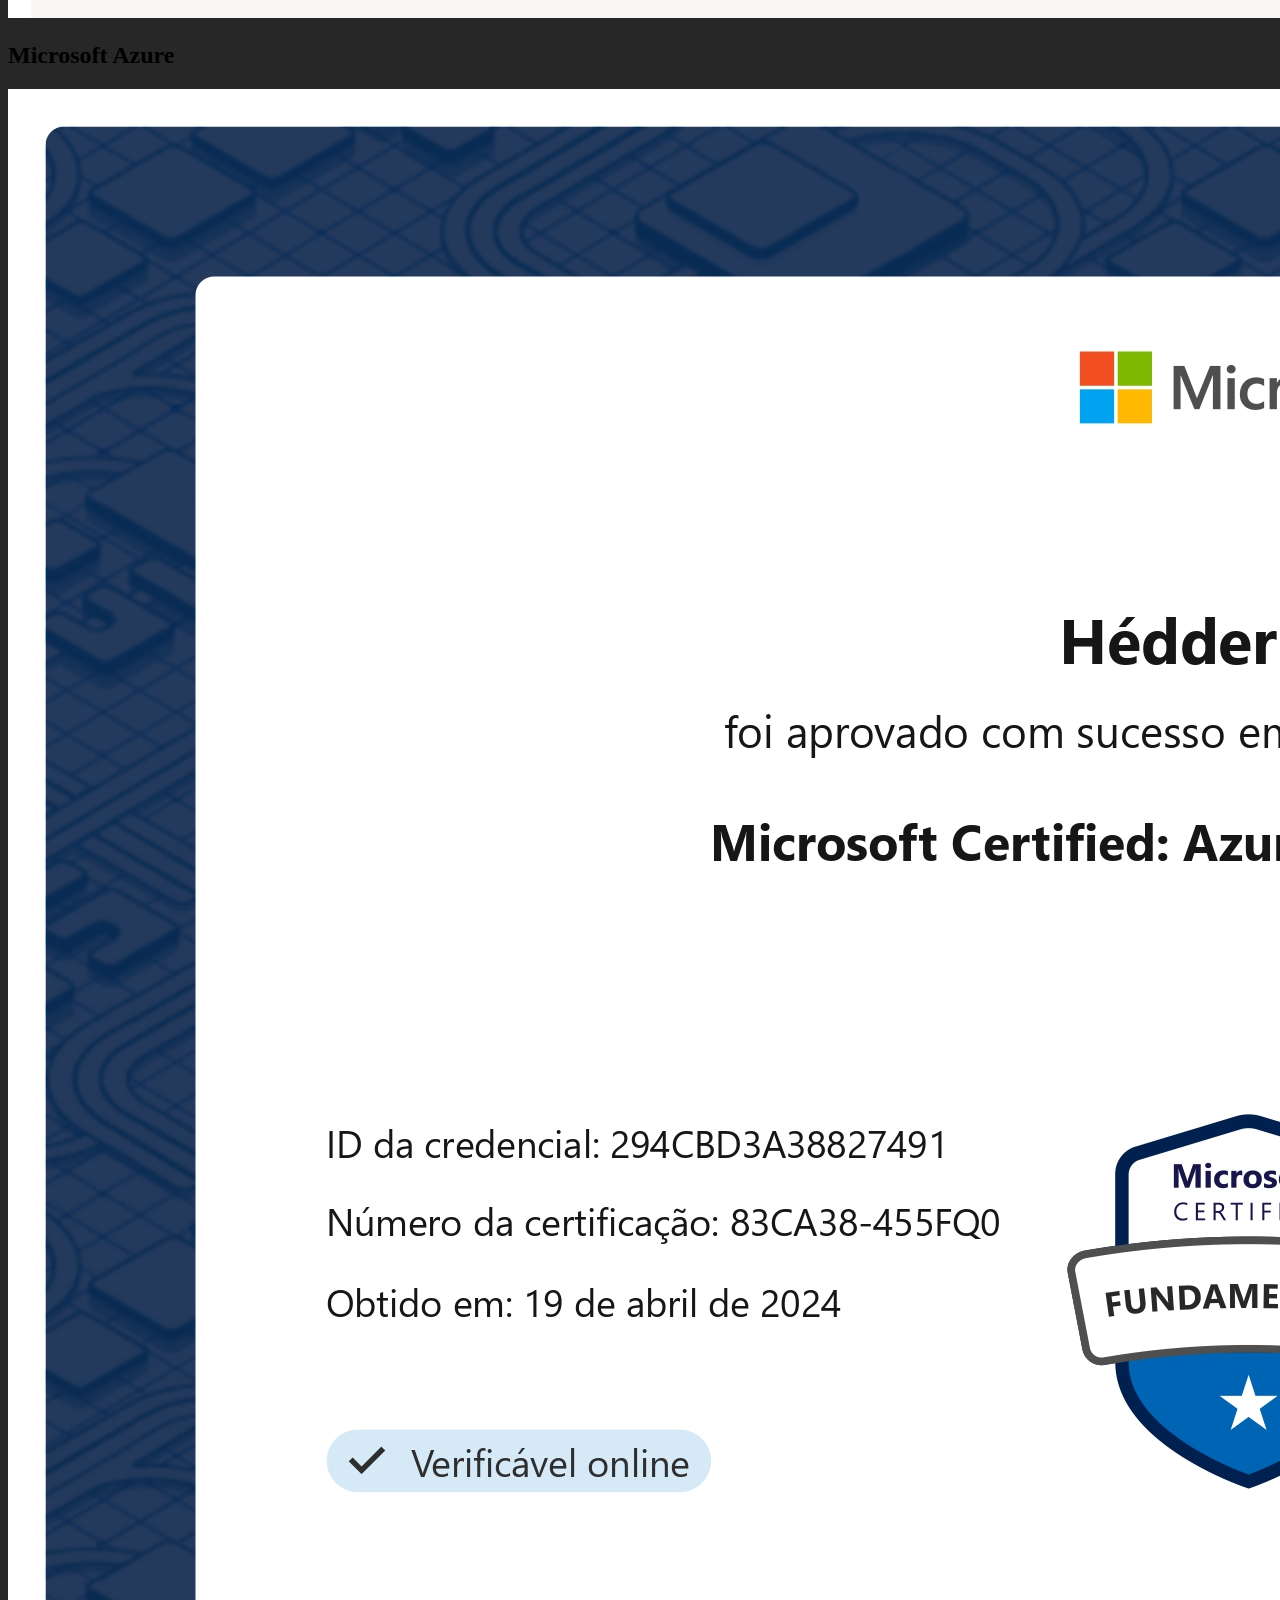
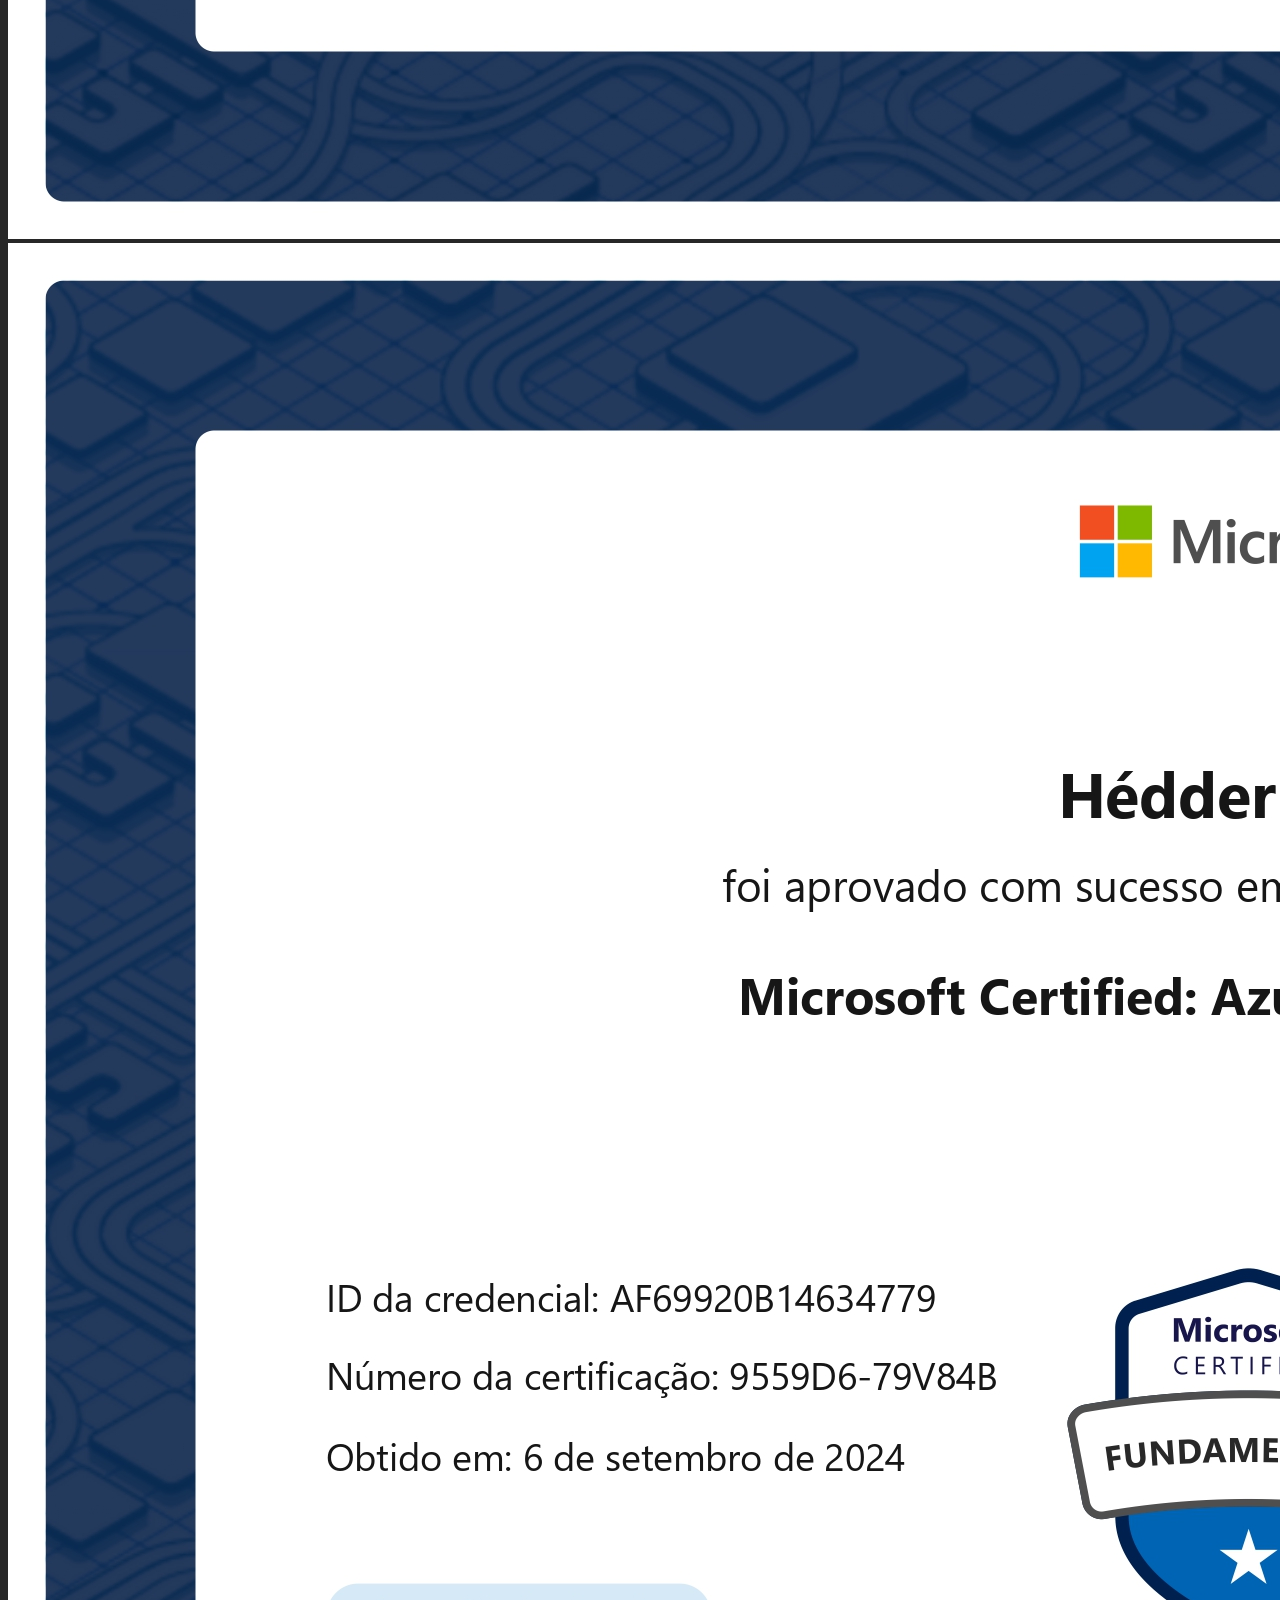
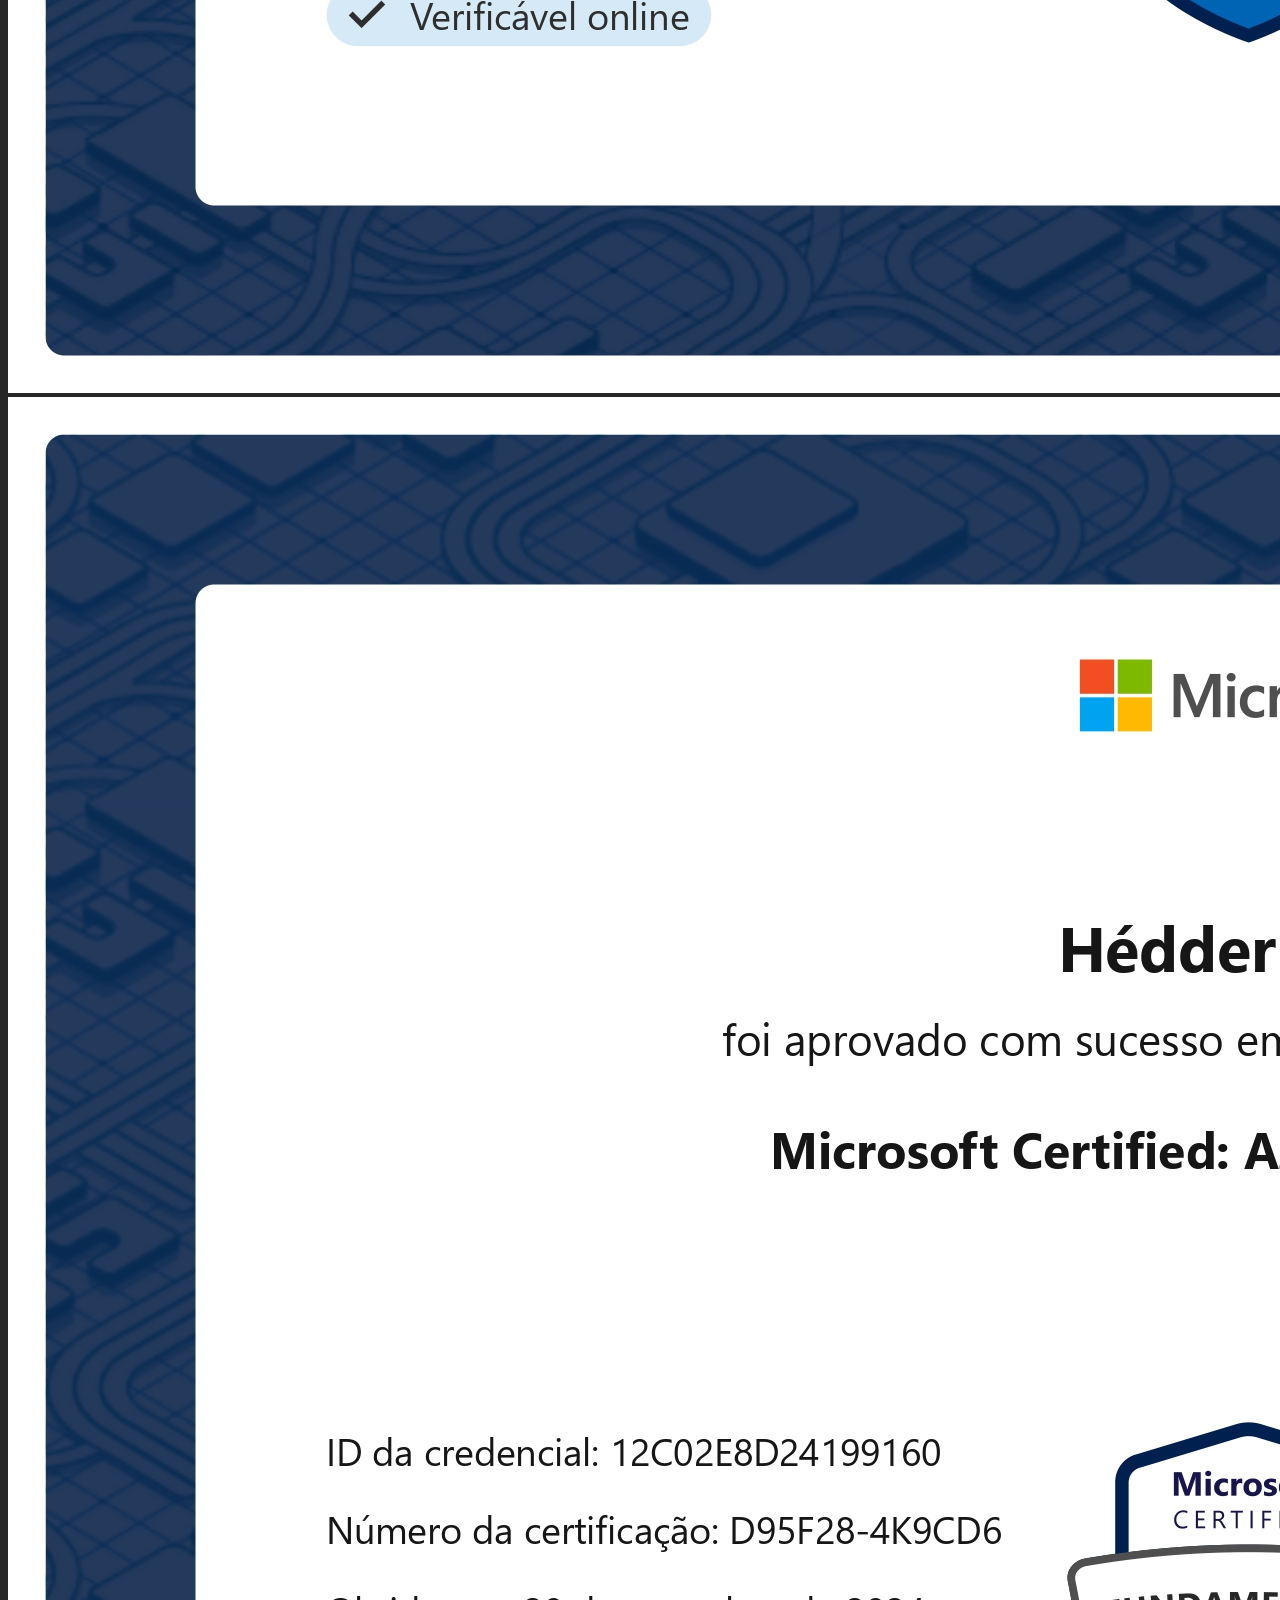
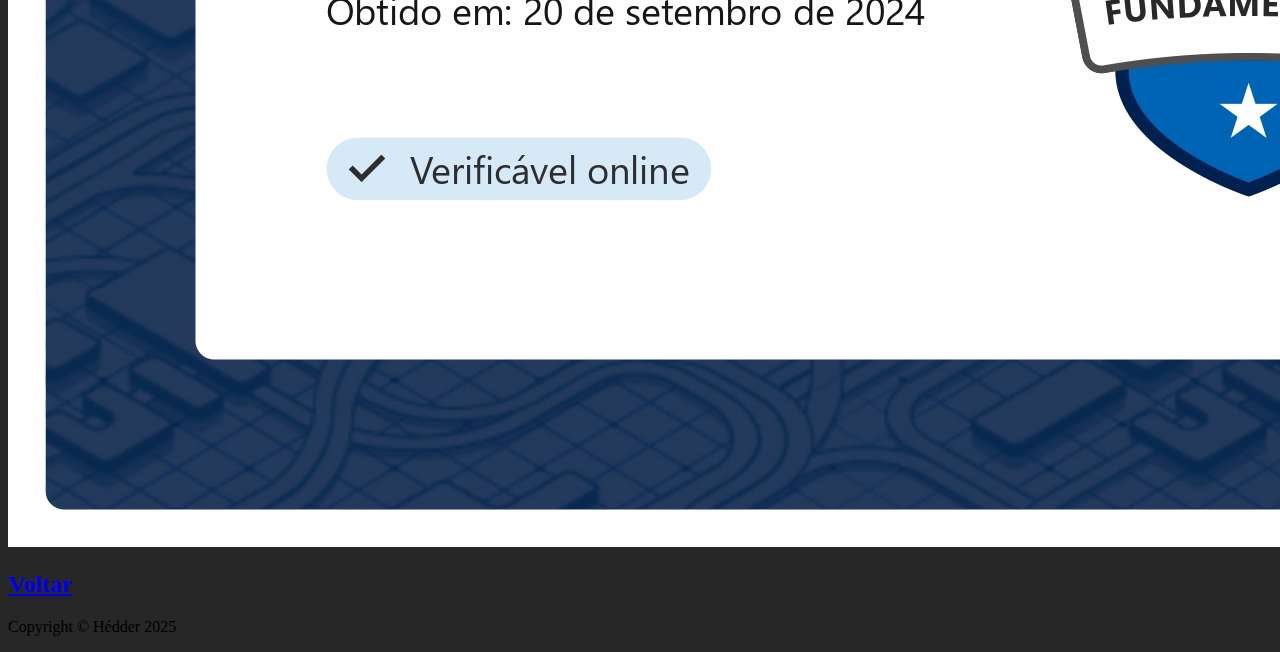
==== commit f1b5e048: "Databricks" ====
--- a/docs/certificados.html
+++ b/docs/certificados.html
@@ -22,24 +22,6 @@
         <div class="border mx-2">
             <div class="row">
                 <div class="col-12">
-                    <h2 class="text-center border-bottom mx-2">Essencial</h2>
-                </div>
-                <div class="col-xl-4 col-md-6 col-sm-12 px-4">
-                    <a href="img/Certificado1Frente.jpeg"><img src="img/Certificado1Frente.jpeg" alt=""
-                            class="img-fluid"></a>
-                </div>
-            </div>
-            <div class="row">
-                <div class="col-12">
-                    <h2 class="text-center border-bottom mx-2">Hardware</h2>
-                </div>
-                <div class="col-xl-4 col-md-6 col-12 px-4">
-                    <a href="img/Certificado2Frente.jpeg"><img src="img/Certificado2Frente.jpeg" alt=""
-                            class="img-fluid"></a>
-                </div>
-            </div>
-            <div class="row">
-                <div class="col-12">
                     <h2 class="text-center border-bottom mx-2">Power BI</h2>
                 </div>
                 <div class="col-xl-4 col-md-6 col-12 px-4 pb-3">
@@ -54,6 +36,15 @@
                 <div class="col-xl-4 col-md-6 col-12 px-4 pb-3">
                     <a href="img/UC-20471d8d-f891-4c31-8f5f-4bd890b05ab7.jpg"><img
                             src="img/UC-20471d8d-f891-4c31-8f5f-4bd890b05ab7.jpg" alt="" class="img-fluid"></a>
+                </div>
+            </div>
+            <div class="row">
+                <div class="col-12">
+                    <h2 class="text-center border-bottom mx-2">Databricks</h2>
+                </div>
+                <div class="col-xl-4 col-md-6 col-12 px-4 pb-3">
+                    <a href="img/2308_3_851071_1732644386_Databricks - Generic_page-0001.jpg"><img
+                            src="img/2308_3_851071_1732644386_Databricks - Generic_page-0001.jpg" alt="" class="img-fluid"></a>
                 </div>
             </div>
             <div class="row">
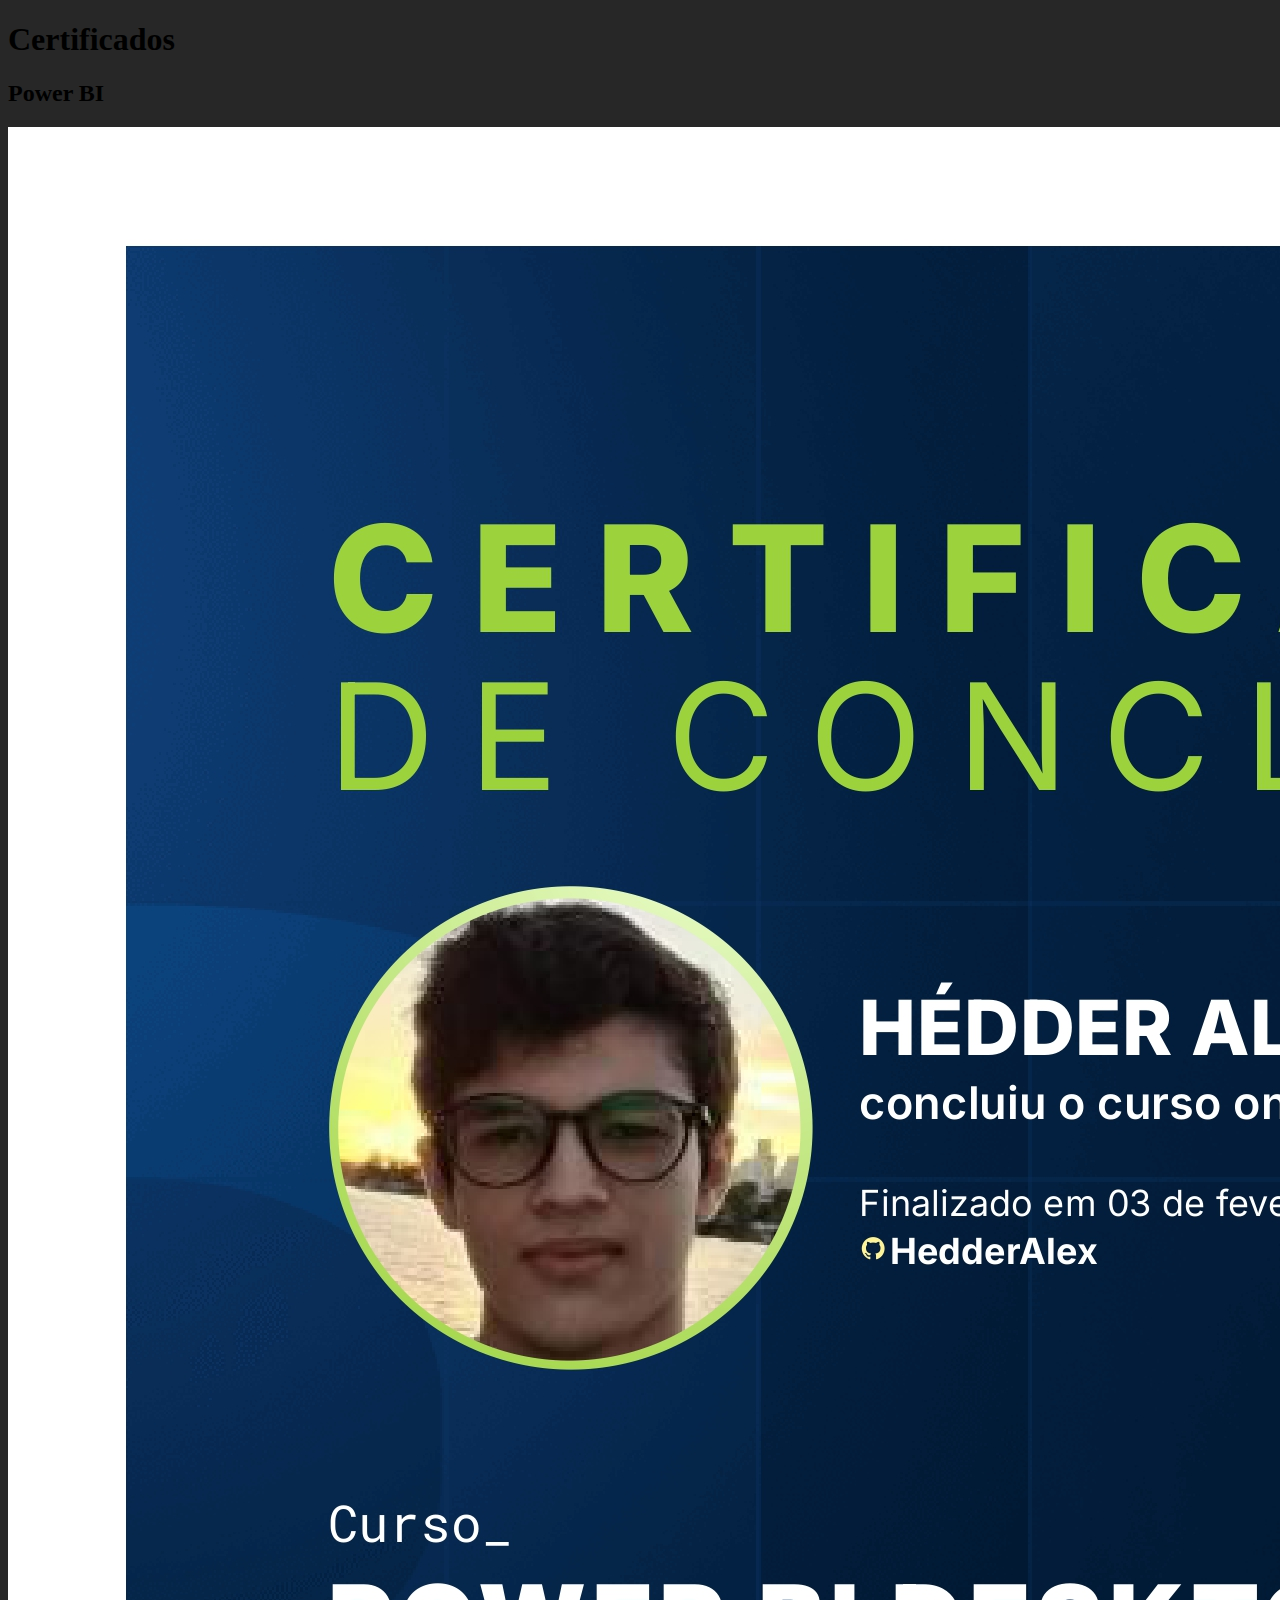
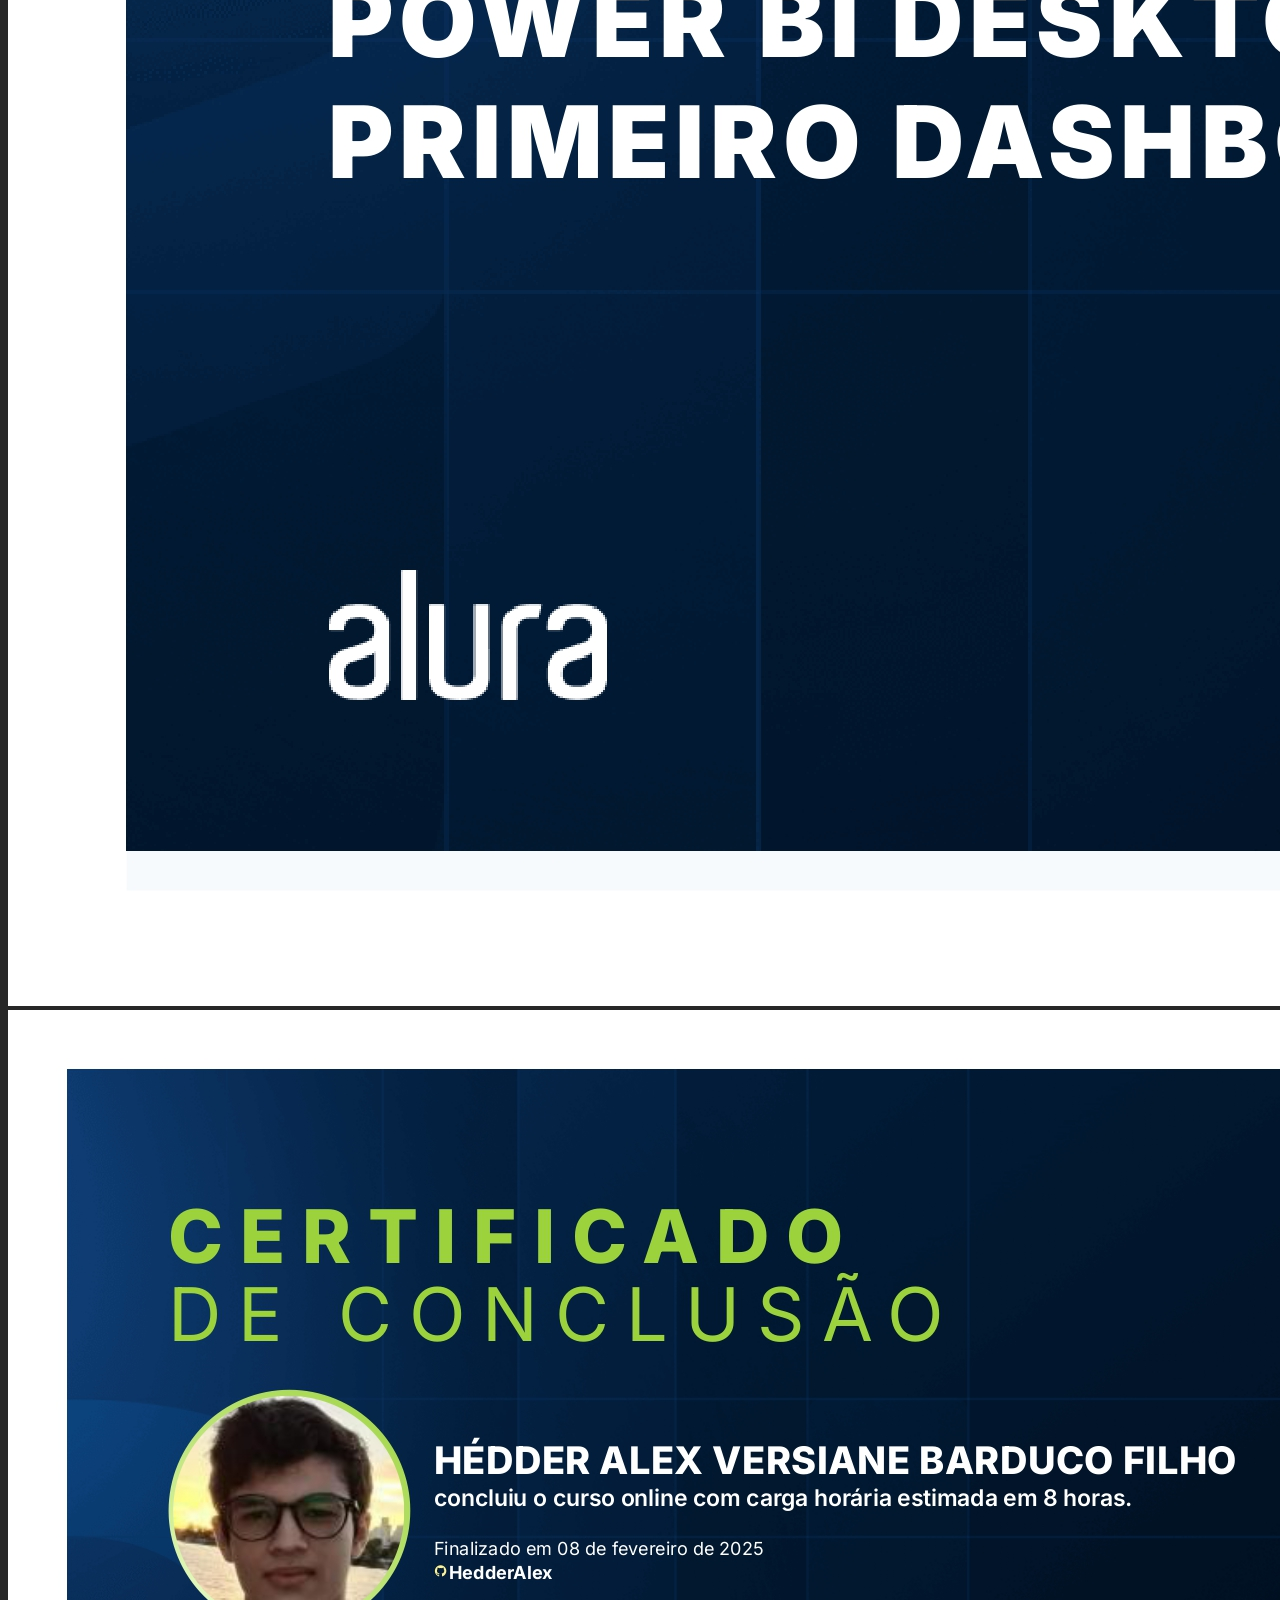
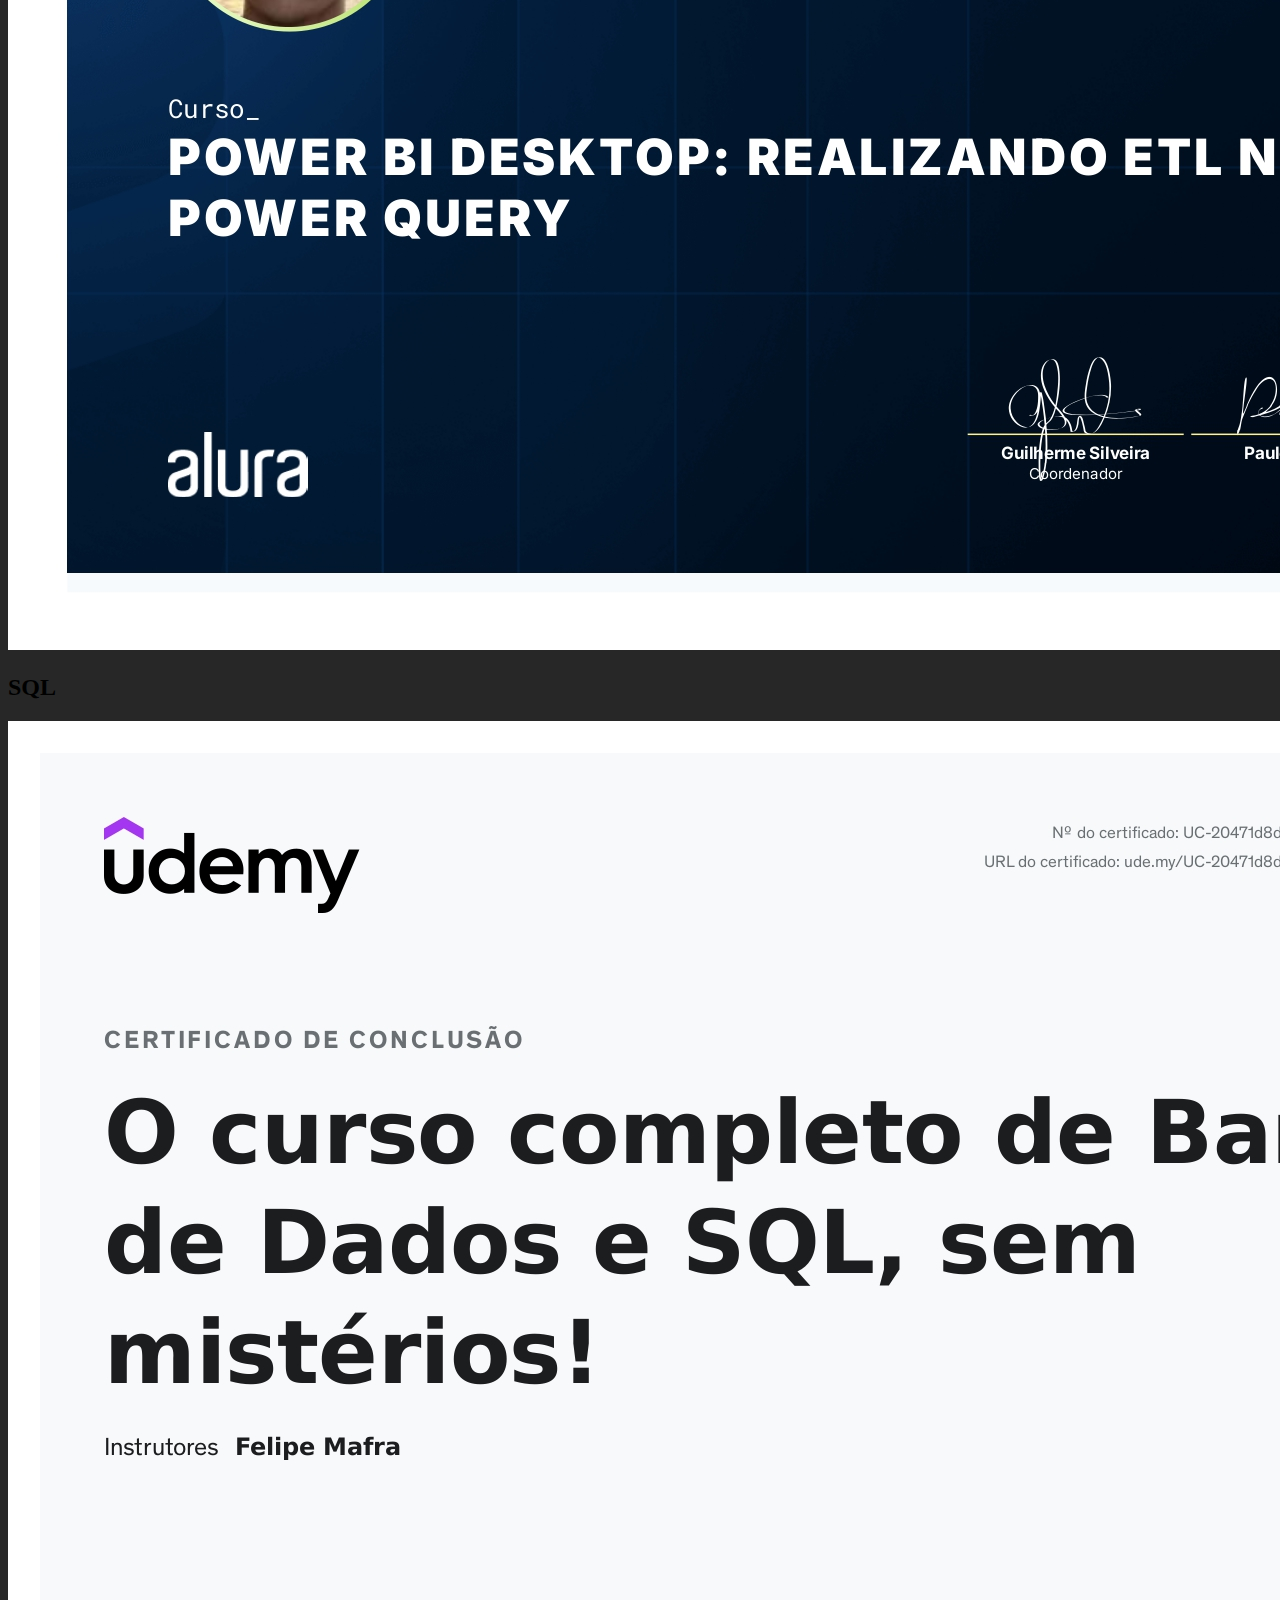
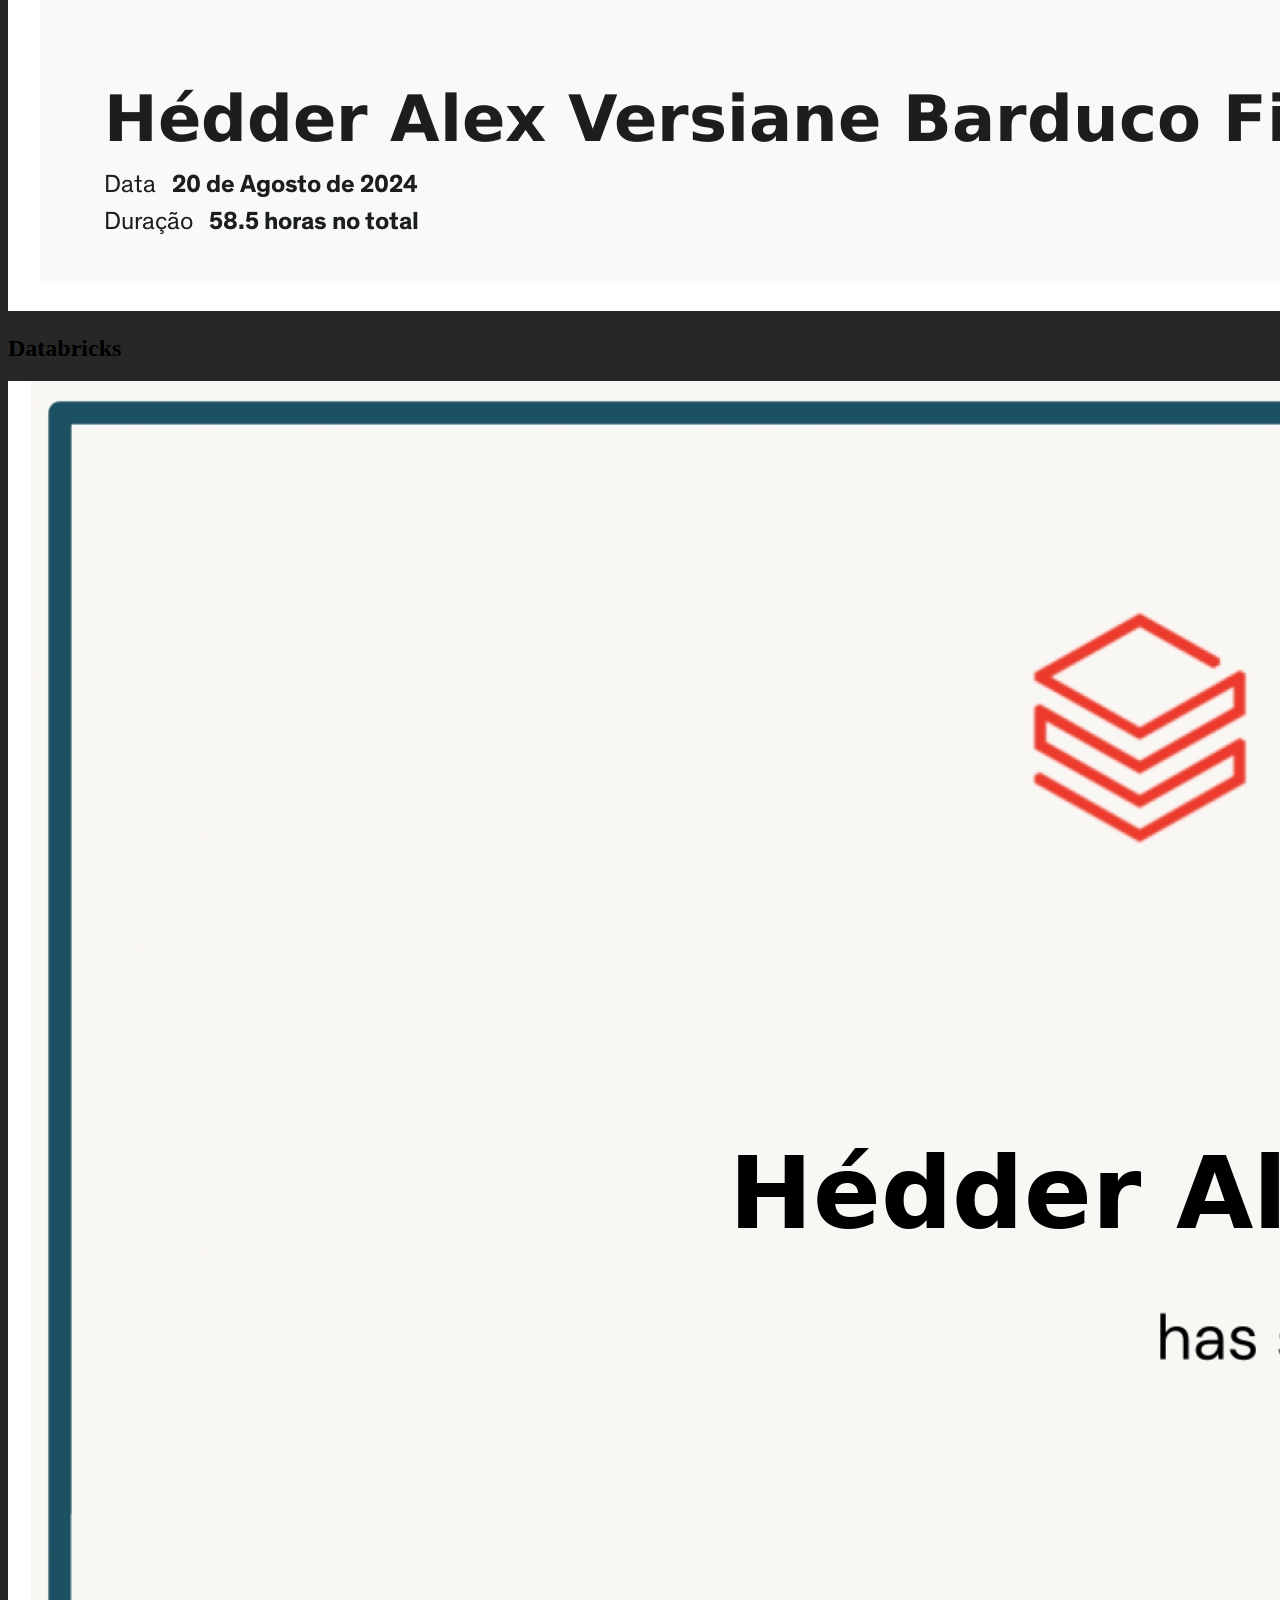
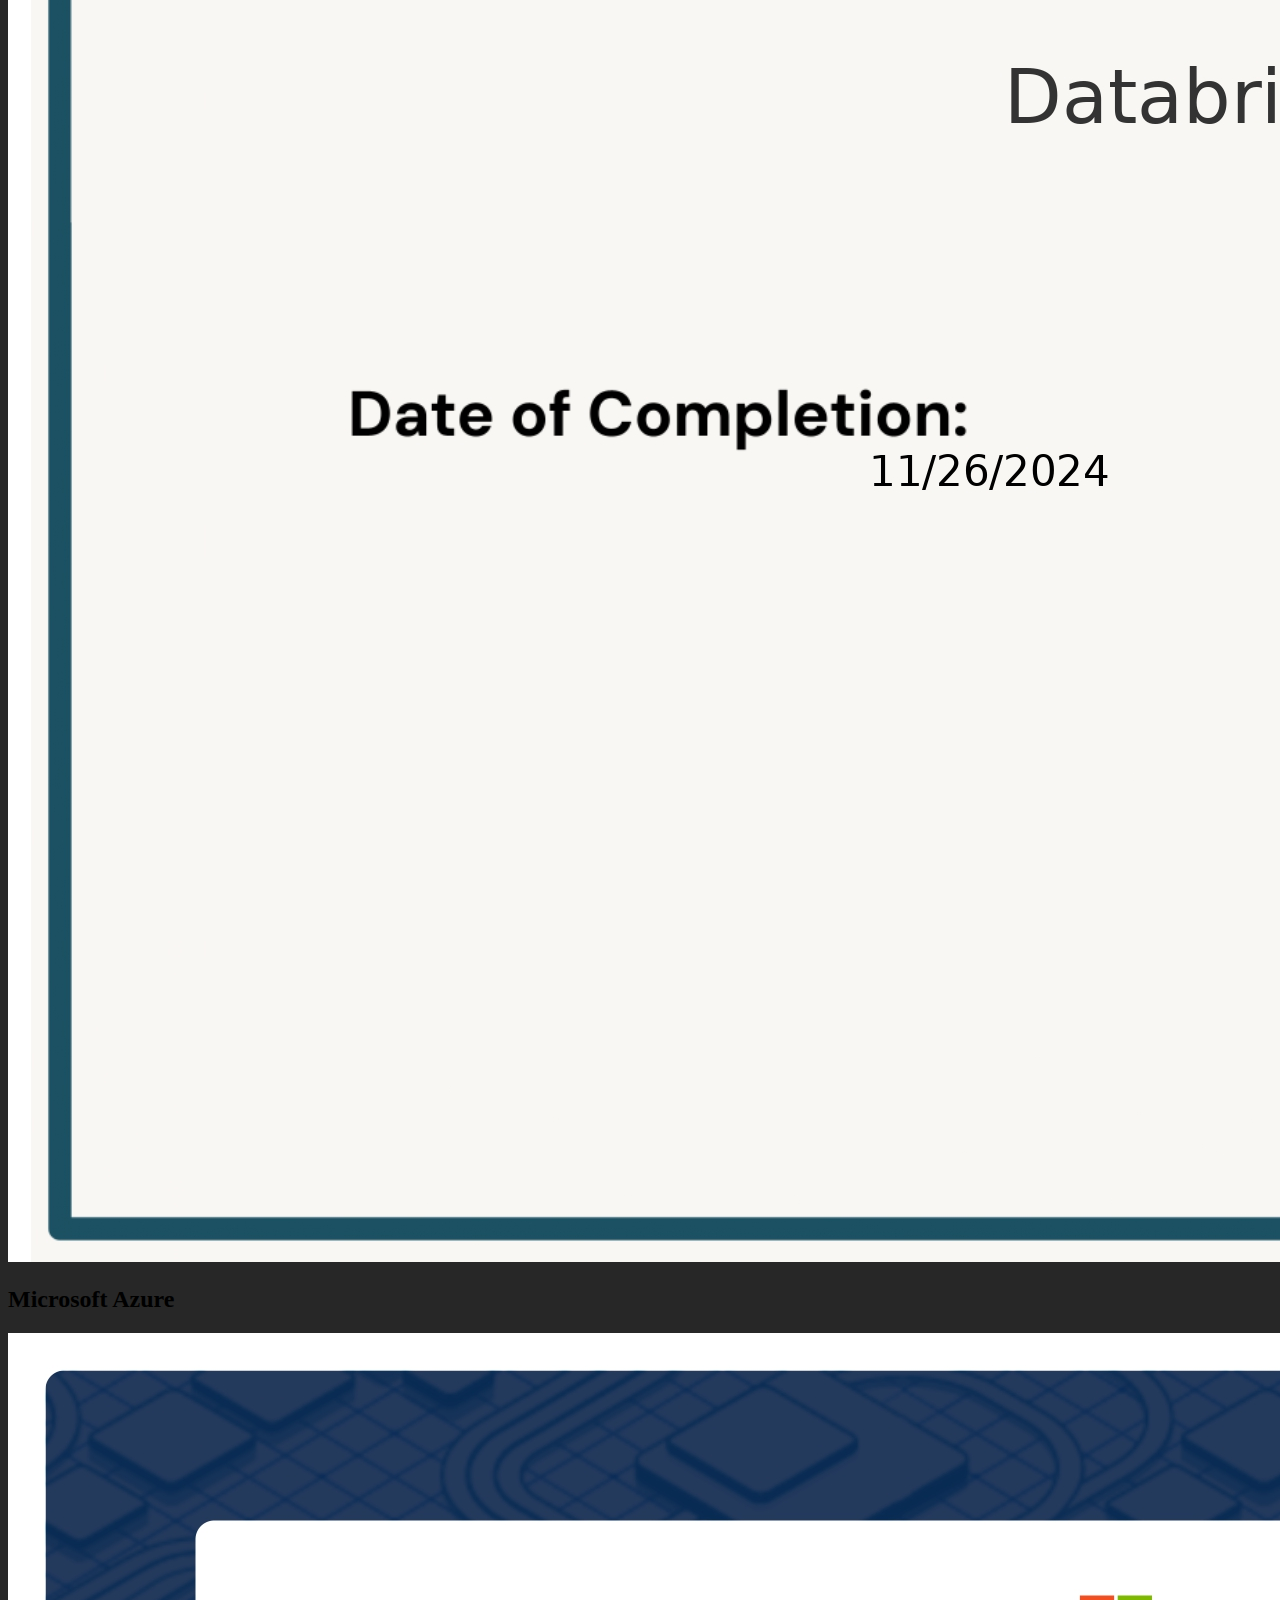
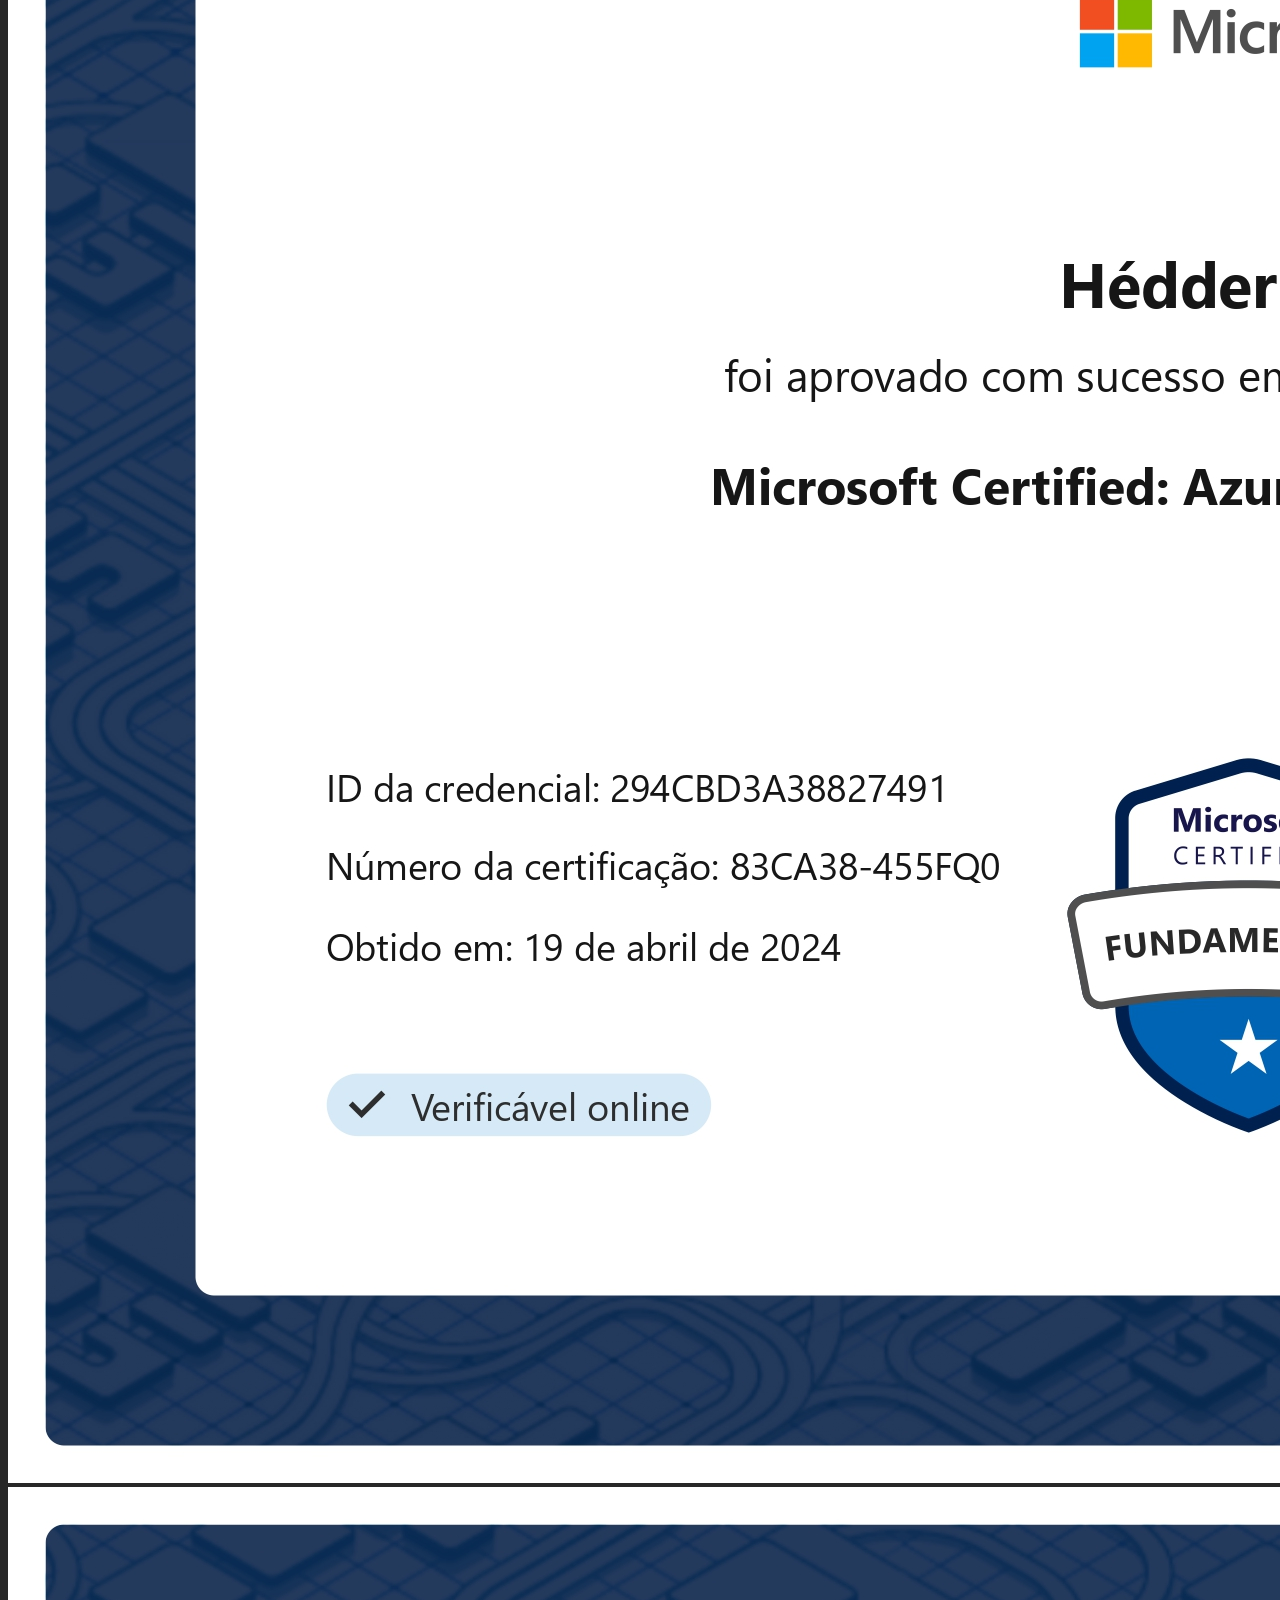
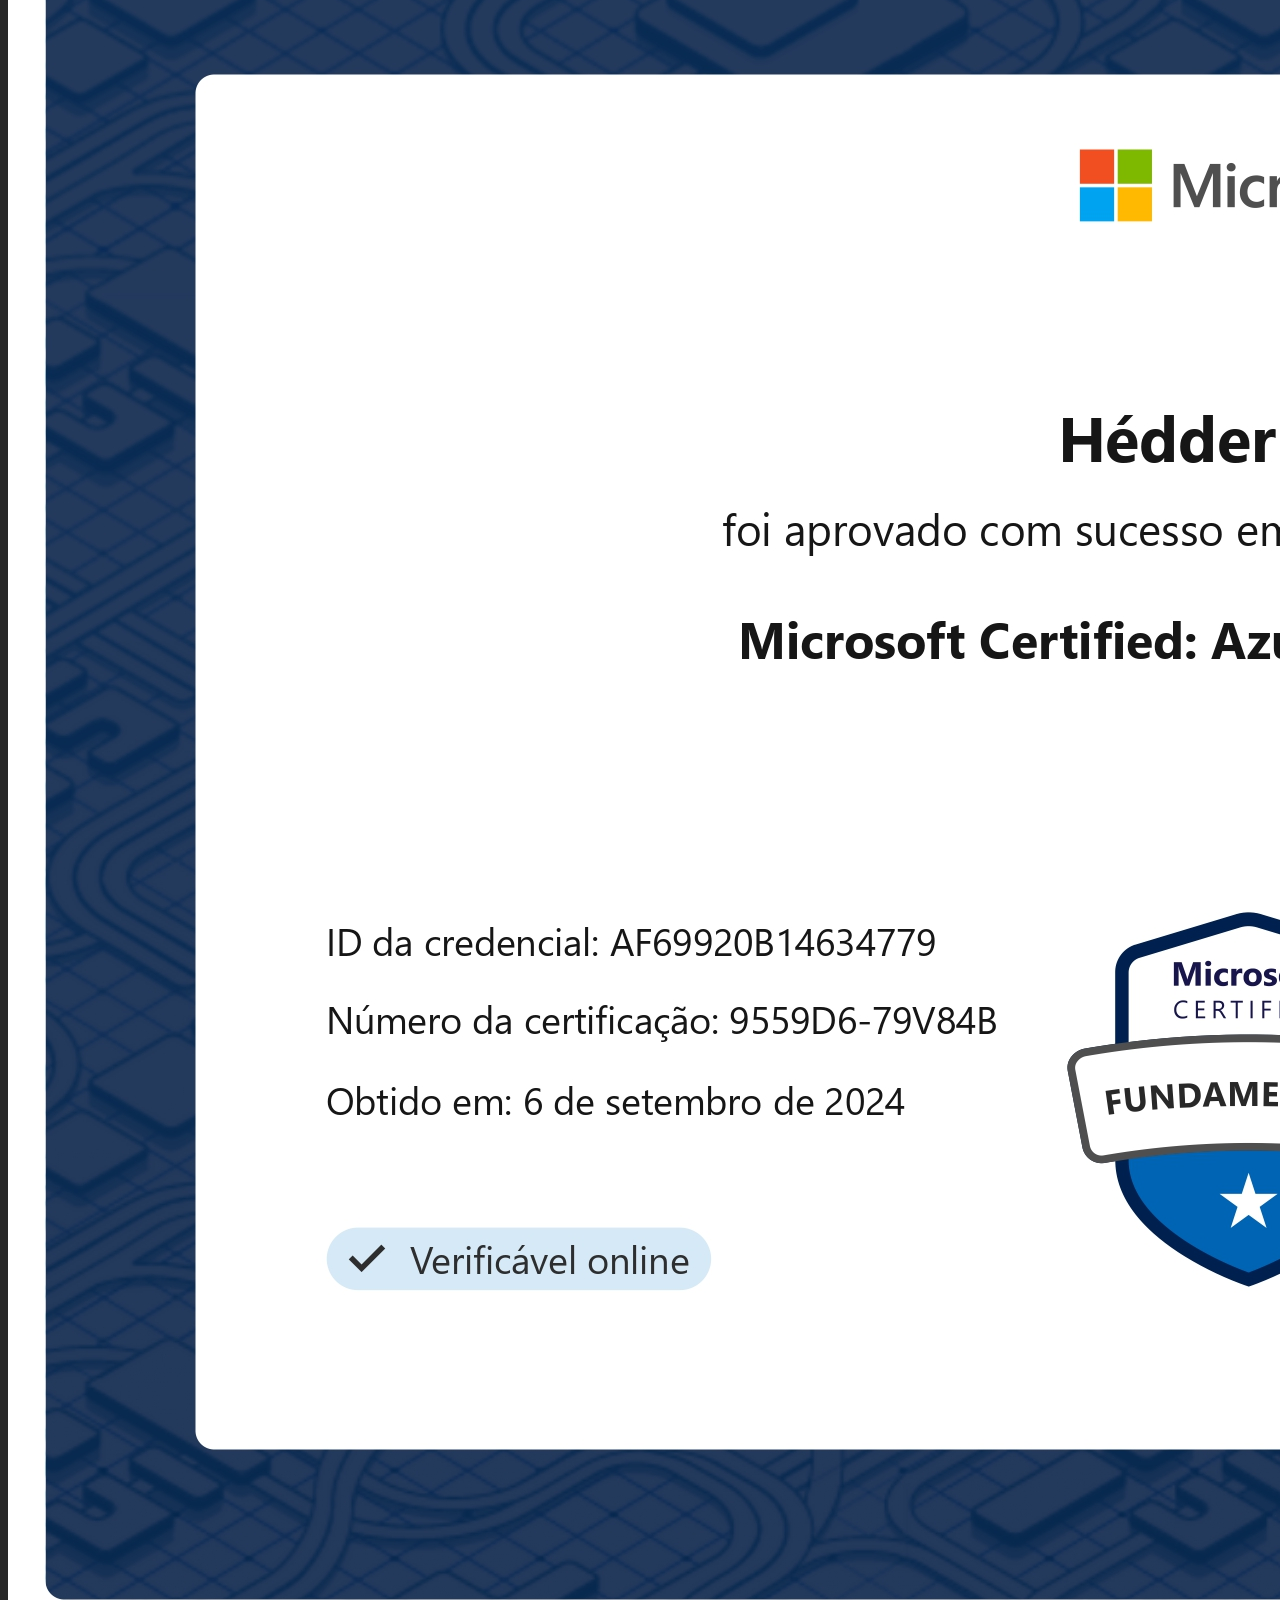
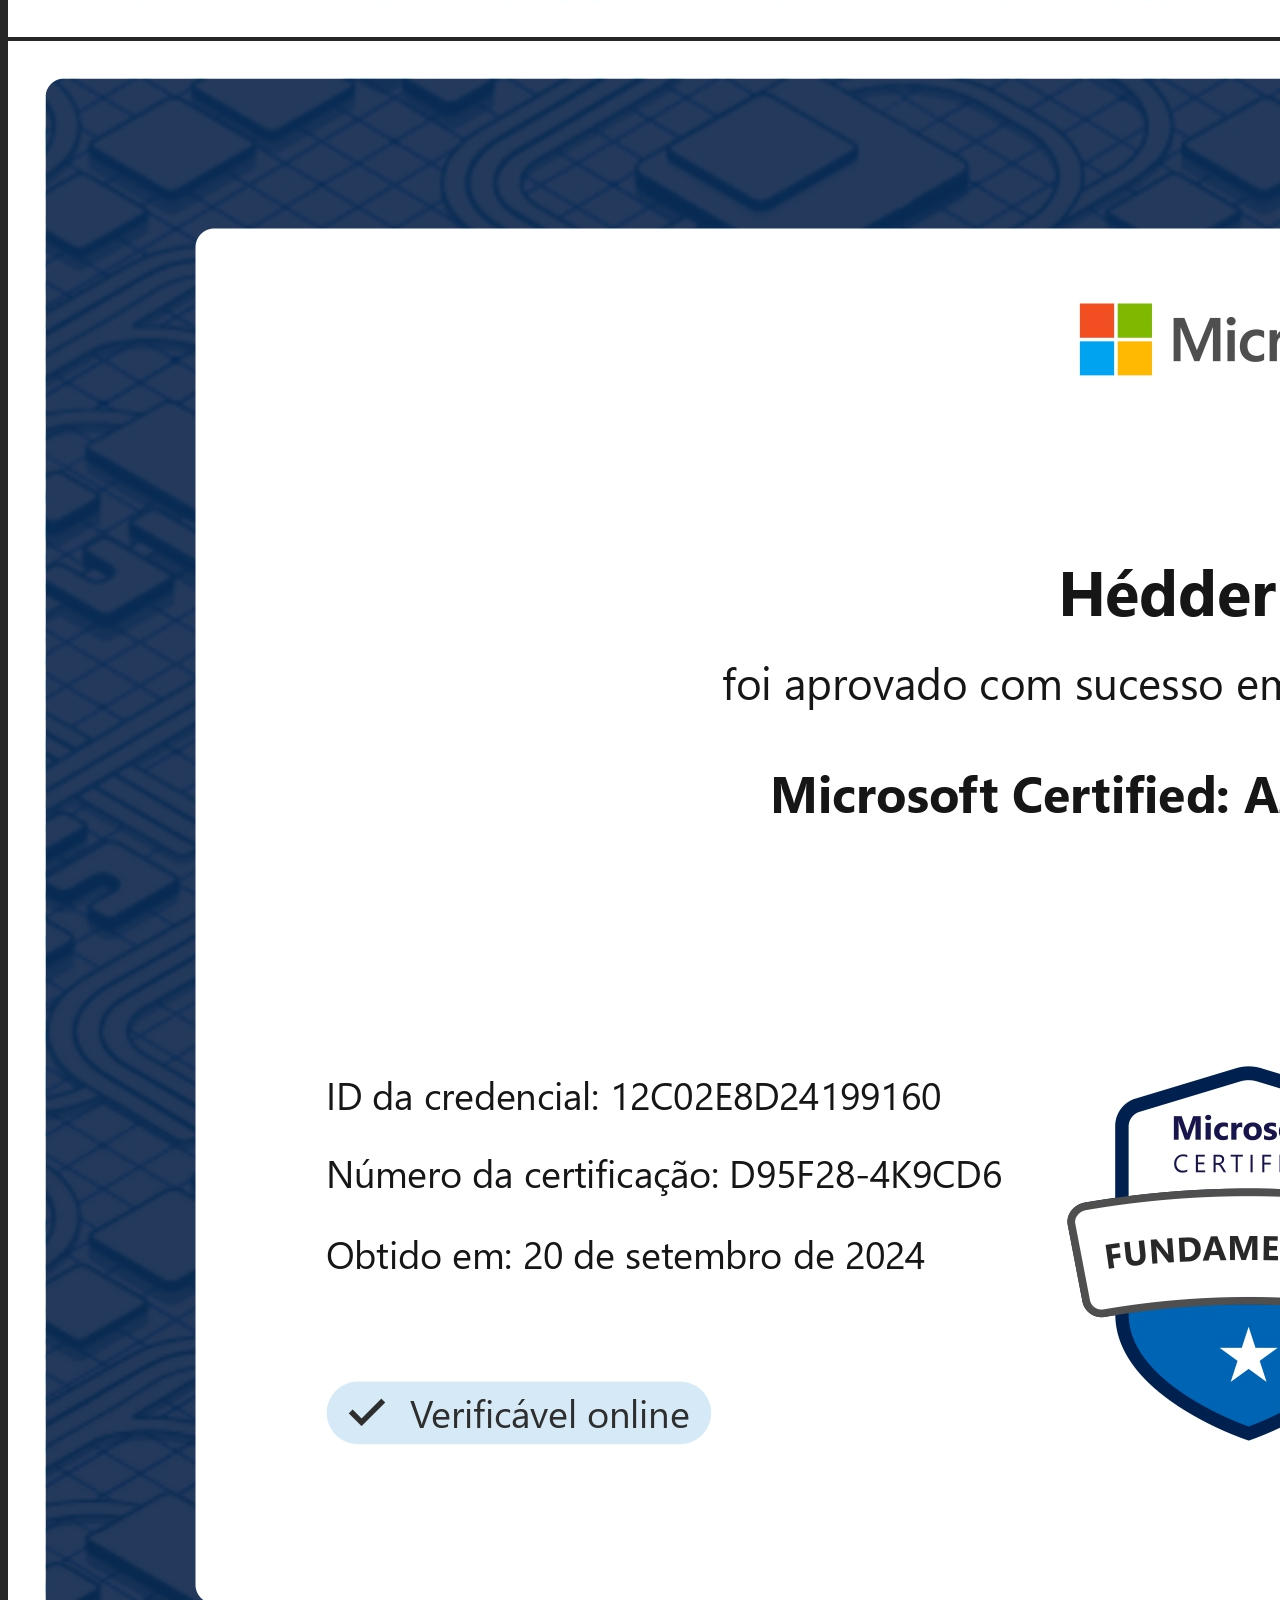
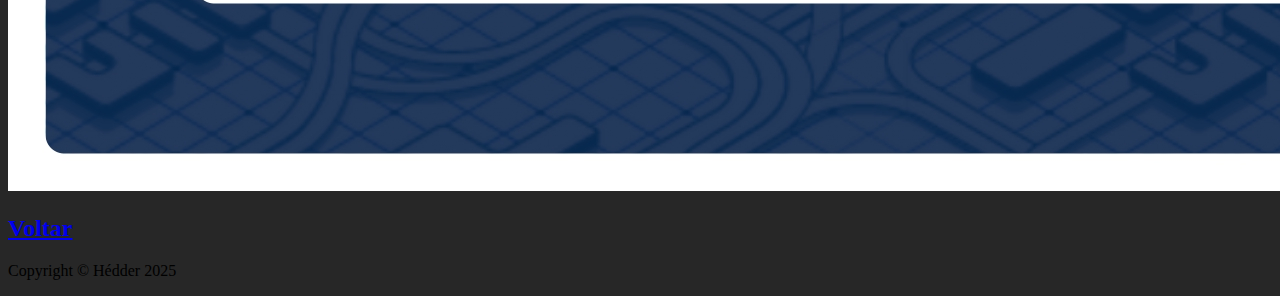
==== commit 999fb62c: "Power BI 2" ====
--- a/docs/certificados.html
+++ b/docs/certificados.html
@@ -27,6 +27,10 @@
                 <div class="col-xl-4 col-md-6 col-12 px-4 pb-3">
                     <a href="img/Hédder Alex Versiane Barduco Filho - Curso Power BI Desktop_ construindo meu primeiro dashboard.jpg"><img
                             src="img/Hédder Alex Versiane Barduco Filho - Curso Power BI Desktop_ construindo meu primeiro dashboard.jpg" alt="" class="img-fluid"></a>
+                </div>
+                <div class="col-xl-4 col-md-6 col-12 px-4 pb-3">
+                    <a href="img/Hédder Alex Versiane Barduco Filho - Curso Power BI Desktop_ realizando ETL no Power Query - Alura_page-0001.jpg"><img
+                            src="img/Hédder Alex Versiane Barduco Filho - Curso Power BI Desktop_ realizando ETL no Power Query - Alura_page-0001.jpg" alt="" class="img-fluid"></a>
                 </div>
             </div>
             <div class="row">
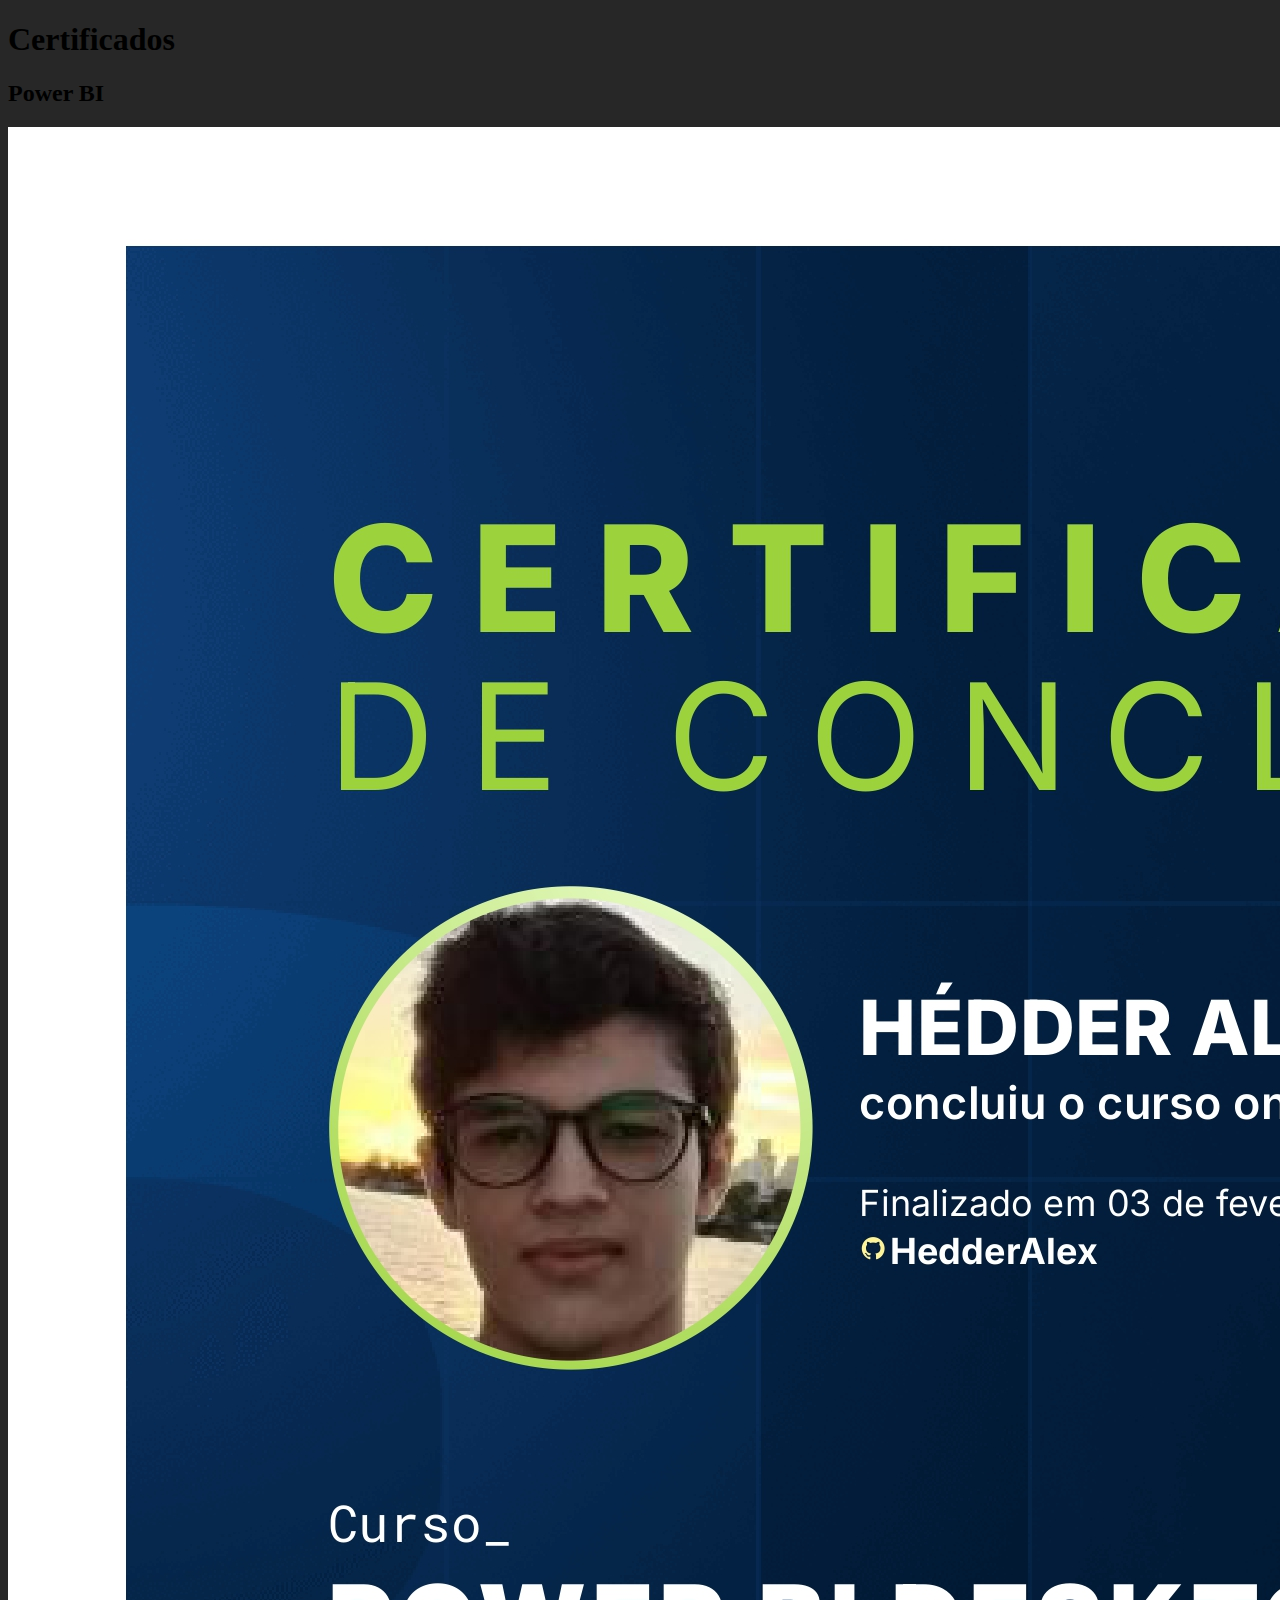
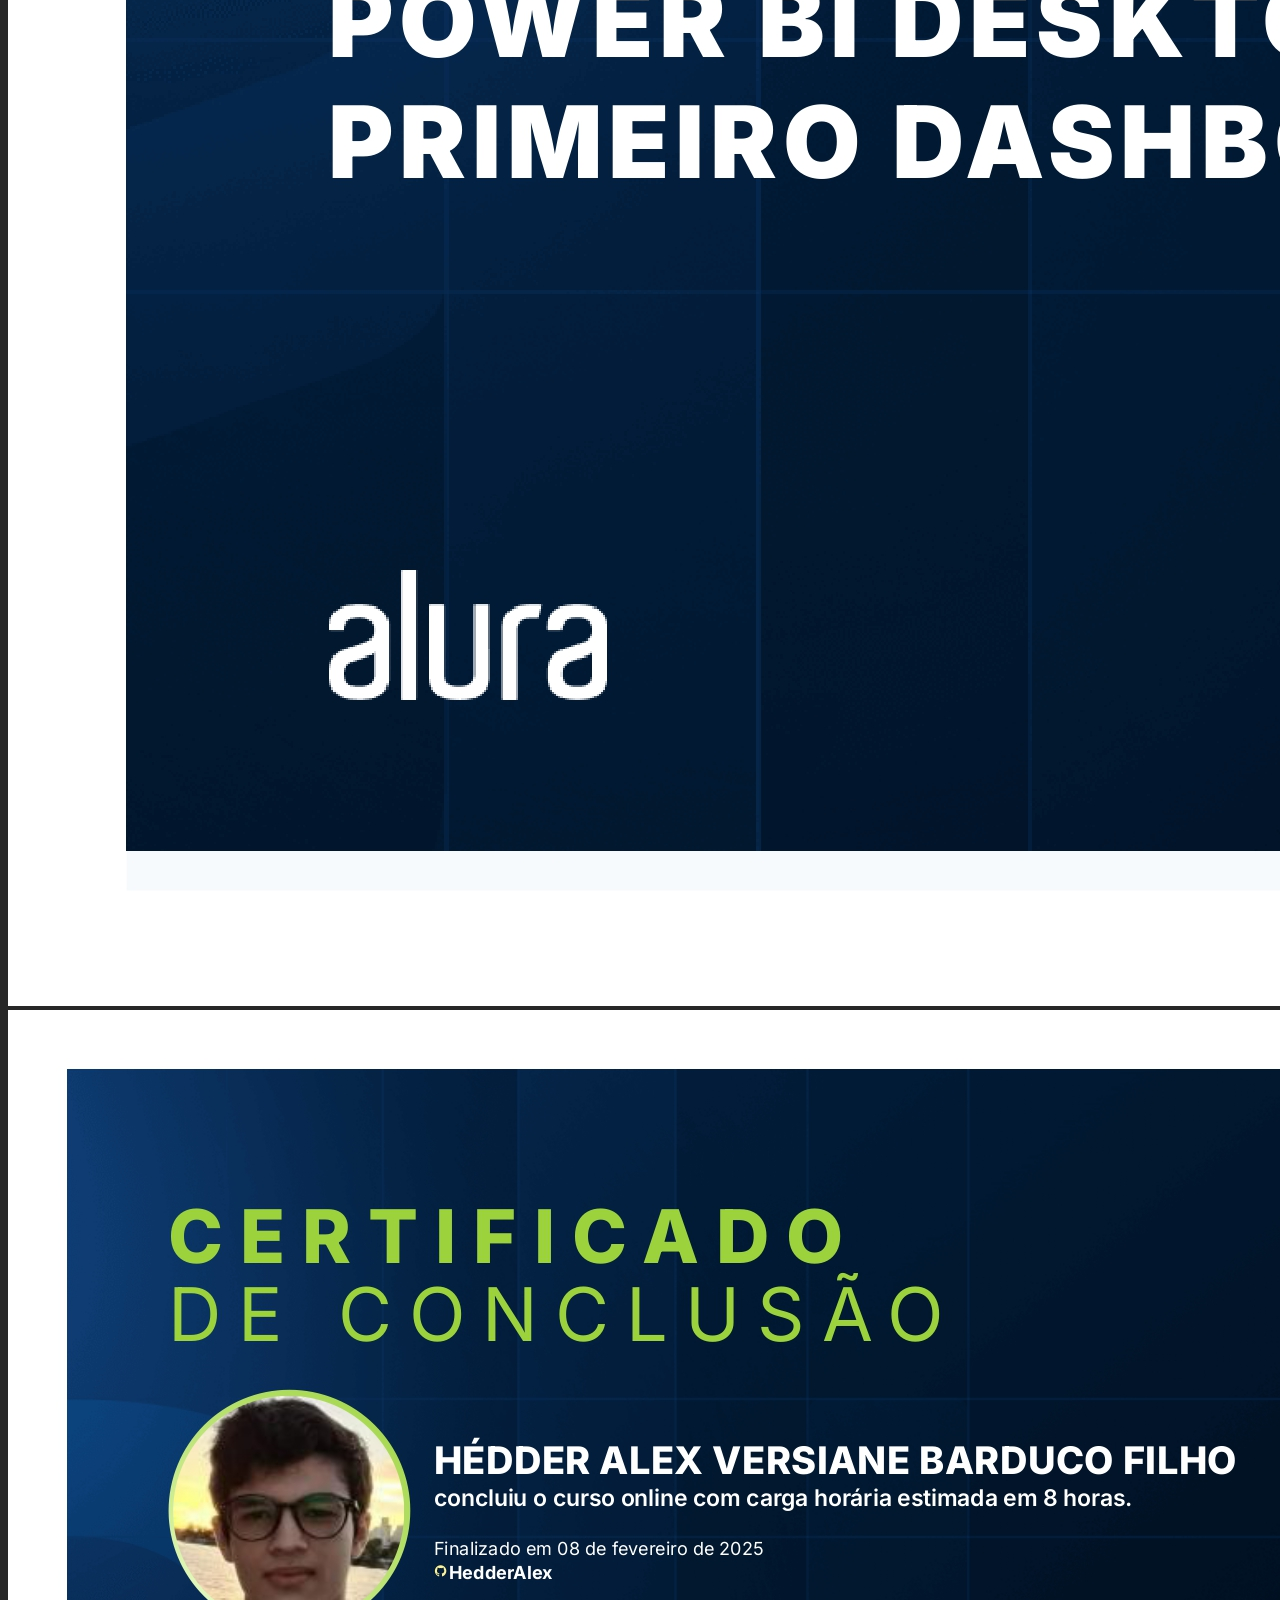
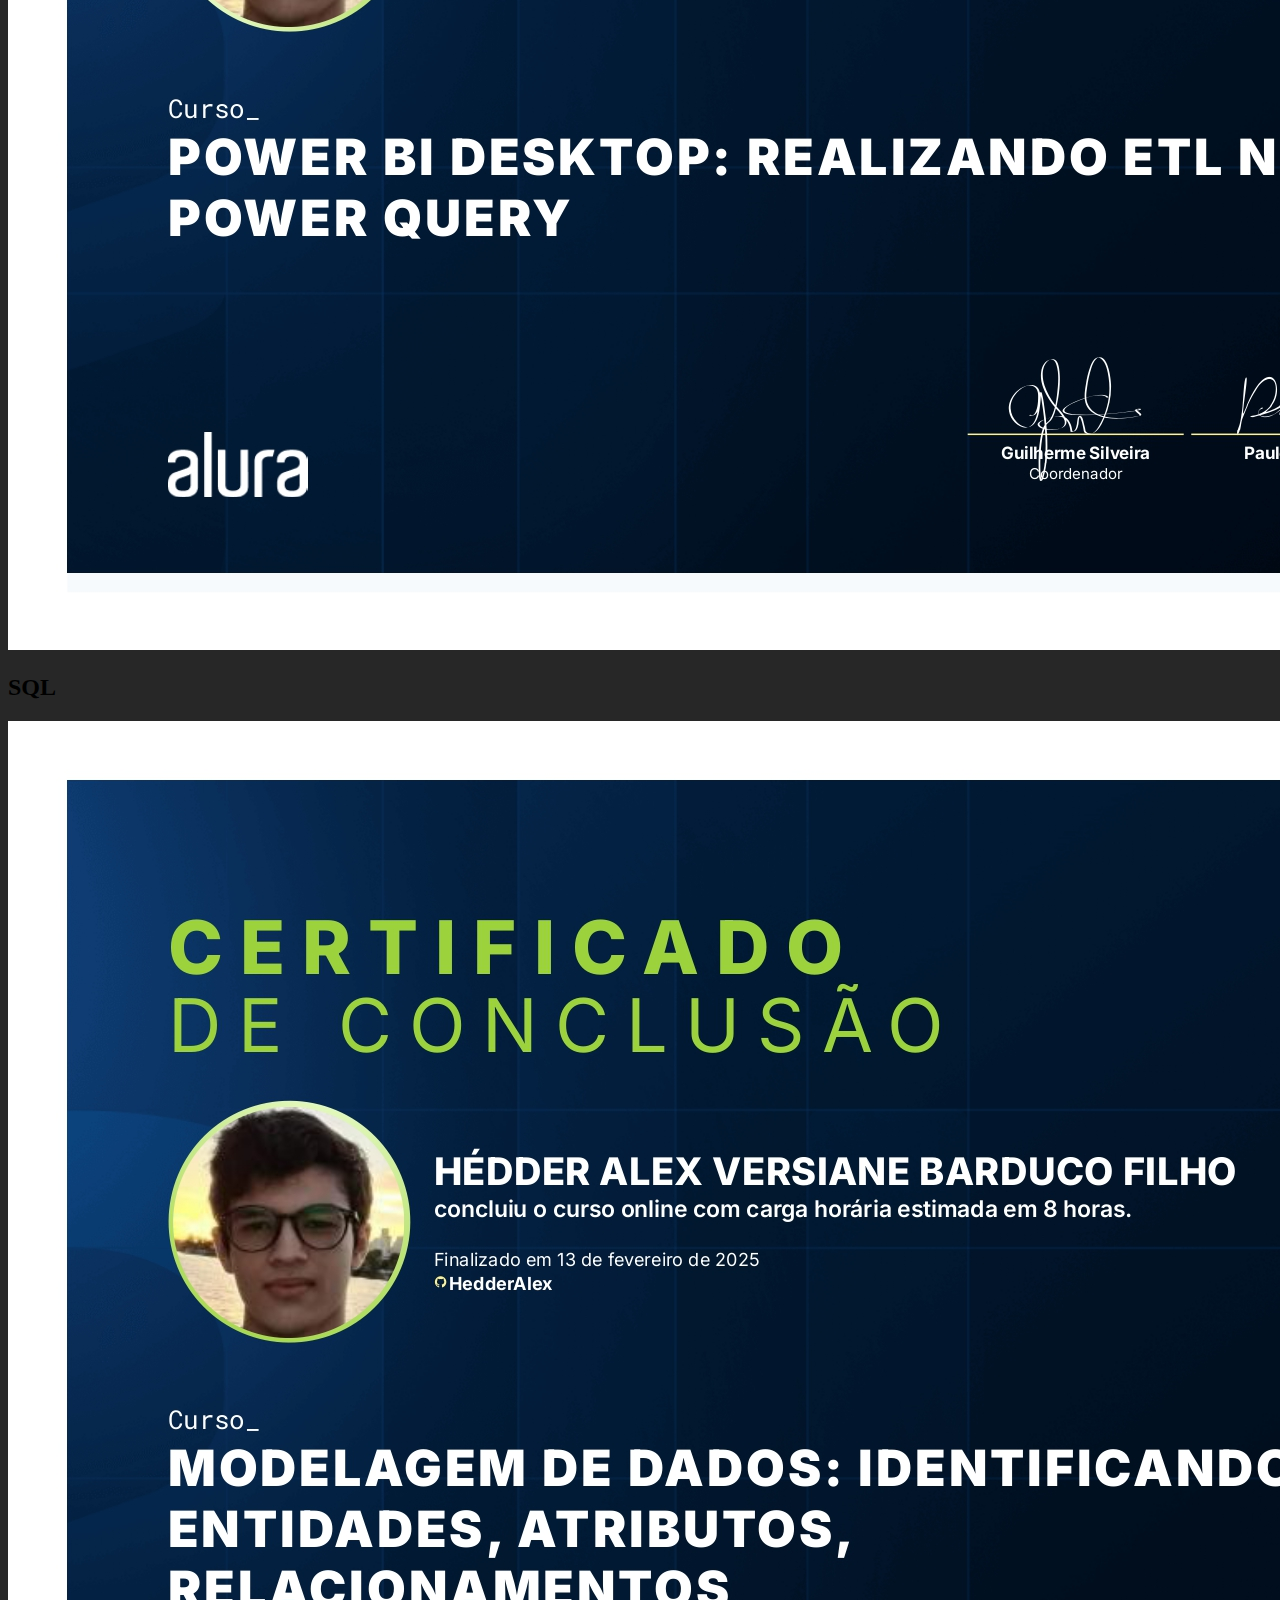
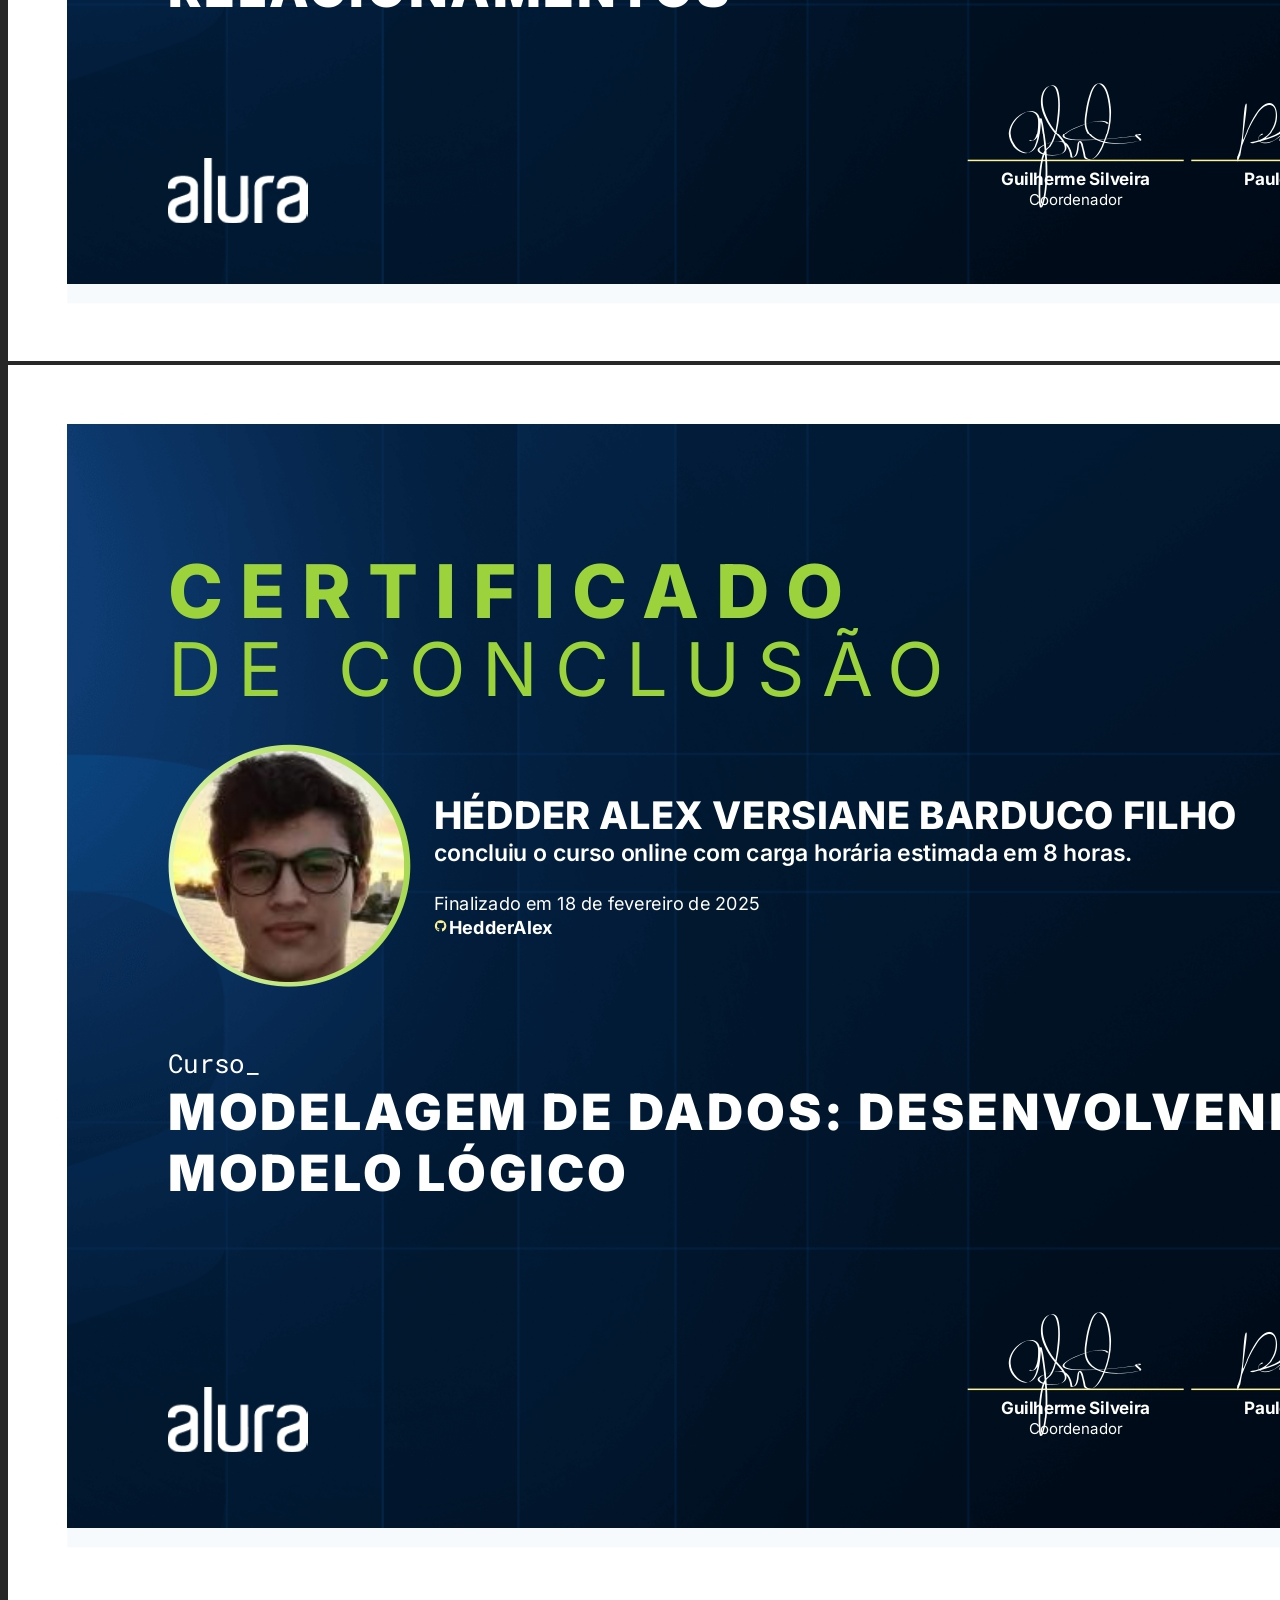
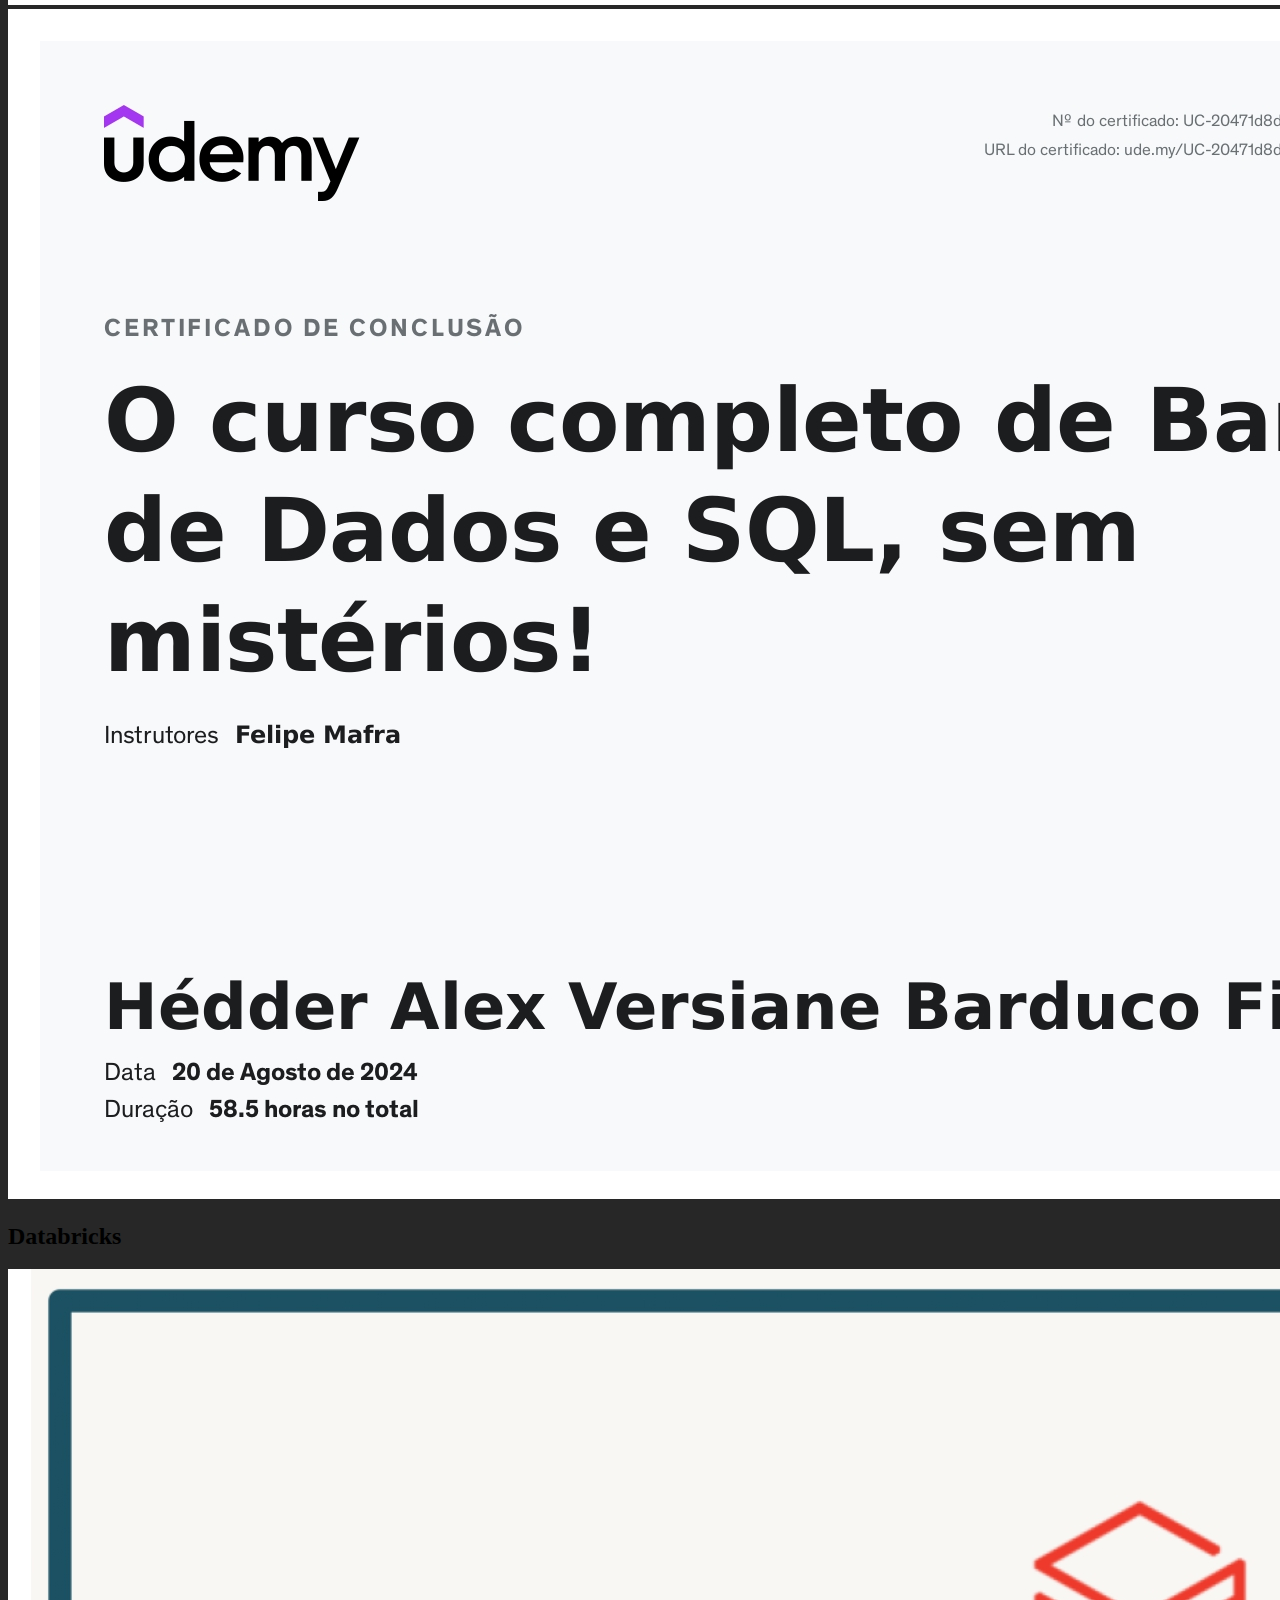
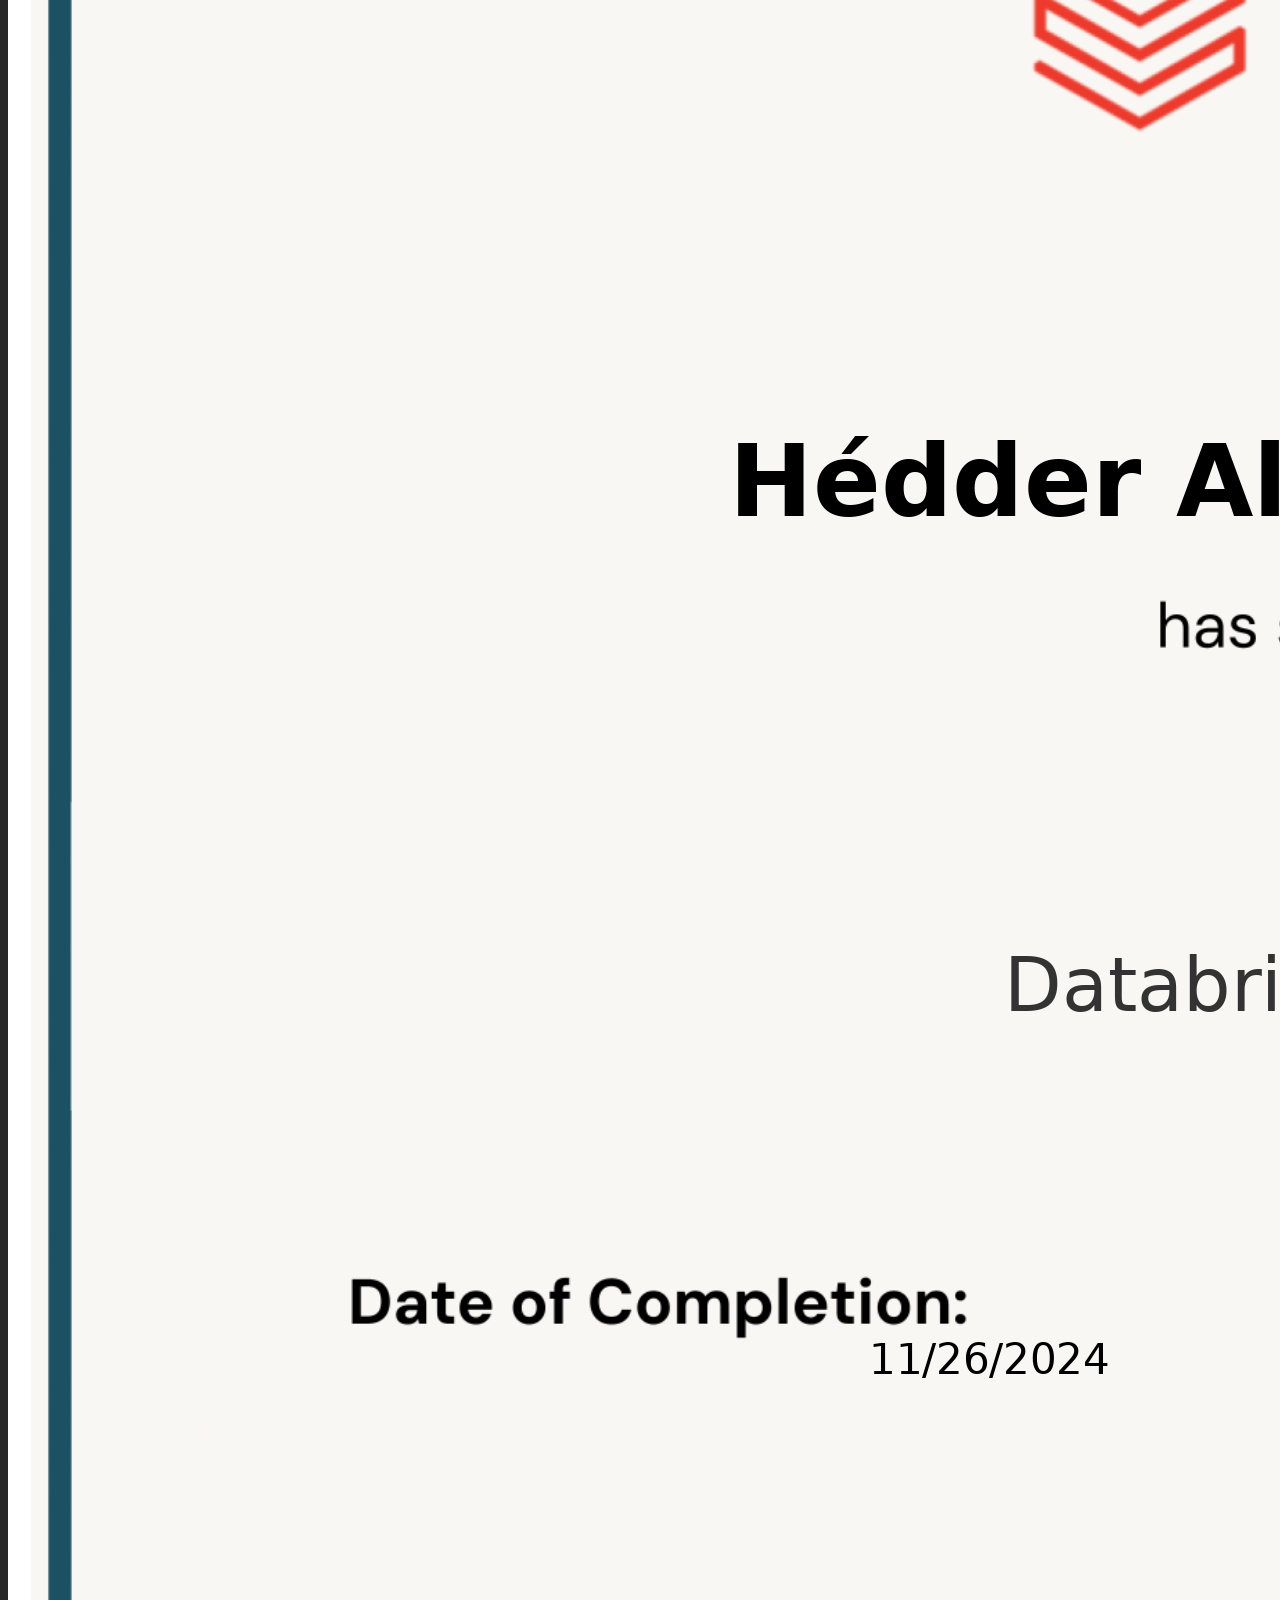
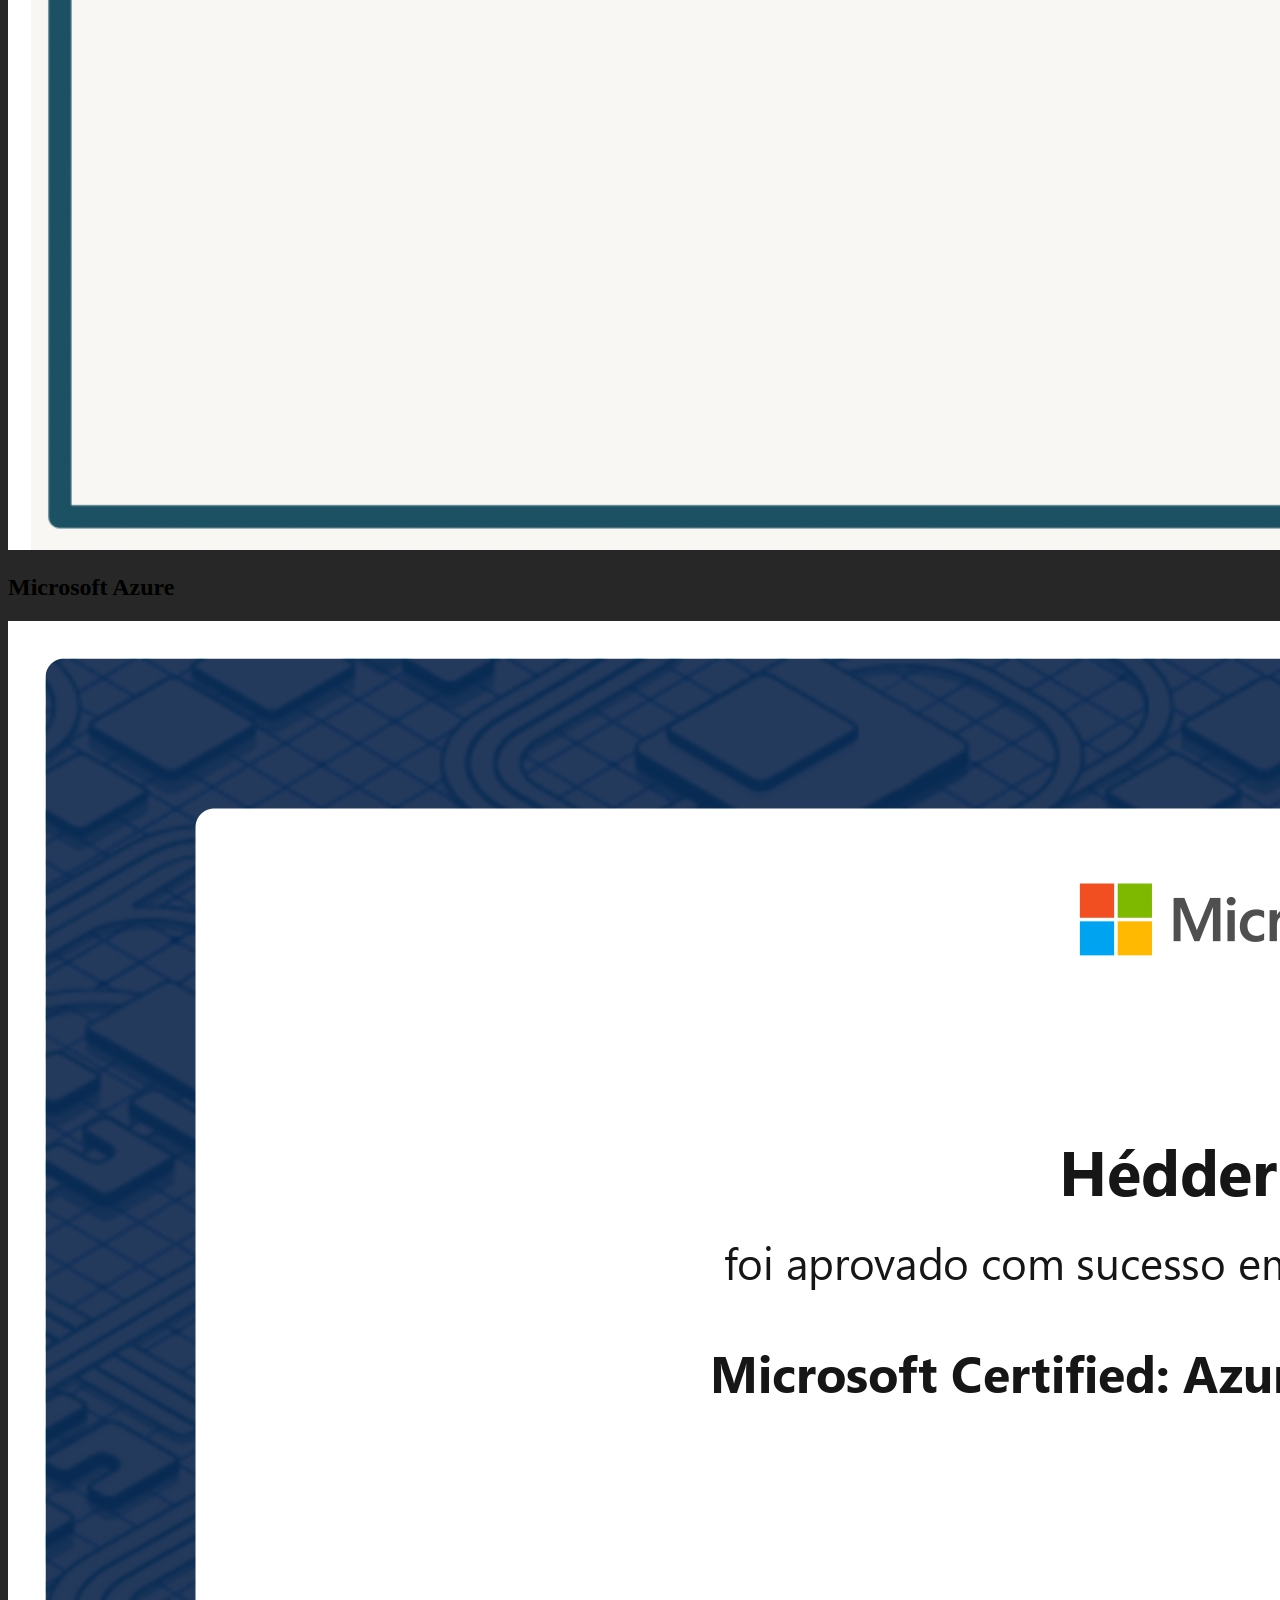
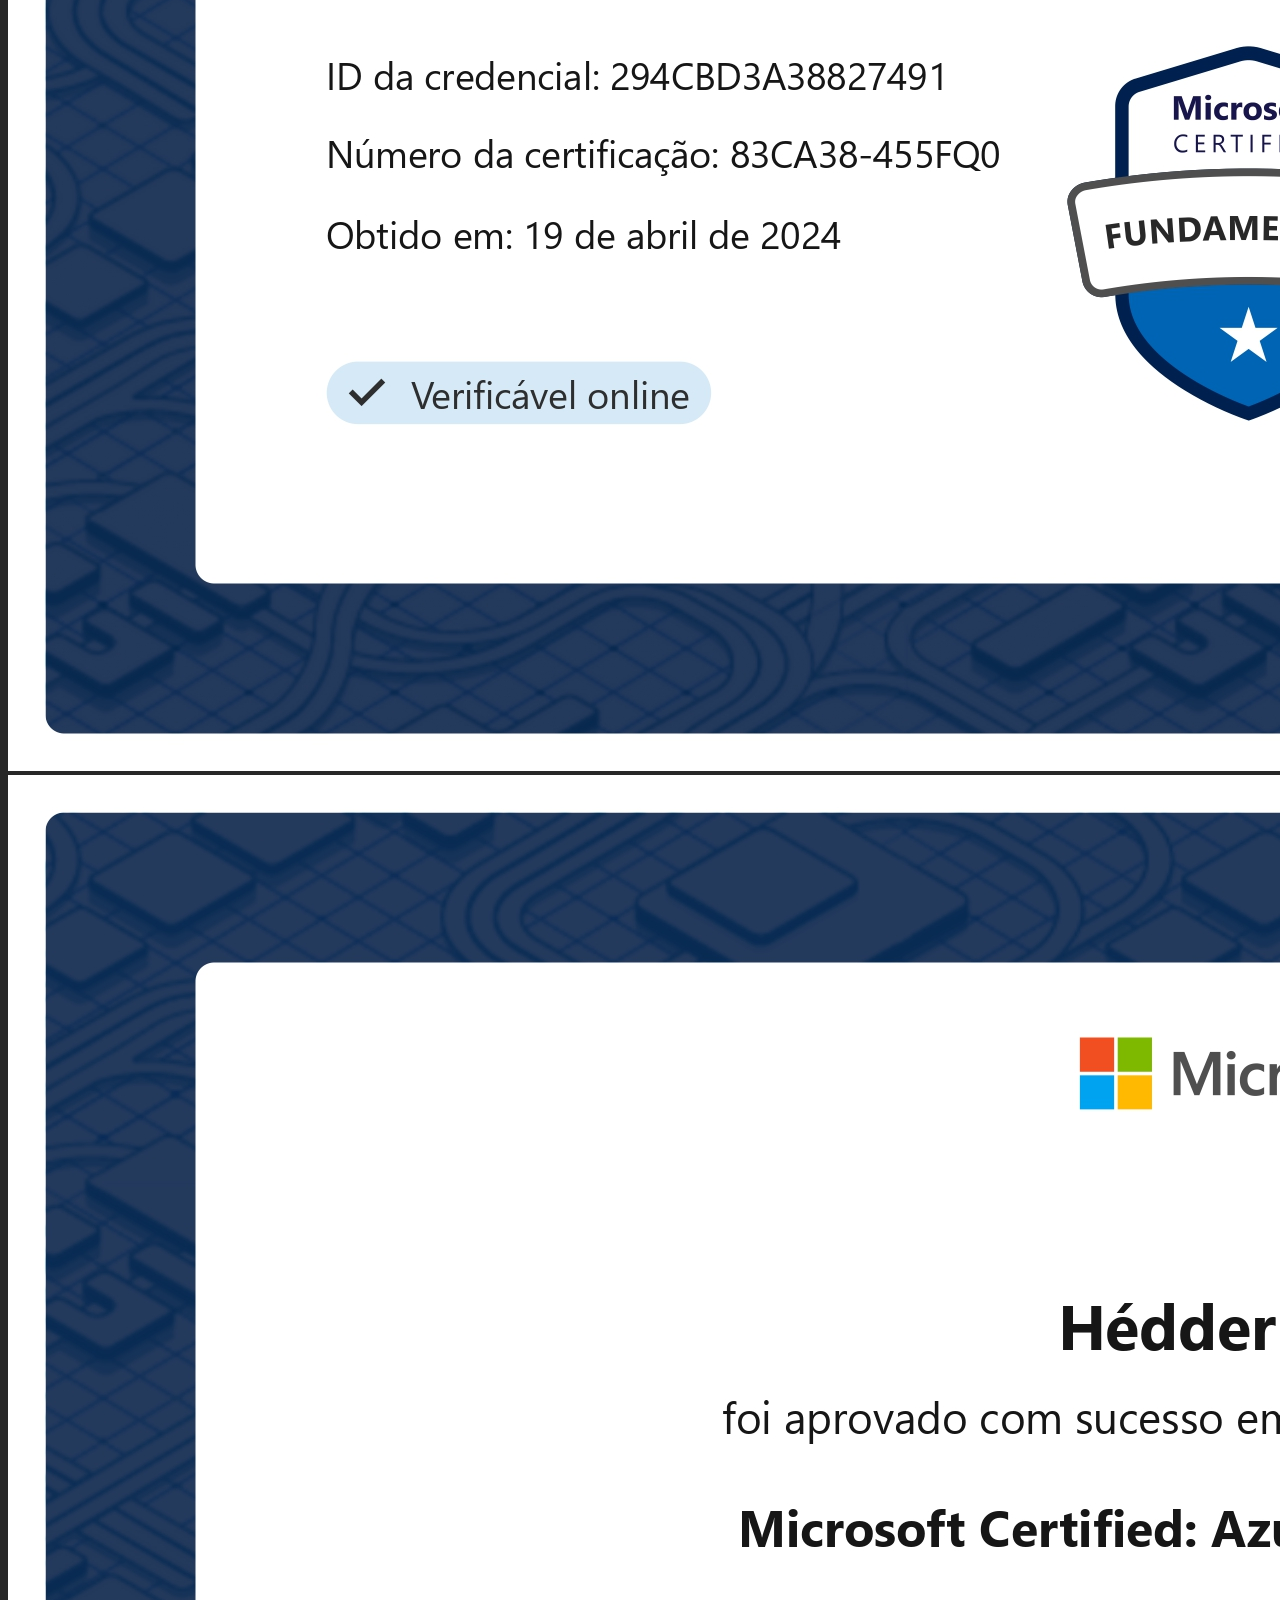
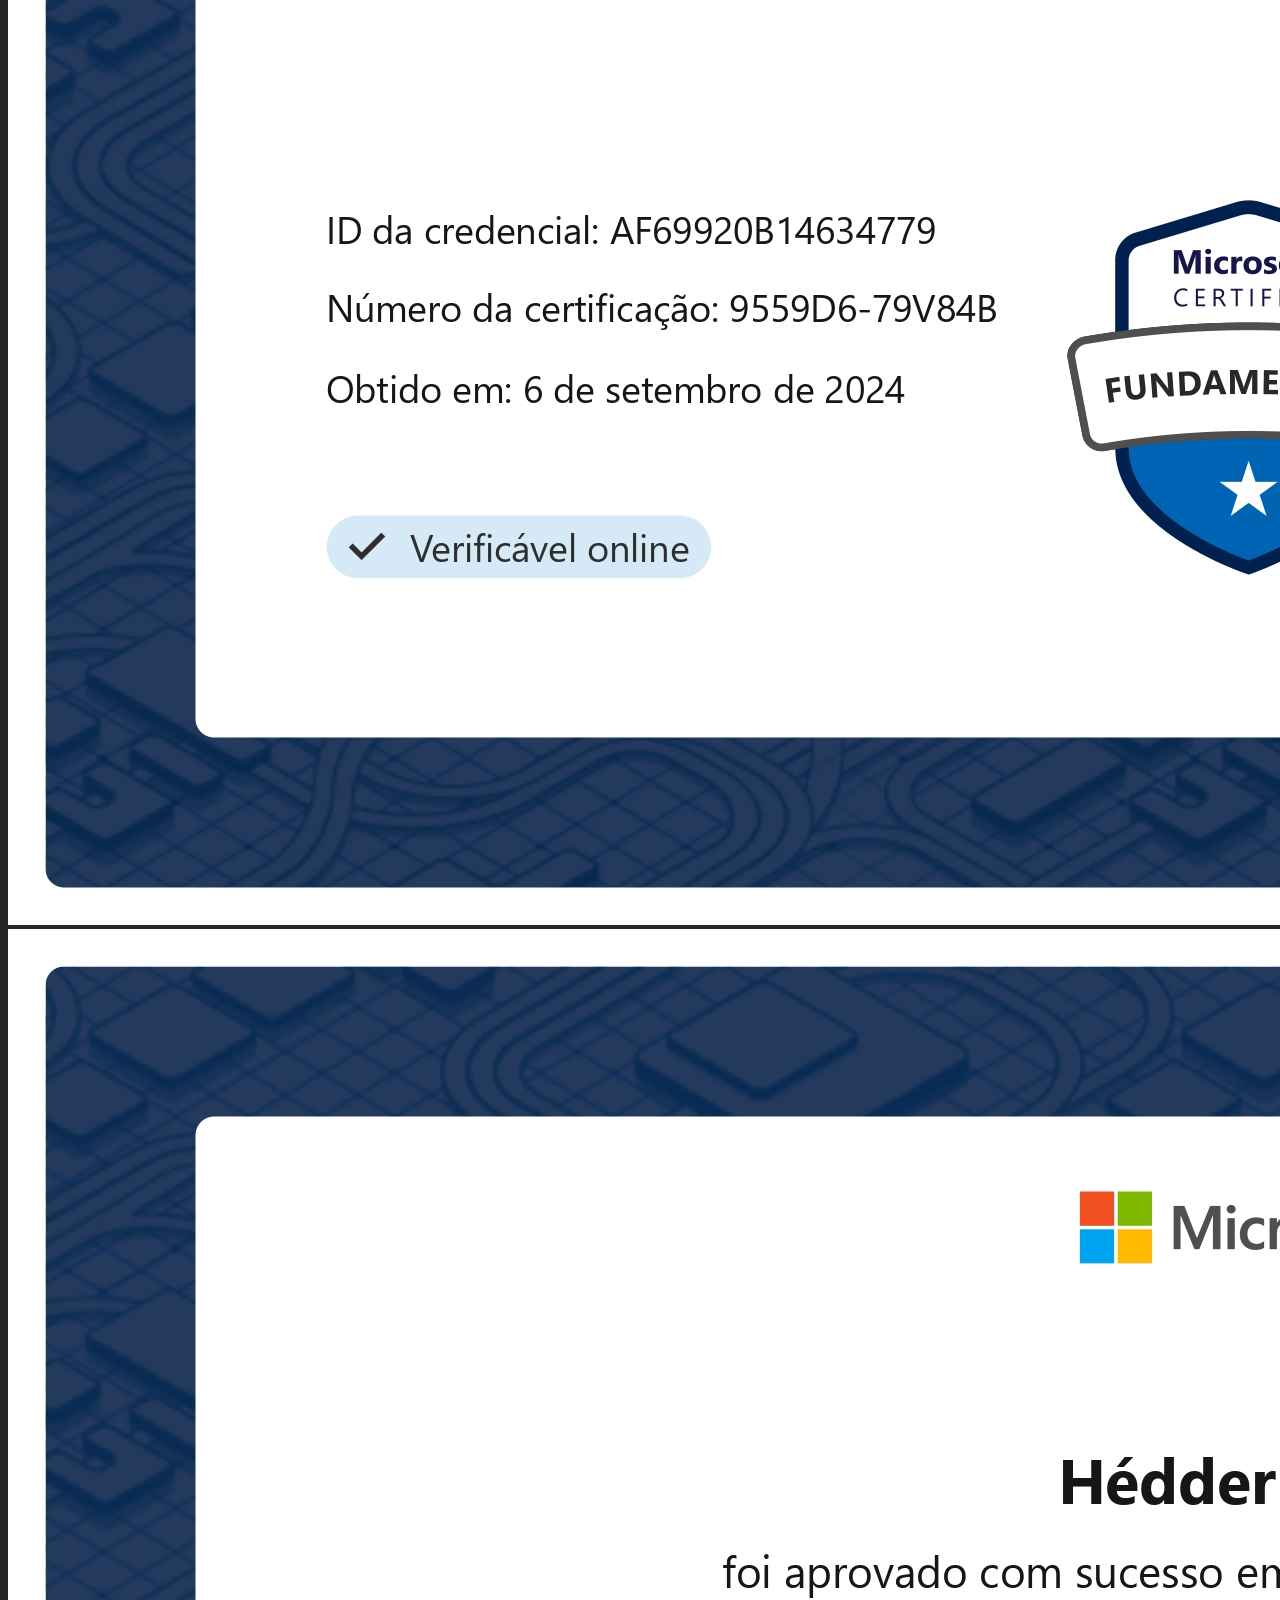
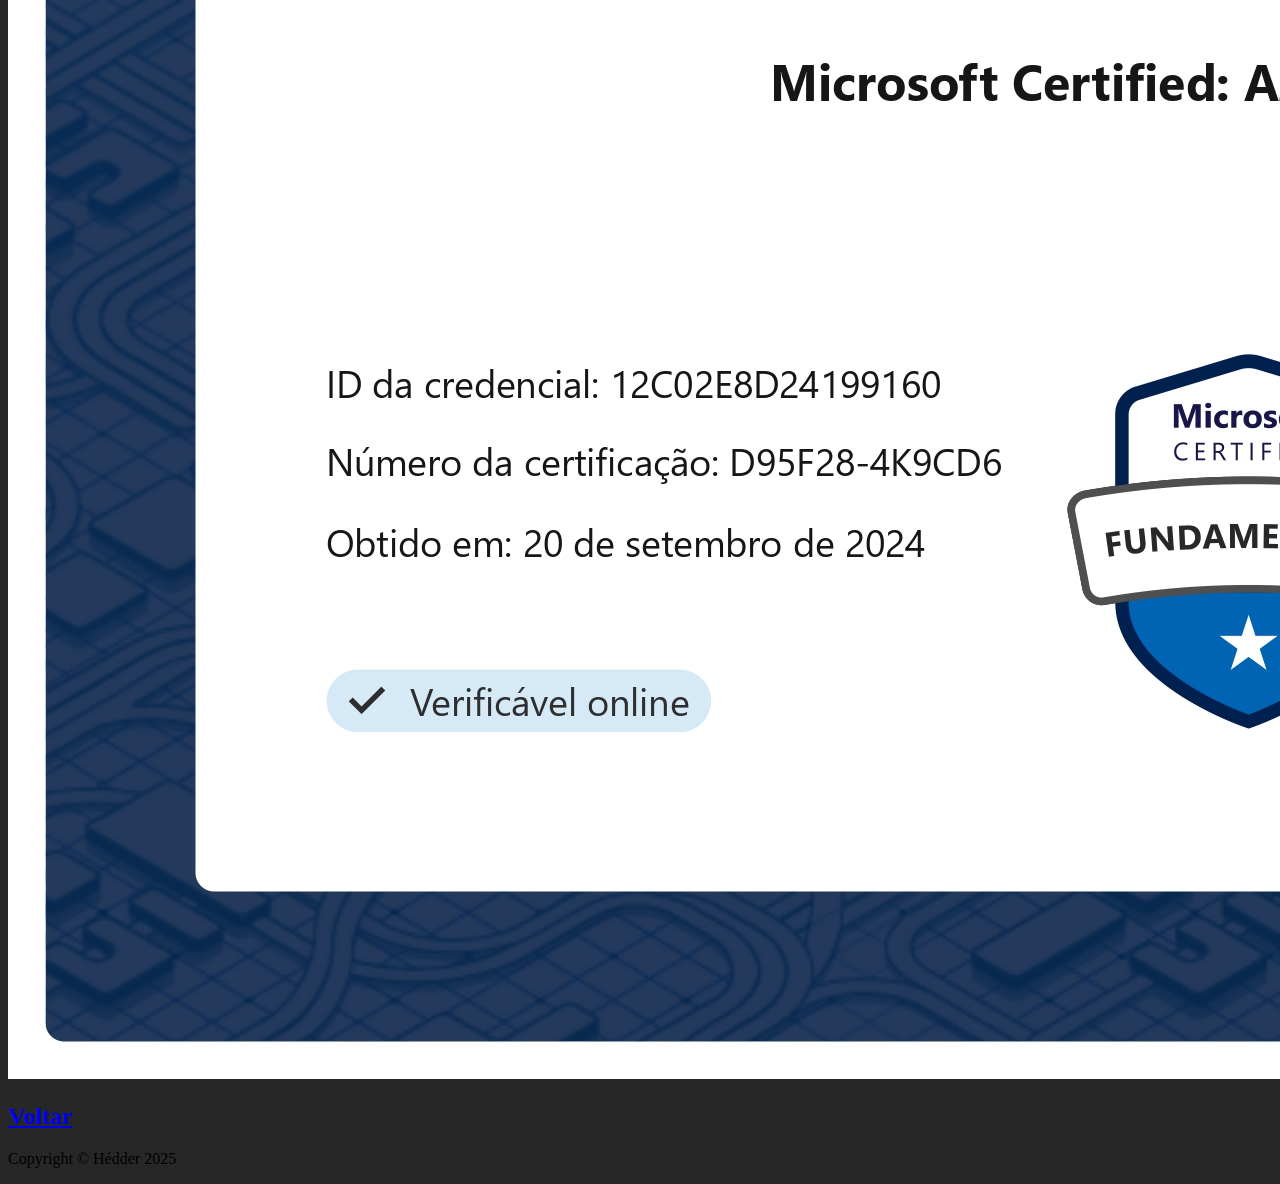
==== commit 3f4f419f: "modelagem" ====
--- a/docs/certificados.html
+++ b/docs/certificados.html
@@ -36,6 +36,14 @@
             <div class="row">
                 <div class="col-12">
                     <h2 class="text-center border-bottom mx-2">SQL</h2>
+                </div>
+                <div class="col-xl-4 col-md-6 col-12 px-4 pb-3">
+                    <a href="img/Hédder Alex Versiane Barduco Filho - Curso Modelagem de dados_ identificando entidades, atributos, relacionamentos - Alura_page-0001.jpg"><img
+                            src="img/Hédder Alex Versiane Barduco Filho - Curso Modelagem de dados_ identificando entidades, atributos, relacionamentos - Alura_page-0001.jpg" alt="" class="img-fluid"></a>
+                </div>
+                <div class="col-xl-4 col-md-6 col-12 px-4 pb-3">
+                    <a href="img/Hédder Alex Versiane Barduco Filho - Curso Modelagem de dados_ desenvolvendo o modelo lógico - Alura_page-0001.jpg"><img
+                            src="img/Hédder Alex Versiane Barduco Filho - Curso Modelagem de dados_ desenvolvendo o modelo lógico - Alura_page-0001.jpg" alt="" class="img-fluid"></a>
                 </div>
                 <div class="col-xl-4 col-md-6 col-12 px-4 pb-3">
                     <a href="img/UC-20471d8d-f891-4c31-8f5f-4bd890b05ab7.jpg"><img
